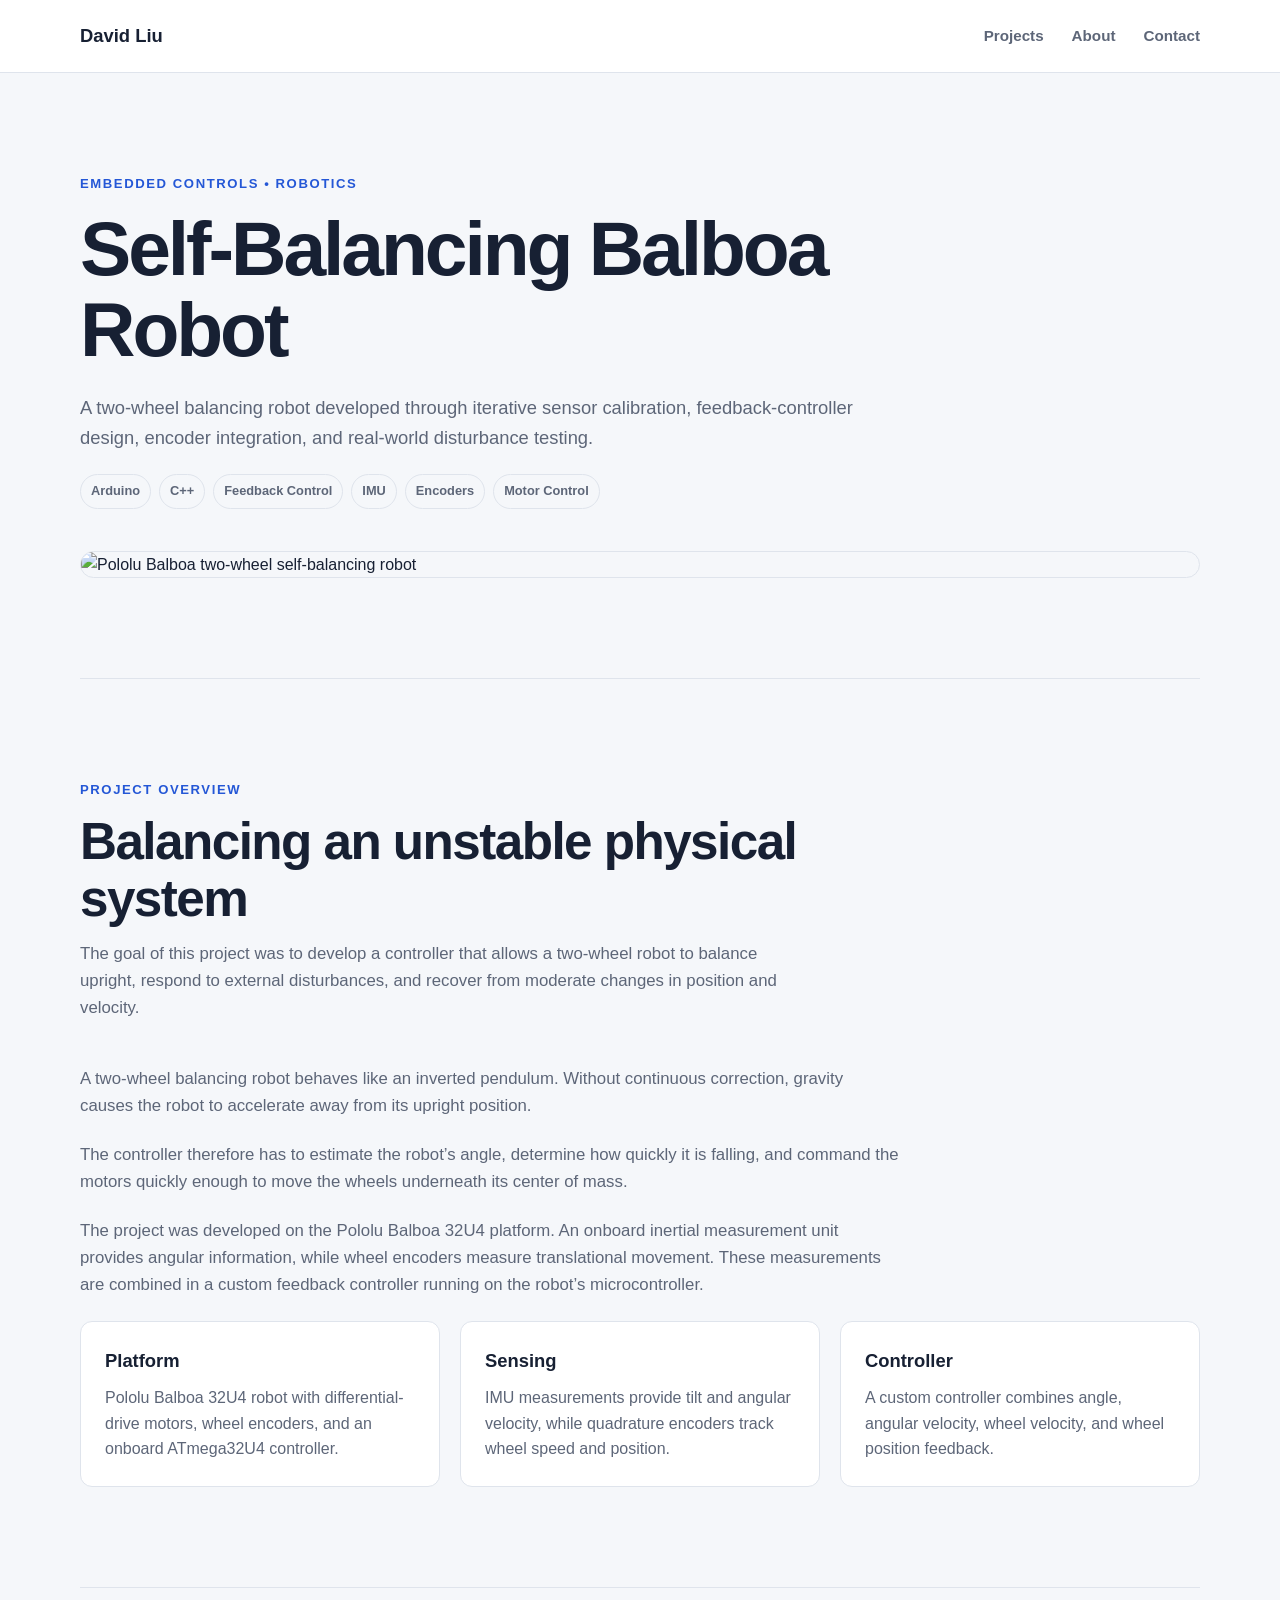
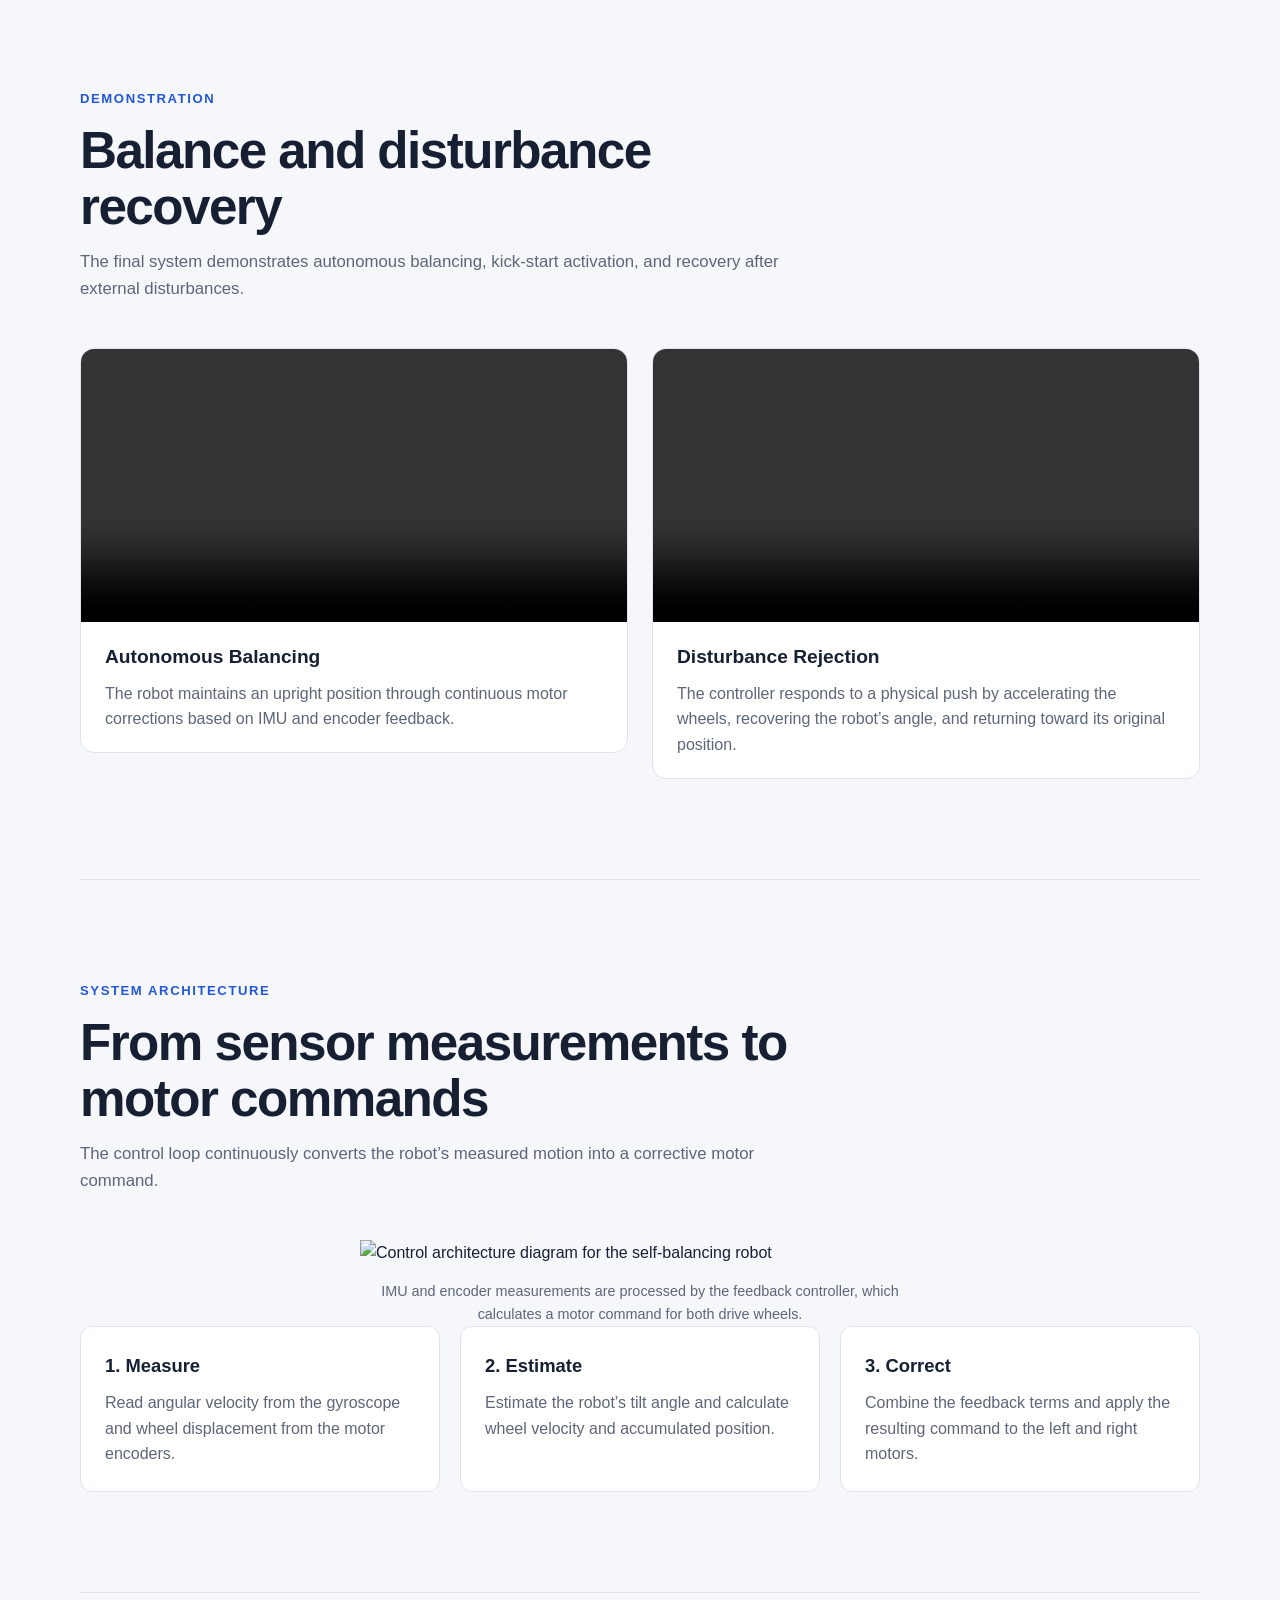
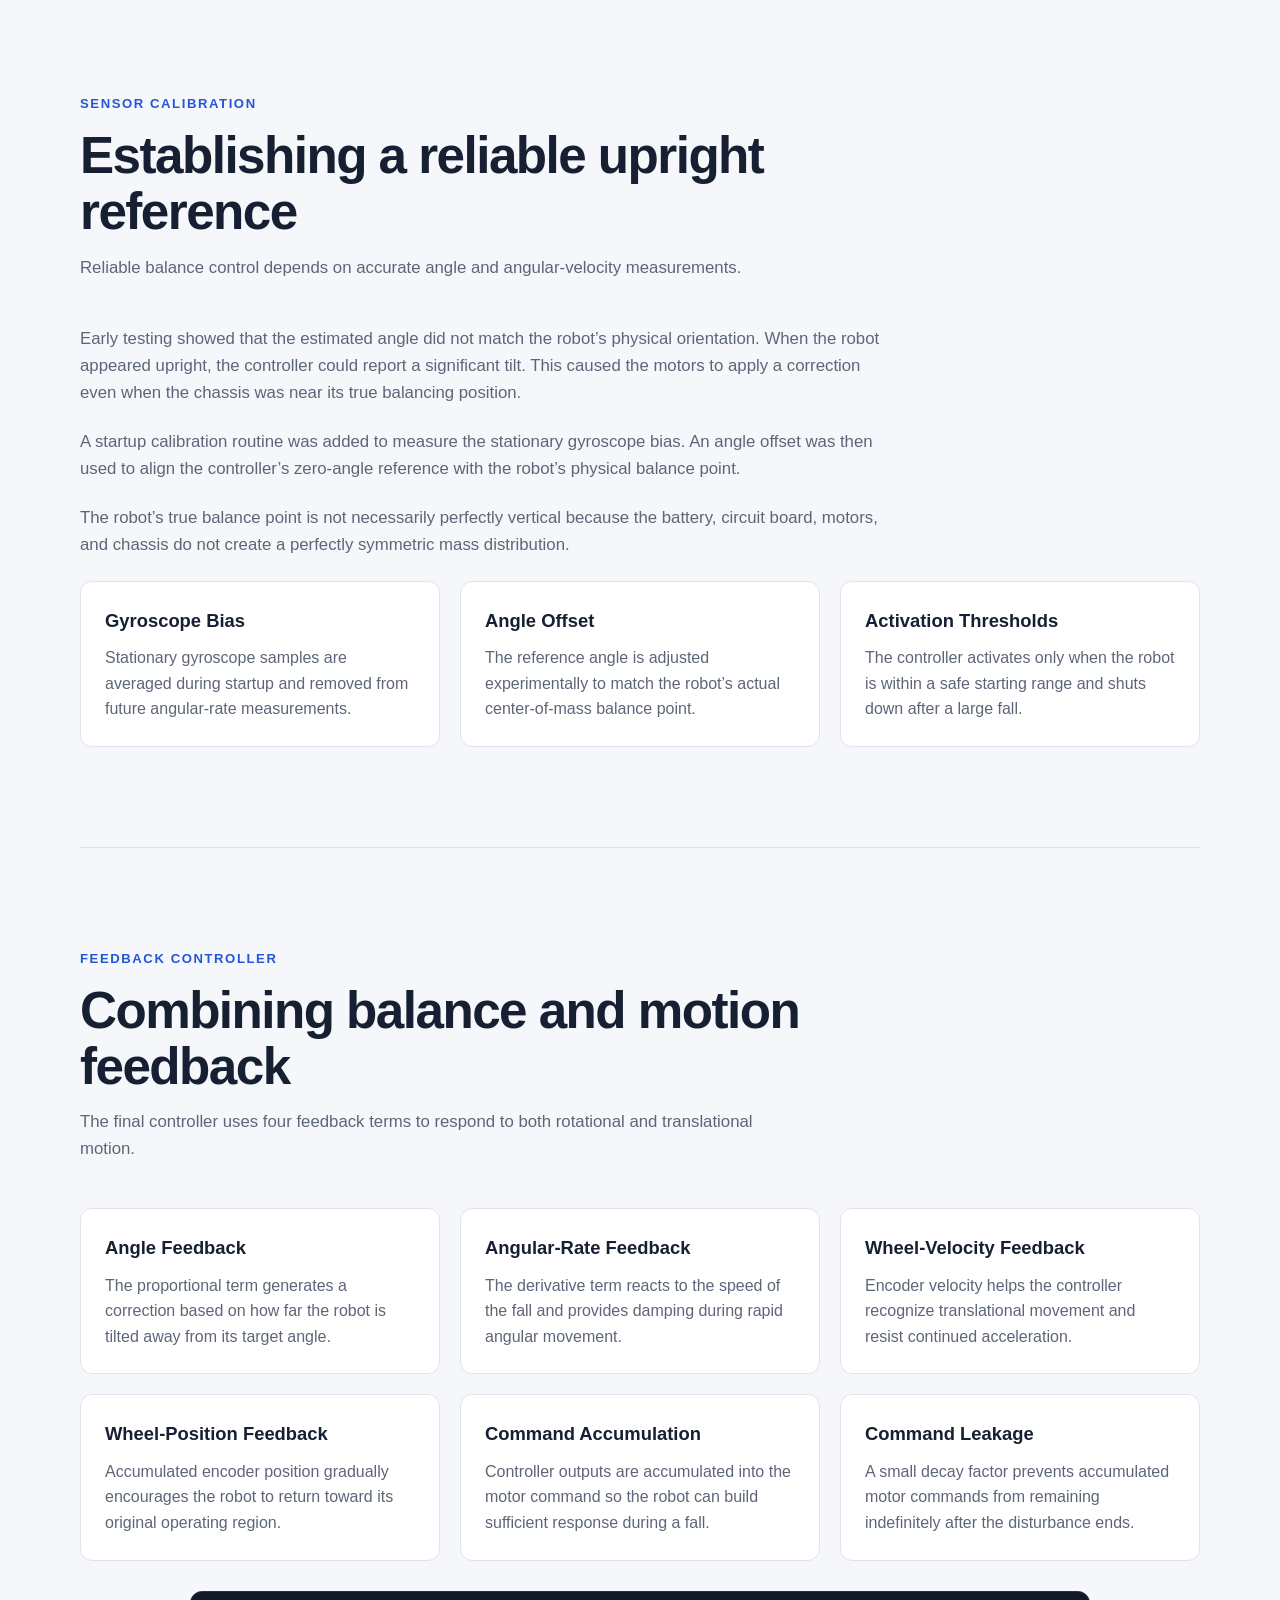
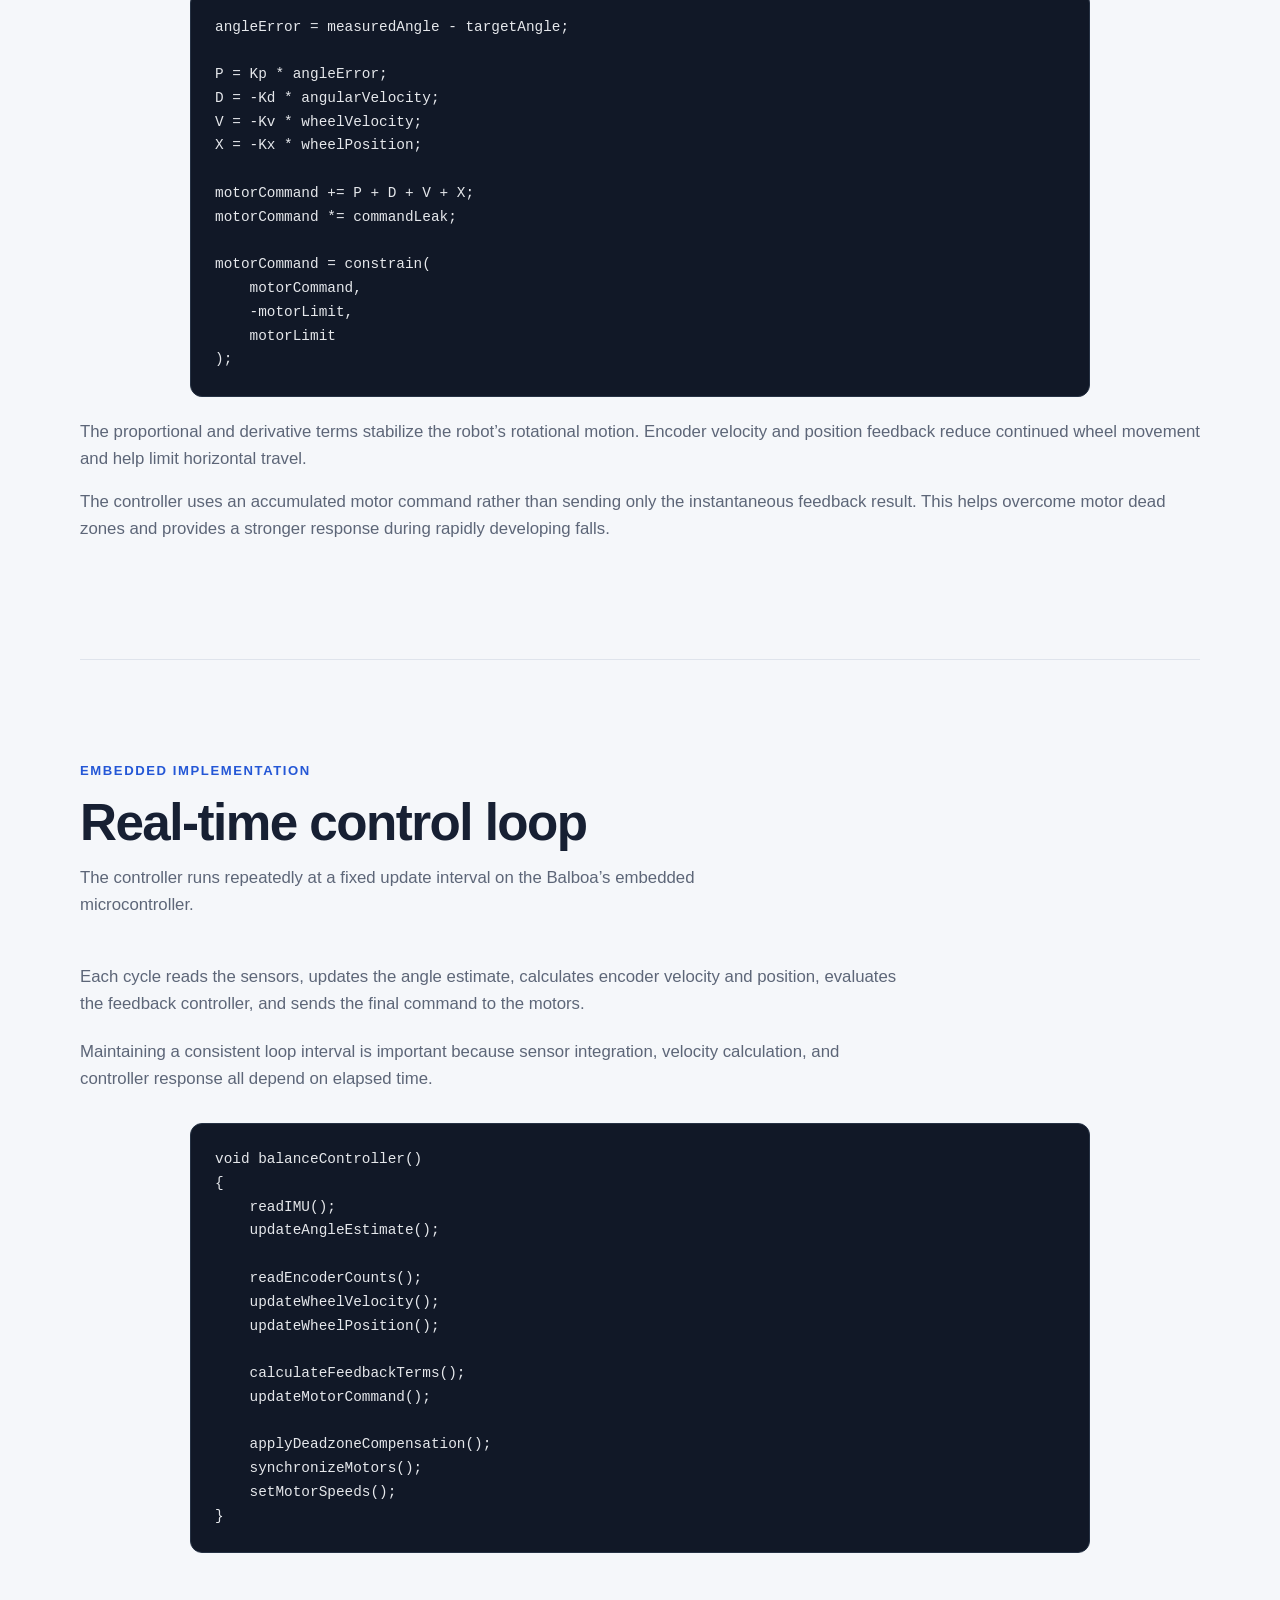
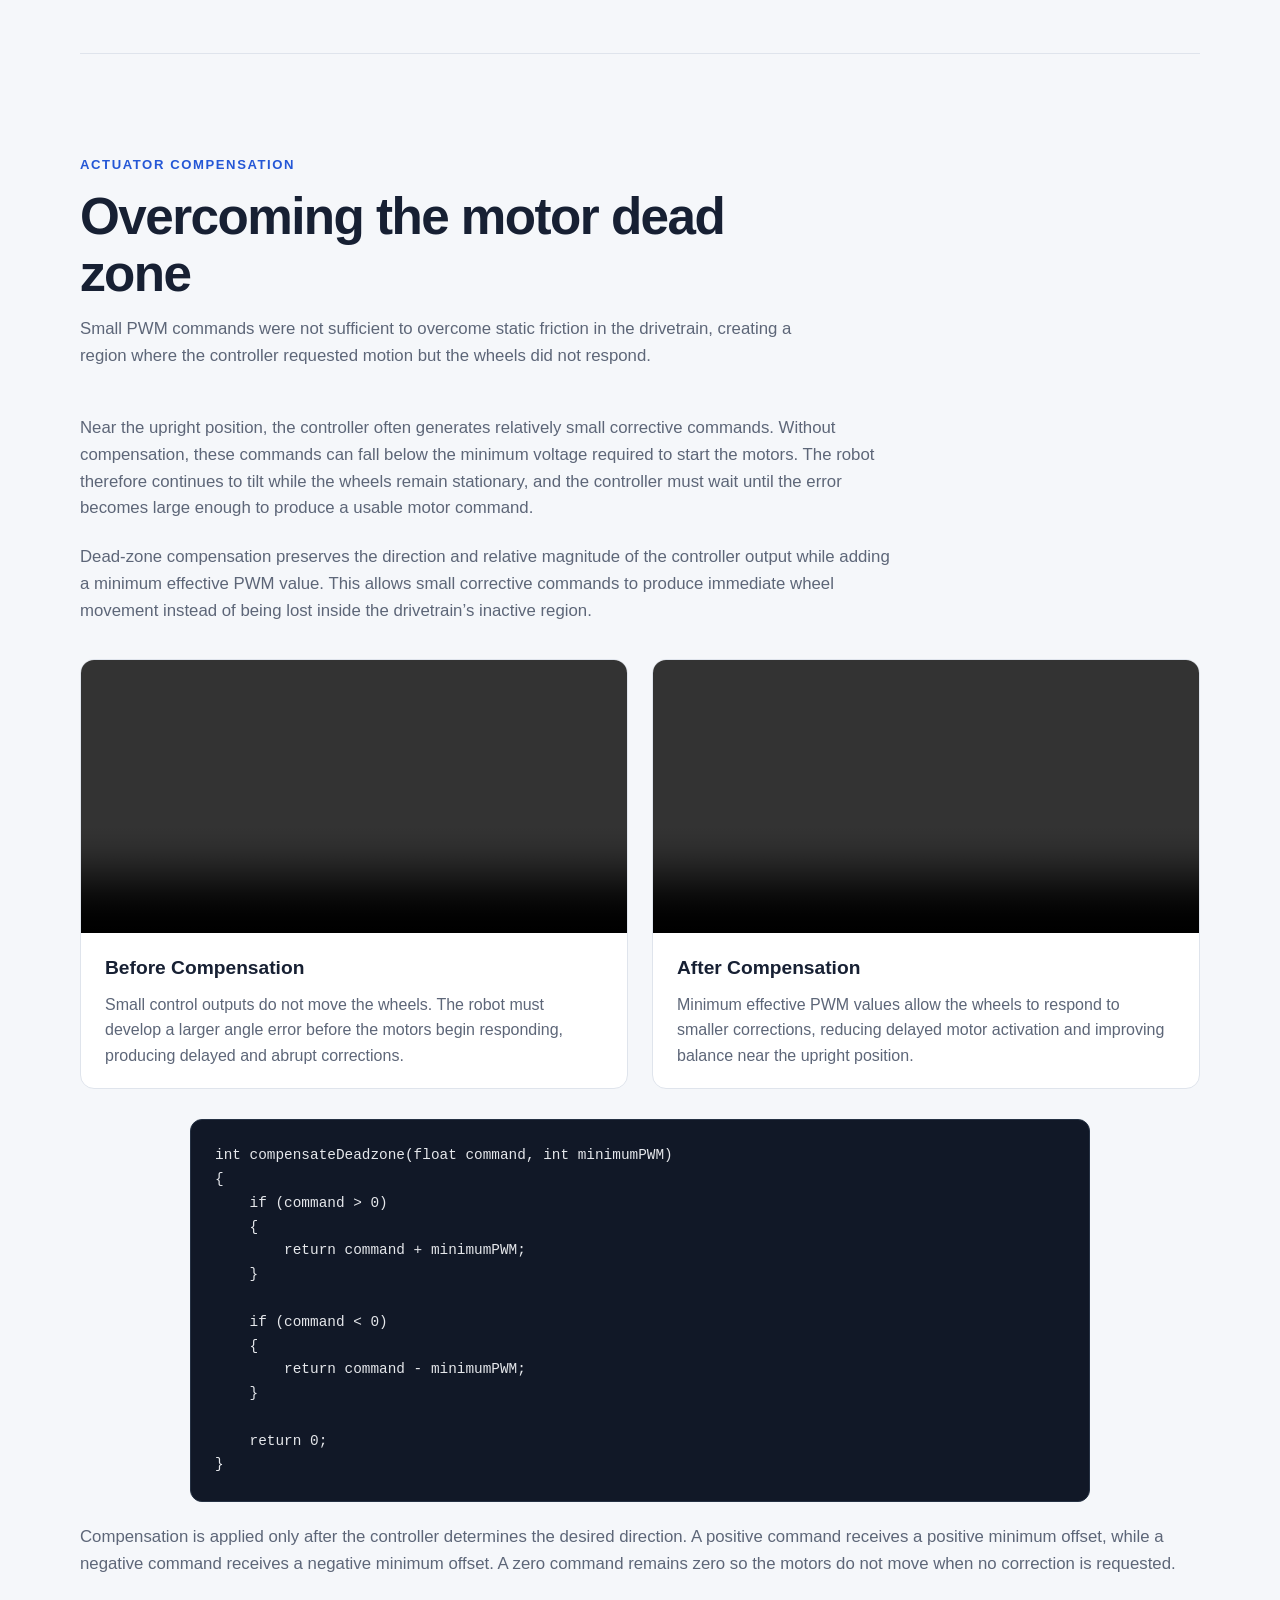
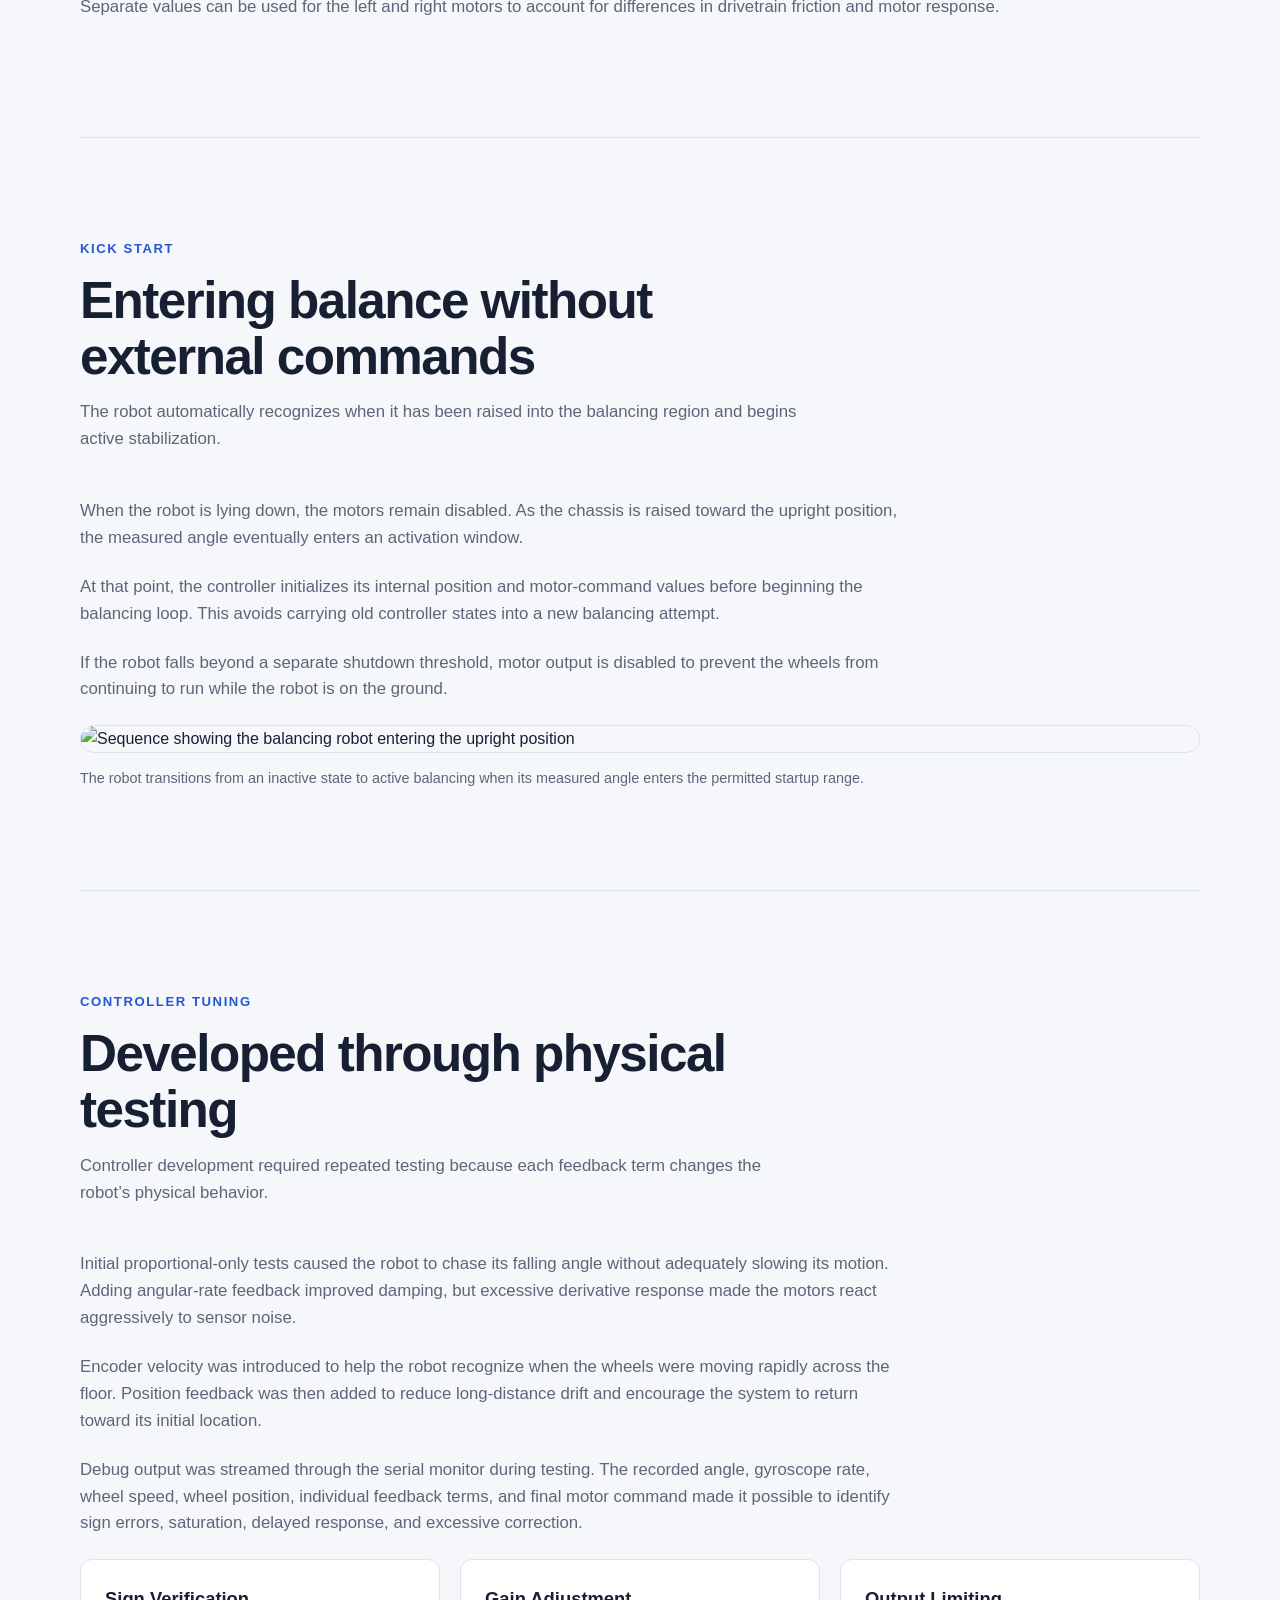
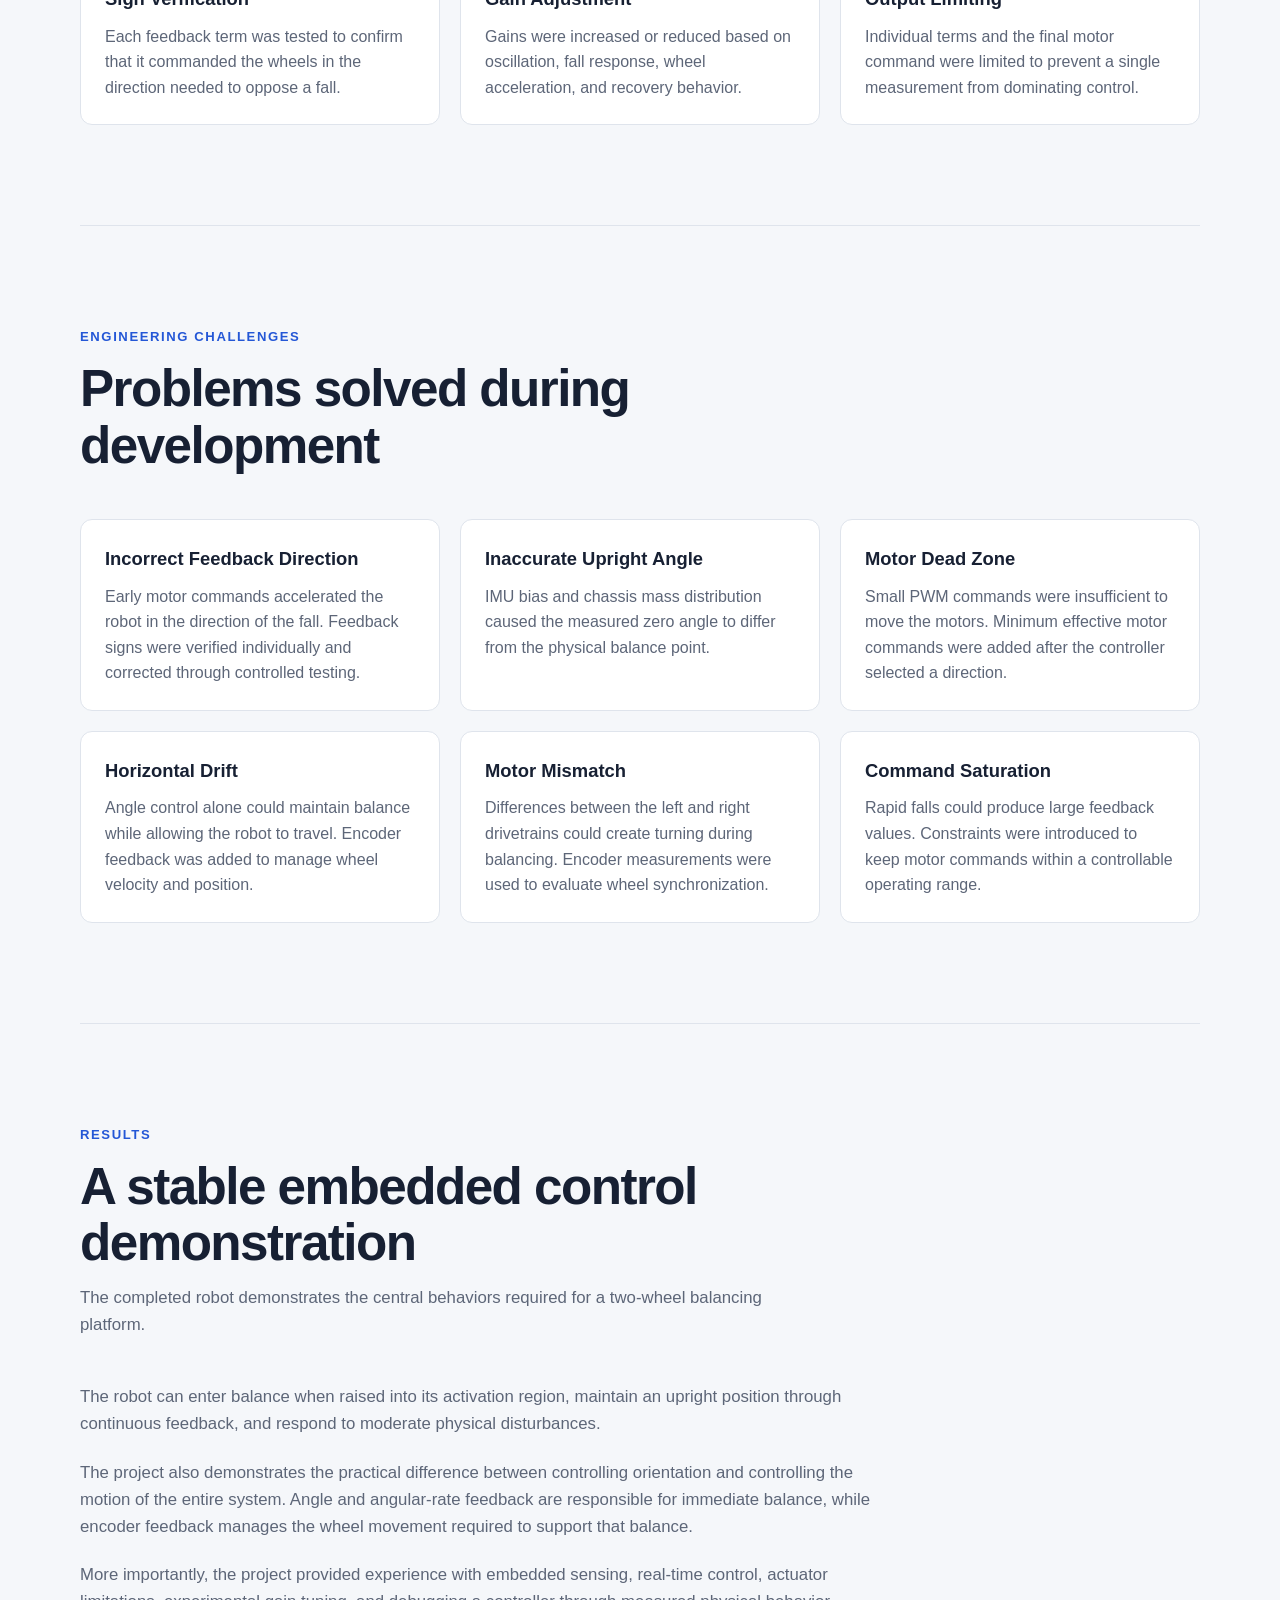
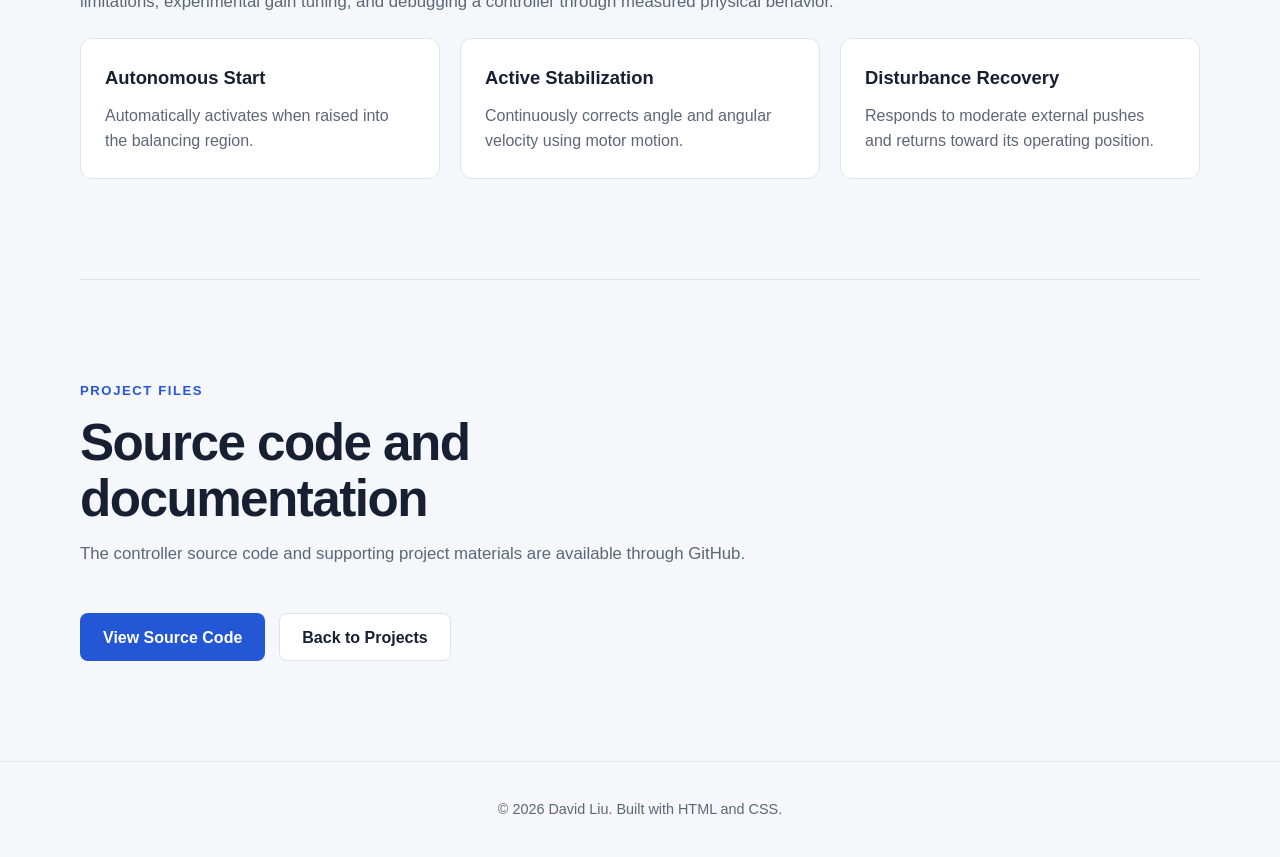
==== projects/balboa.html @ fc196b02 "Update balboa.html" ====
<!DOCTYPE html>
<html lang="en">
<head>
    <meta charset="UTF-8">
    <meta name="viewport" content="width=device-width, initial-scale=1.0">

    <title>Self-Balancing Balboa Robot | David Liu</title>

    <meta
        name="description"
        content="A two-wheel self-balancing robot developed using Arduino, IMU sensing, encoder feedback, motor control, and a custom feedback controller."
    >

    <link rel="stylesheet" href="../style.css">
</head>

<body>

    <header class="site-header">
        <nav class="navbar">
            <a class="logo" href="../index.html">David Liu</a>

            <div class="nav-links">
                <a href="../index.html#projects">Projects</a>
                <a href="../index.html#about">About</a>
                <a href="../index.html#contact">Contact</a>
            </div>
        </nav>
    </header>

    <main>

        <!-- Project Hero -->
        <section class="section project-hero">
            <p class="eyebrow">Embedded Controls • Robotics</p>

            <h1>Self-Balancing Balboa Robot</h1>

            <p class="project-intro">
                A two-wheel balancing robot developed through iterative sensor
                calibration, feedback-controller design, encoder integration,
                and real-world disturbance testing.
            </p>

            <div class="technology-list">
                <span>Arduino</span>
                <span>C++</span>
                <span>Feedback Control</span>
                <span>IMU</span>
                <span>Encoders</span>
                <span>Motor Control</span>
            </div>

            <img
                class="project-hero-image"
                src="../assets/images/balboa/balboa-overview.jpg"
                alt="Pololu Balboa two-wheel self-balancing robot"
            >
        </section>


        <!-- Project Overview -->
        <section class="section project-section">
            <div class="section-heading">
                <p class="eyebrow">Project Overview</p>
                <h2>Balancing an unstable physical system</h2>

                <p>
                    The goal of this project was to develop a controller that
                    allows a two-wheel robot to balance upright, respond to
                    external disturbances, and recover from moderate changes
                    in position and velocity.
                </p>
            </div>

            <div class="project-text">
                <p>
                    A two-wheel balancing robot behaves like an inverted
                    pendulum. Without continuous correction, gravity causes the
                    robot to accelerate away from its upright position.
                </p>

                <p>
                    The controller therefore has to estimate the robot’s angle,
                    determine how quickly it is falling, and command the motors
                    quickly enough to move the wheels underneath its center of
                    mass.
                </p>

                <p>
                    The project was developed on the Pololu Balboa 32U4 platform.
                    An onboard inertial measurement unit provides angular
                    information, while wheel encoders measure translational
                    movement. These measurements are combined in a custom
                    feedback controller running on the robot’s microcontroller.
                </p>
            </div>

            <div class="project-feature-grid">
                <article class="project-feature">
                    <h3>Platform</h3>
                    <p>
                        Pololu Balboa 32U4 robot with differential-drive motors,
                        wheel encoders, and an onboard ATmega32U4 controller.
                    </p>
                </article>

                <article class="project-feature">
                    <h3>Sensing</h3>
                    <p>
                        IMU measurements provide tilt and angular velocity,
                        while quadrature encoders track wheel speed and position.
                    </p>
                </article>

                <article class="project-feature">
                    <h3>Controller</h3>
                    <p>
                        A custom controller combines angle, angular velocity,
                        wheel velocity, and wheel position feedback.
                    </p>
                </article>
            </div>
        </section>


        <!-- Demonstration -->
        <section class="section project-section">
            <div class="section-heading">
                <p class="eyebrow">Demonstration</p>
                <h2>Balance and disturbance recovery</h2>

                <p>
                    The final system demonstrates autonomous balancing,
                    kick-start activation, and recovery after external
                    disturbances.
                </p>
            </div>

            <div class="crane-demo-grid">

                <article class="demo-card">
                    <video
                        controls
                        muted
                        loop
                        playsinline
                        preload="metadata"
                    >
                        <source
                            src="../assets/Balboa/Videos/balancing.mp4"
                            type="video/mp4"
                        >

                        Your browser does not support the video element.
                    </video>

                    <div class="demo-card-content">
                        <h3>Autonomous Balancing</h3>

                        <p>
                            The robot maintains an upright position through
                            continuous motor corrections based on IMU and
                            encoder feedback.
                        </p>
                    </div>
                </article>

                <article class="demo-card">
                    <video
                        controls
                        muted
                        loop
                        playsinline
                        preload="metadata"
                    >
                        <source
                            src="../assets/Balboa/Videos/disturbance.mp4"
                            type="video/mp4"
                        >

                        Your browser does not support the video element.
                    </video>

                    <div class="demo-card-content">
                        <h3>Disturbance Rejection</h3>

                        <p>
                            The controller responds to a physical push by
                            accelerating the wheels, recovering the robot’s
                            angle, and returning toward its original position.
                        </p>
                    </div>
                </article>

            </div>
        </section>


        <!-- System Architecture -->
        <section class="section project-section">
            <div class="section-heading">
                <p class="eyebrow">System Architecture</p>
                <h2>From sensor measurements to motor commands</h2>

                <p>
                    The control loop continuously converts the robot’s measured
                    motion into a corrective motor command.
                </p>
            </div>

            <figure class="control-architecture-diagram">
                <img
                    src="../assets/images/balboa/control-architecture.png"
                    alt="Control architecture diagram for the self-balancing robot"
                >

                <figcaption>
                    IMU and encoder measurements are processed by the feedback
                    controller, which calculates a motor command for both drive
                    wheels.
                </figcaption>
            </figure>

            <div class="project-feature-grid">
                <article class="project-feature">
                    <h3>1. Measure</h3>
                    <p>
                        Read angular velocity from the gyroscope and wheel
                        displacement from the motor encoders.
                    </p>
                </article>

                <article class="project-feature">
                    <h3>2. Estimate</h3>
                    <p>
                        Estimate the robot’s tilt angle and calculate wheel
                        velocity and accumulated position.
                    </p>
                </article>

                <article class="project-feature">
                    <h3>3. Correct</h3>
                    <p>
                        Combine the feedback terms and apply the resulting
                        command to the left and right motors.
                    </p>
                </article>
            </div>
        </section>


        <!-- Sensor Calibration -->
        <section class="section project-section">
            <div class="section-heading">
                <p class="eyebrow">Sensor Calibration</p>
                <h2>Establishing a reliable upright reference</h2>

                <p>
                    Reliable balance control depends on accurate angle and
                    angular-velocity measurements.
                </p>
            </div>

            <div class="project-text">
                <p>
                    Early testing showed that the estimated angle did not match
                    the robot’s physical orientation. When the robot appeared
                    upright, the controller could report a significant tilt.
                    This caused the motors to apply a correction even when the
                    chassis was near its true balancing position.
                </p>

                <p>
                    A startup calibration routine was added to measure the
                    stationary gyroscope bias. An angle offset was then used to
                    align the controller’s zero-angle reference with the
                    robot’s physical balance point.
                </p>

                <p>
                    The robot’s true balance point is not necessarily perfectly
                    vertical because the battery, circuit board, motors, and
                    chassis do not create a perfectly symmetric mass
                    distribution.
                </p>
            </div>

            <div class="project-feature-grid">
                <article class="project-feature">
                    <h3>Gyroscope Bias</h3>
                    <p>
                        Stationary gyroscope samples are averaged during startup
                        and removed from future angular-rate measurements.
                    </p>
                </article>

                <article class="project-feature">
                    <h3>Angle Offset</h3>
                    <p>
                        The reference angle is adjusted experimentally to match
                        the robot’s actual center-of-mass balance point.
                    </p>
                </article>

                <article class="project-feature">
                    <h3>Activation Thresholds</h3>
                    <p>
                        The controller activates only when the robot is within a
                        safe starting range and shuts down after a large fall.
                    </p>
                </article>
            </div>
        </section>


        <!-- Feedback Controller -->
        <section class="section project-section">
            <div class="section-heading">
                <p class="eyebrow">Feedback Controller</p>
                <h2>Combining balance and motion feedback</h2>

                <p>
                    The final controller uses four feedback terms to respond to
                    both rotational and translational motion.
                </p>
            </div>

            <div class="project-feature-grid">
                <article class="project-feature">
                    <h3>Angle Feedback</h3>
                    <p>
                        The proportional term generates a correction based on
                        how far the robot is tilted away from its target angle.
                    </p>
                </article>

                <article class="project-feature">
                    <h3>Angular-Rate Feedback</h3>
                    <p>
                        The derivative term reacts to the speed of the fall and
                        provides damping during rapid angular movement.
                    </p>
                </article>

                <article class="project-feature">
                    <h3>Wheel-Velocity Feedback</h3>
                    <p>
                        Encoder velocity helps the controller recognize
                        translational movement and resist continued acceleration.
                    </p>
                </article>

                <article class="project-feature">
                    <h3>Wheel-Position Feedback</h3>
                    <p>
                        Accumulated encoder position gradually encourages the
                        robot to return toward its original operating region.
                    </p>
                </article>

                <article class="project-feature">
                    <h3>Command Accumulation</h3>
                    <p>
                        Controller outputs are accumulated into the motor command
                        so the robot can build sufficient response during a fall.
                    </p>
                </article>

                <article class="project-feature">
                    <h3>Command Leakage</h3>
                    <p>
                        A small decay factor prevents accumulated motor commands
                        from remaining indefinitely after the disturbance ends.
                    </p>
                </article>
            </div>

            <div class="code-block">
                <pre><code>angleError = measuredAngle - targetAngle;

P = Kp * angleError;
D = -Kd * angularVelocity;
V = -Kv * wheelVelocity;
X = -Kx * wheelPosition;

motorCommand += P + D + V + X;
motorCommand *= commandLeak;

motorCommand = constrain(
    motorCommand,
    -motorLimit,
    motorLimit
);</code></pre>
            </div>

            <div class="code-description">
                <p>
                    The proportional and derivative terms stabilize the robot’s
                    rotational motion. Encoder velocity and position feedback
                    reduce continued wheel movement and help limit horizontal
                    travel.
                </p>

                <p>
                    The controller uses an accumulated motor command rather than
                    sending only the instantaneous feedback result. This helps
                    overcome motor dead zones and provides a stronger response
                    during rapidly developing falls.
                </p>
            </div>
        </section>


        <!-- Control Loop -->
        <section class="section project-section">
            <div class="section-heading">
                <p class="eyebrow">Embedded Implementation</p>
                <h2>Real-time control loop</h2>

                <p>
                    The controller runs repeatedly at a fixed update interval on
                    the Balboa’s embedded microcontroller.
                </p>
            </div>

            <div class="project-text">
                <p>
                    Each cycle reads the sensors, updates the angle estimate,
                    calculates encoder velocity and position, evaluates the
                    feedback controller, and sends the final command to the
                    motors.
                </p>

                <p>
                    Maintaining a consistent loop interval is important because
                    sensor integration, velocity calculation, and controller
                    response all depend on elapsed time.
                </p>
            </div>

            <div class="code-block">
                <pre><code>void balanceController()
{
    readIMU();
    updateAngleEstimate();

    readEncoderCounts();
    updateWheelVelocity();
    updateWheelPosition();

    calculateFeedbackTerms();
    updateMotorCommand();

    applyDeadzoneCompensation();
    synchronizeMotors();
    setMotorSpeeds();
}</code></pre>
            </div>
        </section>

        <!-- Motor Dead-Zone Compensation -->
<section class="section project-section">
    <div class="section-heading">
        <p class="eyebrow">Actuator Compensation</p>

        <h2>Overcoming the motor dead zone</h2>

        <p>
            Small PWM commands were not sufficient to overcome static friction
            in the drivetrain, creating a region where the controller requested
            motion but the wheels did not respond.
        </p>
    </div>

    <div class="project-text">
        <p>
            Near the upright position, the controller often generates relatively
            small corrective commands. Without compensation, these commands can
            fall below the minimum voltage required to start the motors. The robot
            therefore continues to tilt while the wheels remain stationary, and
            the controller must wait until the error becomes large enough to
            produce a usable motor command.
        </p>

        <p>
            Dead-zone compensation preserves the direction and relative magnitude
            of the controller output while adding a minimum effective PWM value.
            This allows small corrective commands to produce immediate wheel
            movement instead of being lost inside the drivetrain’s inactive region.
        </p>
    </div>

    <div class="crane-demo-grid">

        <article class="demo-card">
            <video
                controls
                muted
                loop
                playsinline
                preload="metadata"
            >
                <source
                    src="../assets/images/balboa/before-deadzone-compensation.mp4"
                    type="video/mp4"
                >

                Your browser does not support the video element.
            </video>

            <div class="demo-card-content">
                <h3>Before Compensation</h3>

                <p>
                    Small control outputs do not move the wheels. The robot must
                    develop a larger angle error before the motors begin responding,
                    producing delayed and abrupt corrections.
                </p>
            </div>
        </article>

        <article class="demo-card">
            <video
                controls
                muted
                loop
                playsinline
                preload="metadata"
            >
                <source
                    src="../assets/images/balboa/after-deadzone-compensation.mp4"
                    type="video/mp4"
                >

                Your browser does not support the video element.
            </video>

            <div class="demo-card-content">
                <h3>After Compensation</h3>

                <p>
                    Minimum effective PWM values allow the wheels to respond to
                    smaller corrections, reducing delayed motor activation and
                    improving balance near the upright position.
                </p>
            </div>
        </article>

    </div>

    <div class="code-block">
        <pre><code>int compensateDeadzone(float command, int minimumPWM)
{
    if (command > 0)
    {
        return command + minimumPWM;
    }

    if (command < 0)
    {
        return command - minimumPWM;
    }

    return 0;
}</code></pre>
    </div>

    <div class="code-description">
        <p>
            Compensation is applied only after the controller determines the
            desired direction. A positive command receives a positive minimum
            offset, while a negative command receives a negative minimum offset.
            A zero command remains zero so the motors do not move when no
            correction is requested.
        </p>

        <p>
            Separate values can be used for the left and right motors to account
            for differences in drivetrain friction and motor response.
        </p>
    </div>
</section>


        <!-- Kick Start -->
        <section class="section project-section">
            <div class="section-heading">
                <p class="eyebrow">Kick Start</p>
                <h2>Entering balance without external commands</h2>

                <p>
                    The robot automatically recognizes when it has been raised
                    into the balancing region and begins active stabilization.
                </p>
            </div>

            <div class="project-text">
                <p>
                    When the robot is lying down, the motors remain disabled.
                    As the chassis is raised toward the upright position, the
                    measured angle eventually enters an activation window.
                </p>

                <p>
                    At that point, the controller initializes its internal
                    position and motor-command values before beginning the
                    balancing loop. This avoids carrying old controller states
                    into a new balancing attempt.
                </p>

                <p>
                    If the robot falls beyond a separate shutdown threshold,
                    motor output is disabled to prevent the wheels from
                    continuing to run while the robot is on the ground.
                </p>
            </div>

            <figure class="result-image">
                <img
                    src="../assets/images/balboa/kick-start-sequence.jpg"
                    alt="Sequence showing the balancing robot entering the upright position"
                >

                <figcaption>
                    The robot transitions from an inactive state to active
                    balancing when its measured angle enters the permitted
                    startup range.
                </figcaption>
            </figure>
        </section>


        <!-- Tuning Process -->
        <section class="section project-section">
            <div class="section-heading">
                <p class="eyebrow">Controller Tuning</p>
                <h2>Developed through physical testing</h2>

                <p>
                    Controller development required repeated testing because
                    each feedback term changes the robot’s physical behavior.
                </p>
            </div>

            <div class="project-text">
                <p>
                    Initial proportional-only tests caused the robot to chase
                    its falling angle without adequately slowing its motion.
                    Adding angular-rate feedback improved damping, but excessive
                    derivative response made the motors react aggressively to
                    sensor noise.
                </p>

                <p>
                    Encoder velocity was introduced to help the robot recognize
                    when the wheels were moving rapidly across the floor.
                    Position feedback was then added to reduce long-distance
                    drift and encourage the system to return toward its initial
                    location.
                </p>

                <p>
                    Debug output was streamed through the serial monitor during
                    testing. The recorded angle, gyroscope rate, wheel speed,
                    wheel position, individual feedback terms, and final motor
                    command made it possible to identify sign errors,
                    saturation, delayed response, and excessive correction.
                </p>
            </div>

            <div class="project-feature-grid">
                <article class="project-feature">
                    <h3>Sign Verification</h3>
                    <p>
                        Each feedback term was tested to confirm that it commanded
                        the wheels in the direction needed to oppose a fall.
                    </p>
                </article>

                <article class="project-feature">
                    <h3>Gain Adjustment</h3>
                    <p>
                        Gains were increased or reduced based on oscillation,
                        fall response, wheel acceleration, and recovery behavior.
                    </p>
                </article>

                <article class="project-feature">
                    <h3>Output Limiting</h3>
                    <p>
                        Individual terms and the final motor command were limited
                        to prevent a single measurement from dominating control.
                    </p>
                </article>
            </div>
        </section>


        <!-- Engineering Challenges -->
        <section class="section project-section">
            <div class="section-heading">
                <p class="eyebrow">Engineering Challenges</p>
                <h2>Problems solved during development</h2>
            </div>

            <div class="project-feature-grid">
                <article class="project-feature">
                    <h3>Incorrect Feedback Direction</h3>
                    <p>
                        Early motor commands accelerated the robot in the
                        direction of the fall. Feedback signs were verified
                        individually and corrected through controlled testing.
                    </p>
                </article>

                <article class="project-feature">
                    <h3>Inaccurate Upright Angle</h3>
                    <p>
                        IMU bias and chassis mass distribution caused the
                        measured zero angle to differ from the physical balance
                        point.
                    </p>
                </article>

                <article class="project-feature">
                    <h3>Motor Dead Zone</h3>
                    <p>
                        Small PWM commands were insufficient to move the motors.
                        Minimum effective motor commands were added after the
                        controller selected a direction.
                    </p>
                </article>

                <article class="project-feature">
                    <h3>Horizontal Drift</h3>
                    <p>
                        Angle control alone could maintain balance while allowing
                        the robot to travel. Encoder feedback was added to manage
                        wheel velocity and position.
                    </p>
                </article>

                <article class="project-feature">
                    <h3>Motor Mismatch</h3>
                    <p>
                        Differences between the left and right drivetrains could
                        create turning during balancing. Encoder measurements
                        were used to evaluate wheel synchronization.
                    </p>
                </article>

                <article class="project-feature">
                    <h3>Command Saturation</h3>
                    <p>
                        Rapid falls could produce large feedback values.
                        Constraints were introduced to keep motor commands within
                        a controllable operating range.
                    </p>
                </article>
            </div>
        </section>


        <!-- Results -->
        <section class="section project-section">
            <div class="section-heading">
                <p class="eyebrow">Results</p>
                <h2>A stable embedded control demonstration</h2>

                <p>
                    The completed robot demonstrates the central behaviors
                    required for a two-wheel balancing platform.
                </p>
            </div>

            <div class="project-text">
                <p>
                    The robot can enter balance when raised into its activation
                    region, maintain an upright position through continuous
                    feedback, and respond to moderate physical disturbances.
                </p>

                <p>
                    The project also demonstrates the practical difference
                    between controlling orientation and controlling the motion
                    of the entire system. Angle and angular-rate feedback are
                    responsible for immediate balance, while encoder feedback
                    manages the wheel movement required to support that balance.
                </p>

                <p>
                    More importantly, the project provided experience with
                    embedded sensing, real-time control, actuator limitations,
                    experimental gain tuning, and debugging a controller through
                    measured physical behavior.
                </p>
            </div>

            <div class="project-feature-grid">
                <article class="project-feature">
                    <h3>Autonomous Start</h3>
                    <p>
                        Automatically activates when raised into the balancing
                        region.
                    </p>
                </article>

                <article class="project-feature">
                    <h3>Active Stabilization</h3>
                    <p>
                        Continuously corrects angle and angular velocity using
                        motor motion.
                    </p>
                </article>

                <article class="project-feature">
                    <h3>Disturbance Recovery</h3>
                    <p>
                        Responds to moderate external pushes and returns toward
                        its operating position.
                    </p>
                </article>
            </div>
        </section>


        <!-- Repository -->
        <section class="section project-section">
            <div class="section-heading">
                <p class="eyebrow">Project Files</p>
                <h2>Source code and documentation</h2>

                <p>
                    The controller source code and supporting project materials
                    are available through GitHub.
                </p>
            </div>

            <div class="hero-buttons">
                <a
                    class="button primary-button"
                    href="https://github.com/box58m"
                    target="_blank"
                    rel="noopener noreferrer"
                >
                    View Source Code
                </a>

                <a
                    class="button secondary-button"
                    href="../index.html#projects"
                >
                    Back to Projects
                </a>
            </div>
        </section>

    </main>

    <footer>
        <p>© 2026 David Liu. Built with HTML and CSS.</p>
    </footer>

</body>
</html>
---- style.css ----
:root {
    --background: #f5f7fa;
    --surface: #ffffff;
    --text-primary: #172033;
    --text-secondary: #5d6678;
    --border: #dfe4ec;
    --accent: #2457d6;
    --accent-dark: #183f9f;
    --max-width: 1120px;
}

* {
    box-sizing: border-box;
    margin: 0;
    padding: 0;
}

html {
    scroll-behavior: smooth;
}

body {
    background: var(--background);
    color: var(--text-primary);
    font-family:
        Inter,
        -apple-system,
        BlinkMacSystemFont,
        "Segoe UI",
        sans-serif;
    line-height: 1.6;
}

a {
    color: inherit;
    text-decoration: none;
}

.site-header {
    position: sticky;
    top: 0;
    z-index: 100;
    background: rgba(255, 255, 255, 0.92);
    border-bottom: 1px solid var(--border);
    backdrop-filter: blur(10px);
}

.navbar {
    width: min(100% - 40px, var(--max-width));
    min-height: 72px;
    margin: 0 auto;
    display: flex;
    align-items: center;
    justify-content: space-between;
}

.logo {
    font-size: 1.15rem;
    font-weight: 750;
}

.nav-links {
    display: flex;
    gap: 28px;
}

.nav-links a {
    color: var(--text-secondary);
    font-size: 0.95rem;
    font-weight: 600;
}

.nav-links a:hover {
    color: var(--accent);
}

.hero {
    min-height: 75vh;
    display: flex;
    align-items: center;
}

.hero-content {
    width: min(100% - 40px, var(--max-width));
    margin: 0 auto;
    padding: 100px 0;
}

.eyebrow {
    margin-bottom: 14px;
    color: var(--accent);
    font-size: 0.82rem;
    font-weight: 750;
    letter-spacing: 0.12em;
    text-transform: uppercase;
}

.hero h1 {
    max-width: 850px;
    font-size: clamp(2.6rem, 7vw, 5.5rem);
    line-height: 1.04;
    letter-spacing: -0.045em;
}

.hero-description {
    max-width: 700px;
    margin-top: 28px;
    color: var(--text-secondary);
    font-size: 1.15rem;
}

.hero-buttons {
    display: flex;
    flex-wrap: wrap;
    gap: 14px;
    margin-top: 36px;
}

.button {
    display: inline-flex;
    min-height: 48px;
    padding: 0 22px;
    align-items: center;
    justify-content: center;
    border: 1px solid transparent;
    border-radius: 8px;
    font-weight: 700;
    transition:
        transform 0.2s ease,
        background 0.2s ease,
        border-color 0.2s ease;
}

.button:hover {
    transform: translateY(-2px);
}

.primary-button {
    background: var(--accent);
    color: white;
}

.primary-button:hover {
    background: var(--accent-dark);
}

.secondary-button {
    background: var(--surface);
    border-color: var(--border);
}

.secondary-button:hover {
    border-color: var(--accent);
}

.section {
    width: min(100% - 40px, var(--max-width));
    margin: 0 auto;
    padding: 100px 0;
}

.section-heading {
    max-width: 720px;
    margin-bottom: 45px;
}

.section-heading h2 {
    margin-bottom: 14px;
    font-size: clamp(2rem, 5vw, 3.2rem);
    line-height: 1.1;
    letter-spacing: -0.03em;
}

.section-heading p:last-child {
    color: var(--text-secondary);
    font-size: 1.05rem;
}

.project-grid {
    display: grid;
    grid-template-columns: repeat(2, minmax(0, 1fr));
    gap: 26px;
}

.project-card {
    overflow: hidden;
    background: var(--surface);
    border: 1px solid var(--border);
    border-radius: 14px;
    box-shadow: 0 12px 35px rgba(23, 32, 51, 0.06);
}

.featured-project {
    grid-column: span 2;
}

.project-image {
    min-height: 245px;
}

.featured-project .project-image {
    min-height: 360px;
}

.placeholder-image {
    display: flex;
    align-items: center;
    justify-content: center;
    background:
        linear-gradient(
            135deg,
            #dce4f7,
            #eef2f8
        );
    color: var(--text-secondary);
    font-weight: 700;
}

.project-content {
    padding: 28px;
}

.project-label {
    margin-bottom: 8px;
    color: var(--accent);
    font-size: 0.8rem;
    font-weight: 750;
    letter-spacing: 0.09em;
    text-transform: uppercase;
}

.project-content h3 {
    margin-bottom: 12px;
    font-size: 1.55rem;
    line-height: 1.25;
}

.project-content > p:not(.project-label) {
    color: var(--text-secondary);
}

.technology-list {
    display: flex;
    flex-wrap: wrap;
    gap: 8px;
    margin: 22px 0;
}

.technology-list span {
    padding: 6px 10px;
    background: var(--background);
    border: 1px solid var(--border);
    border-radius: 999px;
    color: var(--text-secondary);
    font-size: 0.8rem;
    font-weight: 650;
}

.project-link {
    color: var(--accent);
    font-weight: 750;
}

.project-link:hover {
    text-decoration: underline;
}

.about-section {
    border-top: 1px solid var(--border);
}

.about-content {
    display: grid;
    grid-template-columns: repeat(2, minmax(0, 1fr));
    gap: 40px;
    color: var(--text-secondary);
    font-size: 1.05rem;
}

.contact-section {
    border-top: 1px solid var(--border);
}

footer {
    padding: 36px 20px;
    border-top: 1px solid var(--border);
    color: var(--text-secondary);
    text-align: center;
    font-size: 0.9rem;
}

@media (max-width: 760px) {
    .navbar {
        min-height: 64px;
    }

    .nav-links {
        gap: 16px;
    }

    .nav-links a {
        font-size: 0.85rem;
    }

    .hero {
        min-height: auto;
    }

    .hero-content {
        padding: 80px 0;
    }

    .project-grid {
        grid-template-columns: 1fr;
    }

    .featured-project {
        grid-column: span 1;
    }

    .featured-project .project-image,
    .project-image {
        min-height: 220px;
    }

    .about-content {
        grid-template-columns: 1fr;
        gap: 20px;
    }

    .section {
        padding: 75px 0;
    }
}

@media (max-width: 520px) {
    .nav-links a:nth-child(2) {
        display: none;
    }

    .hero-buttons {
        flex-direction: column;
    }

    .button {
        width: 100%;
    }
}

.project-image {
    overflow: hidden;
}

.project-image img {
    display: block;
    width: 100%;
    height: 100%;
    object-fit: cover;
}

.featured-project .project-image {
    height: 430px;
}

.project-hero h1 {
    max-width: 900px;
    font-size: clamp(2.5rem, 6vw, 4.8rem);
    line-height: 1.05;
    letter-spacing: -0.04em;
}

.project-intro {
    max-width: 780px;
    margin-top: 24px;
    color: var(--text-secondary);
    font-size: 1.15rem;
}

.project-hero-image {
    display: block;
    width: 100%;
    margin-top: 42px;
    border: 1px solid var(--border);
    border-radius: 14px;
}

.project-section {
    border-top: 1px solid var(--border);
}

.project-text {
    max-width: 820px;
}

.project-text p {
    margin-bottom: 22px;
    color: var(--text-secondary);
    font-size: 1.05rem;
}

.project-feature-grid {
    display: grid;
    grid-template-columns: repeat(3, minmax(0, 1fr));
    gap: 20px;
}

.project-feature {
    padding: 24px;
    background: var(--surface);
    border: 1px solid var(--border);
    border-radius: 12px;
}

.project-feature h3 {
    margin-bottom: 10px;
    font-size: 1.15rem;
}

.project-feature p {
    color: var(--text-secondary);
}

@media (max-width: 850px) {
    .project-feature-grid {
        grid-template-columns: repeat(2, minmax(0, 1fr));
    }
}

@media (max-width: 560px) {
    .project-feature-grid {
        grid-template-columns: 1fr;
    }
}

.control-architecture-diagram {
    max-width: 560px;
    margin: 0 auto;
}

.control-architecture-diagram img {
    display: block;
    width: 100%;
    height: auto;
}

.control-architecture-diagram figcaption {
    max-width: 560px;
    margin: 14px auto 0;
    color: var(--text-secondary);
    font-size: 0.9rem;
    line-height: 1.6;
    text-align: center;
}

.code-block {
    max-width: 900px;
    margin: 30px auto 0;
    overflow-x: auto;
    background: #111827;
    border: 1px solid #263244;
    border-radius: 12px;
}

.code-block pre {
    margin: 0;
    padding: 24px;
}

.code-block code {
    color: #e5e7eb;
    font-family:
        "Cascadia Code",
        "SFMono-Regular",
        Consolas,
        monospace;
    font-size: 0.9rem;
    line-height: 1.65;
}

.code-description {
    margin-top: 22px;
    margin-bottom: 0;
}

.code-description p {
    margin-bottom: 16px;
    color: var(--text-secondary);
    font-size: 1.05rem;
}

.code-description code {
    padding: 2px 6px;
    background: var(--surface);
    border: 1px solid var(--border);
    border-radius: 5px;
    font-family:
        "Cascadia Code",
        "SFMono-Regular",
        Consolas,
        monospace;
    font-size: 0.9em;
}


/* Demonstration layout */
.factory-demo-layout {
    display: grid;
    grid-template-columns: minmax(280px, 0.8fr) minmax(420px, 1.2fr);
    gap: 24px;
    align-items: start;
}

.inspection-video-column {
    display: flex;
    flex-direction: column;
    gap: 24px;
}

.demo-card {
    overflow: hidden;
    height: fit-content;
    background: var(--surface);
    border: 1px solid var(--border);
    border-radius: 14px;
}

.demo-card-content {
    padding: 20px 24px;
}

.demo-card-content h3 {
    margin-bottom: 8px;
    font-size: 1.2rem;
}

.demo-card-content p {
    color: var(--text-secondary);
}


/* Tall pair-release clip */
.pair-release-card {
    align-self: start;
    height: fit-content;
}

.pair-release-card video {
    display: block;
    width: 100%;
    height: auto;
    max-height: 620px;
    background: var(--surface);
    object-fit: contain;
}


/* Wide inspection clips */
.inspection-video-column .demo-card {
    overflow: hidden;
}

.inspection-video-column video {
    display: block;
    width: 100%;
    height: clamp(190px, 20vw, 250px);
    background: var(--surface);
    object-fit: cover;
    object-position: center;
}


/* Responsive layout */
@media (max-width: 850px) {
    .factory-demo-layout {
        grid-template-columns: 1fr;
    }

    .pair-release-card video {
        max-height: 520px;
    }

    .inspection-video-column video {
        height: auto;
        aspect-ratio: 2 / 1;
    }
}

@media (max-width: 760px) {
    .code-description {
        margin-left: 0;
    }
}

.result-image {
    margin: 0;
}

.result-image img {
    display: block;
    width: 100%;
    height: auto;
    border: 1px solid var(--border);
    border-radius: 14px;
}

.result-image figcaption {
    max-width: 820px;
    margin-top: 14px;
    color: var(--text-secondary);
    font-size: 0.9rem;
    line-height: 1.6;
}


/* =========================================================
   Crane project page additions
   Add this block to the bottom of the existing stylesheet.
   ========================================================= */

.crane-technology-list {
    margin-bottom: 0;
}

.crane-summary-grid {
    margin-top: 38px;
}

.crane-media-grid {
    display: grid;
    gap: 24px;
}

.crane-media-grid-two {
    grid-template-columns: repeat(2, minmax(0, 1fr));
}

.crane-media-grid-three {
    grid-template-columns: repeat(3, minmax(0, 1fr));
}

.crane-media-grid .result-image img {
    height: 100%;
    min-height: 280px;
    object-fit: cover;
}

.crane-media-grid-three .result-image img {
    min-height: 240px;
}

.crane-split-layout {
    display: grid;
    grid-template-columns: minmax(0, 0.9fr) minmax(340px, 1.1fr);
    gap: 42px;
    align-items: start;
}

.crane-control-flow {
    display: flex;
    flex-wrap: wrap;
    align-items: center;
    gap: 12px;
    margin: 34px 0;
}

.crane-control-node {
    padding: 12px 16px;
    background: var(--surface);
    border: 1px solid var(--border);
    border-radius: 8px;
    font-weight: 700;
}

.crane-control-arrow {
    color: var(--text-secondary);
    font-size: 1.2rem;
}

.crane-electronics-grid {
    margin-top: 8px;
}

.crane-demo-card {
    max-width: 920px;
    margin-top: 34px;
}

.crane-demo-card video {
    display: block;
    width: 100%;
    max-height: 620px;
    background: var(--surface);
    object-fit: contain;
}

.crane-future-grid {
    grid-template-columns: repeat(3, minmax(0, 1fr));
}

.crane-asset-buttons {
    margin-top: 0;
}

.crane-next-project {
    padding-top: 72px;
    padding-bottom: 88px;
}

.crane-next-project-link {
    display: flex;
    align-items: center;
    justify-content: space-between;
    gap: 24px;
    color: var(--text-primary);
    font-size: clamp(2rem, 5vw, 4rem);
    font-weight: 750;
    line-height: 1.1;
    letter-spacing: -0.04em;
}

.crane-next-project-link:hover {
    color: var(--accent);
}

@media (max-width: 850px) {
    .crane-media-grid-three,
    .crane-future-grid {
        grid-template-columns: repeat(2, minmax(0, 1fr));
    }

    .crane-split-layout {
        grid-template-columns: 1fr;
    }
}

@media (max-width: 650px) {
    .crane-media-grid-two,
    .crane-media-grid-three,
    .crane-future-grid {
        grid-template-columns: 1fr;
    }

    .crane-media-grid .result-image img,
    .crane-media-grid-three .result-image img {
        min-height: 0;
        height: auto;
    }

    .crane-control-flow {
        align-items: stretch;
        flex-direction: column;
    }

    .crane-control-node {
        width: 100%;
        text-align: center;
    }

    .crane-control-arrow {
        transform: rotate(90deg);
        align-self: center;
    }

    .crane-next-project-link {
        align-items: flex-end;
    }
}

.source-code-link {
    margin-top: 26px;
}

.crane-demo-grid {
    display: grid;
    grid-template-columns: repeat(2, minmax(0, 1fr));
    gap: 24px;
    margin-top: 34px;
    align-items: start;
}

.crane-demo-grid .demo-card {
    height: fit-content;
}

.crane-demo-grid video {
    display: block;
    width: 100%;
    height: auto;
    max-height: 520px;
    background: var(--surface);
    object-fit: contain;
}

@media (max-width: 760px) {
    .crane-demo-grid {
        grid-template-columns: 1fr;
    }
}
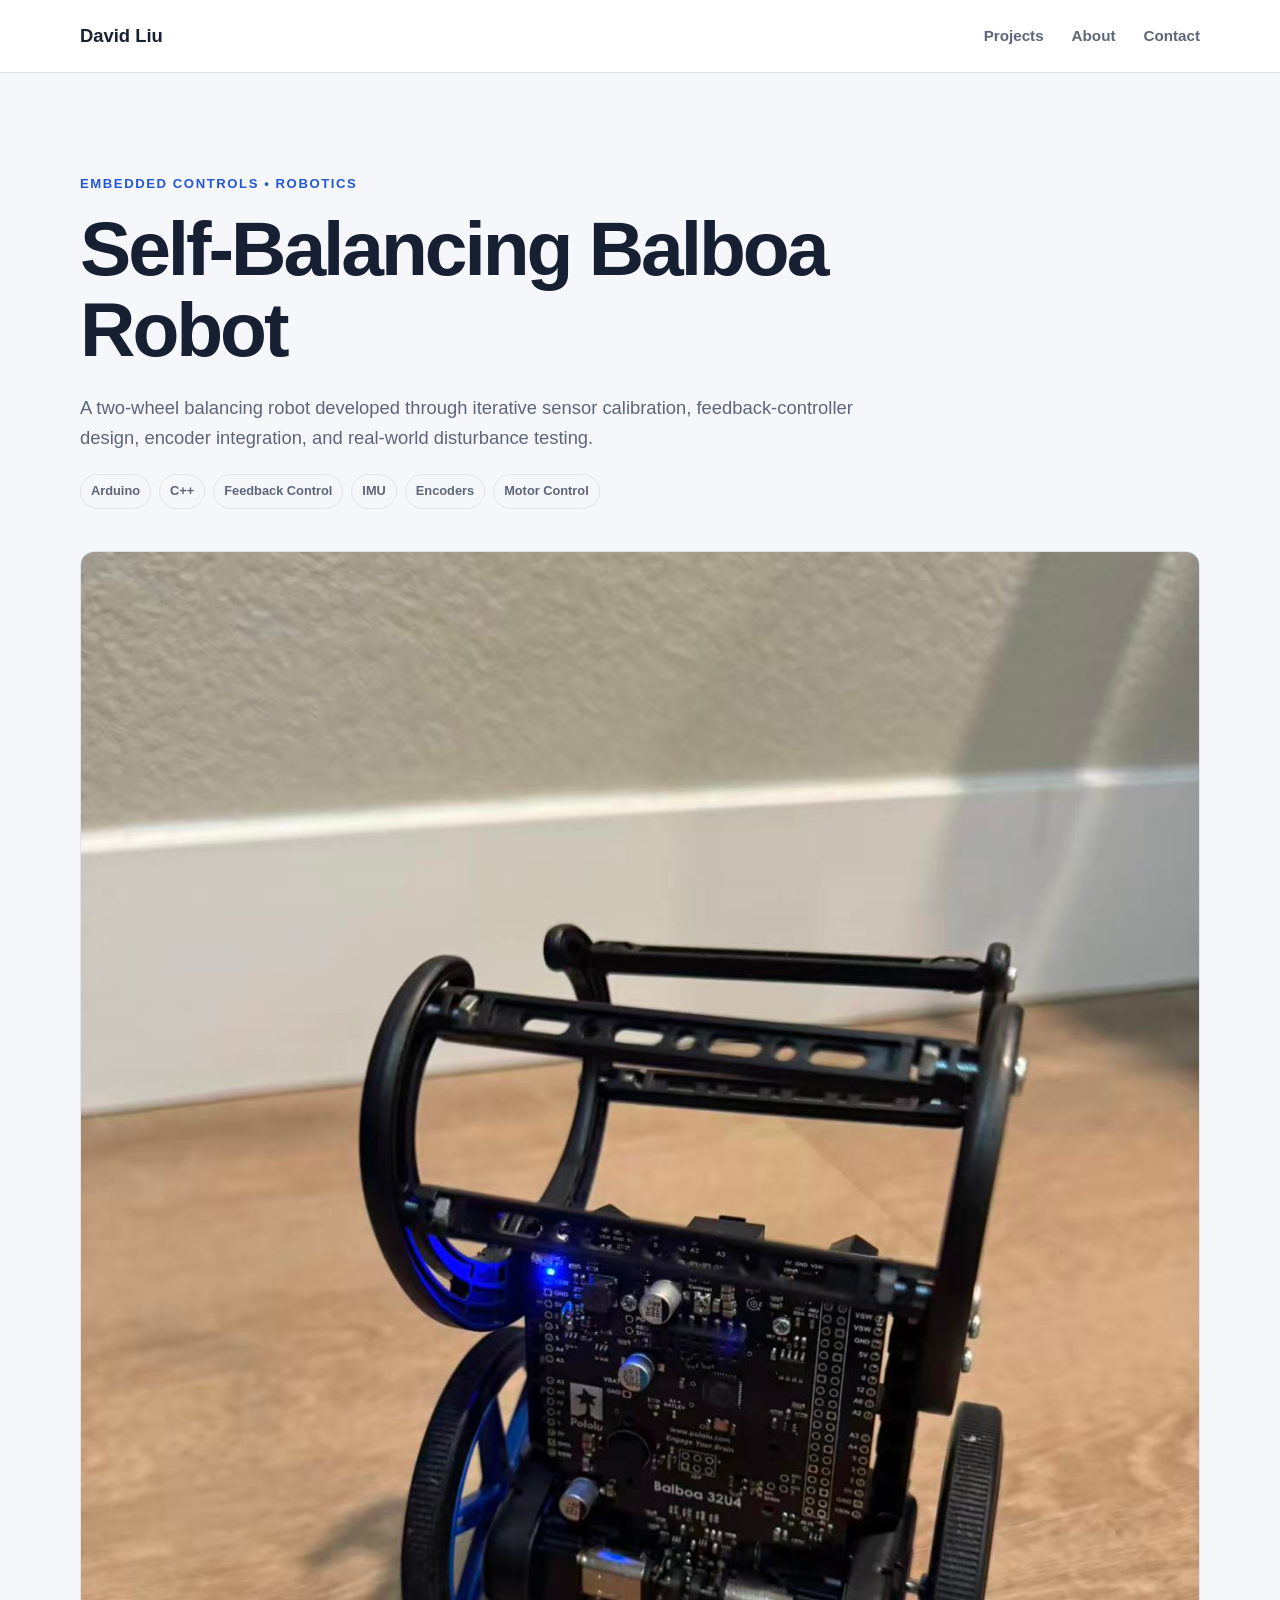
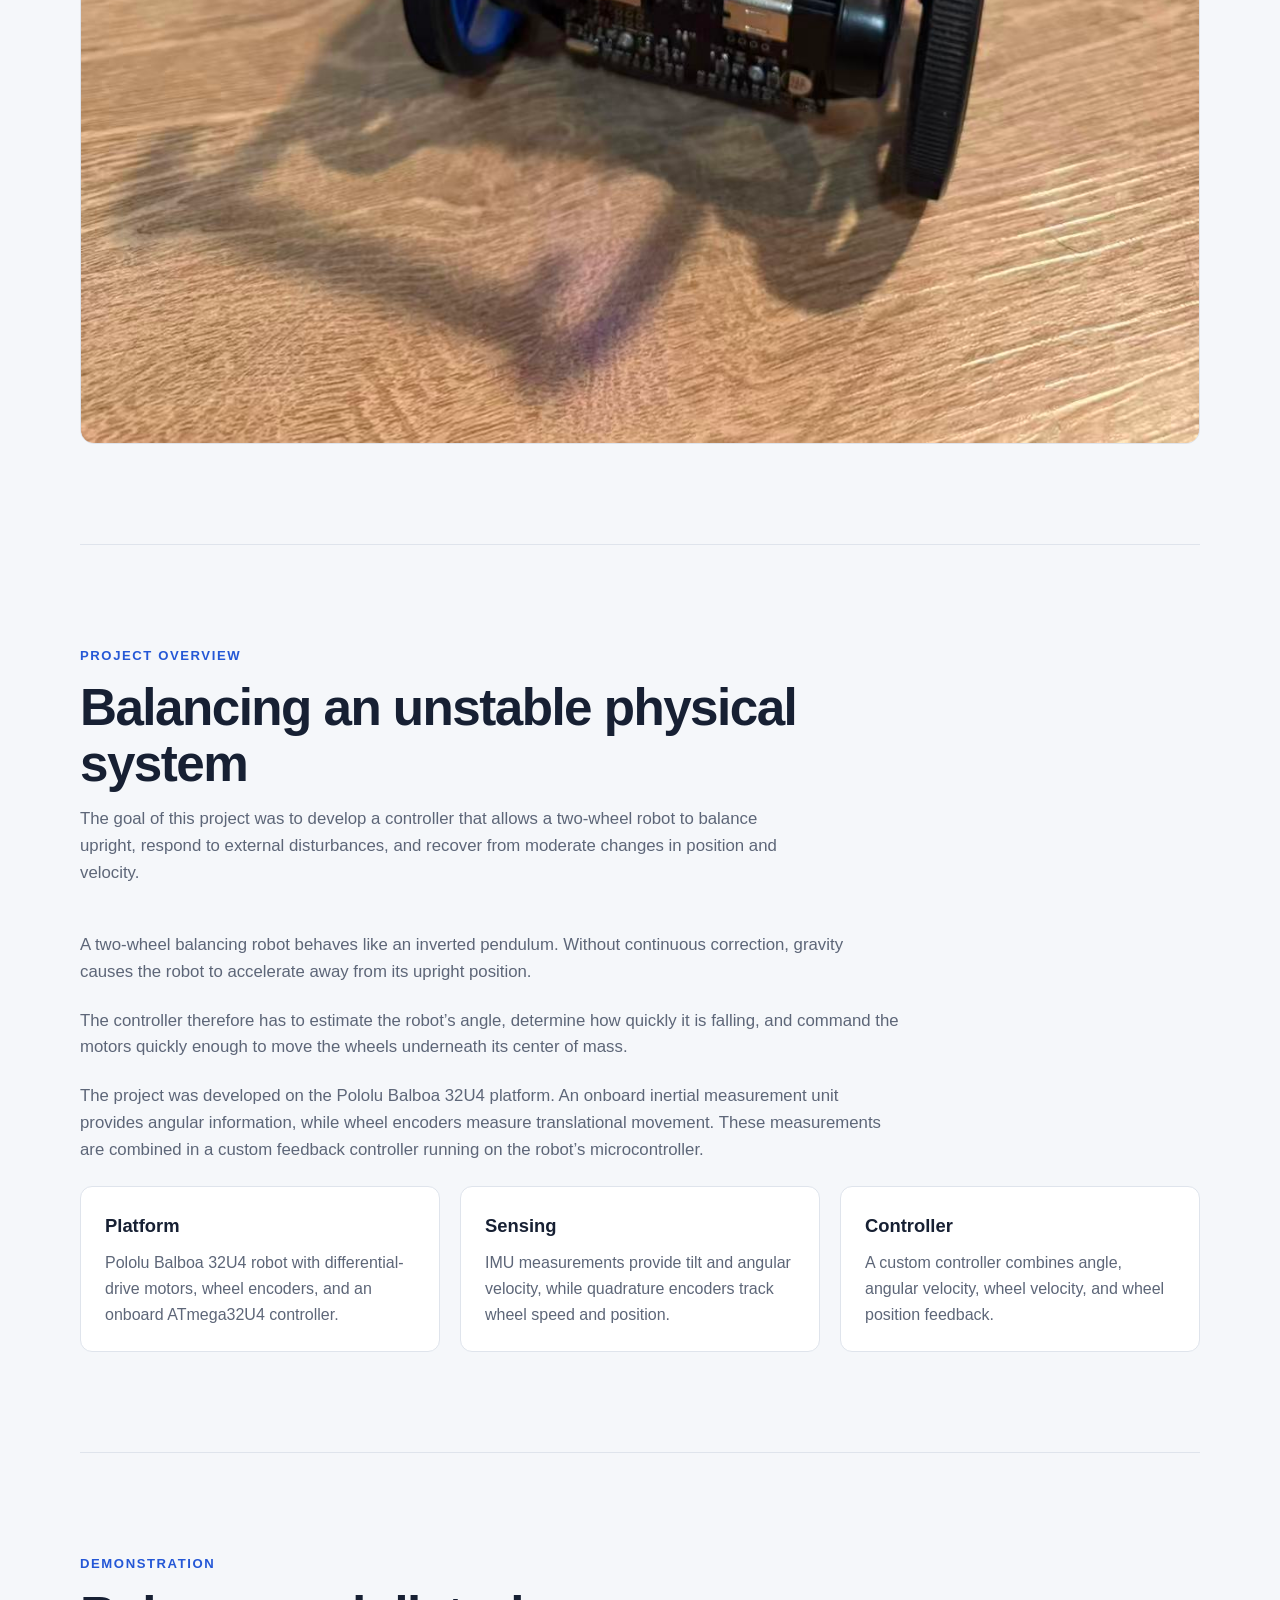
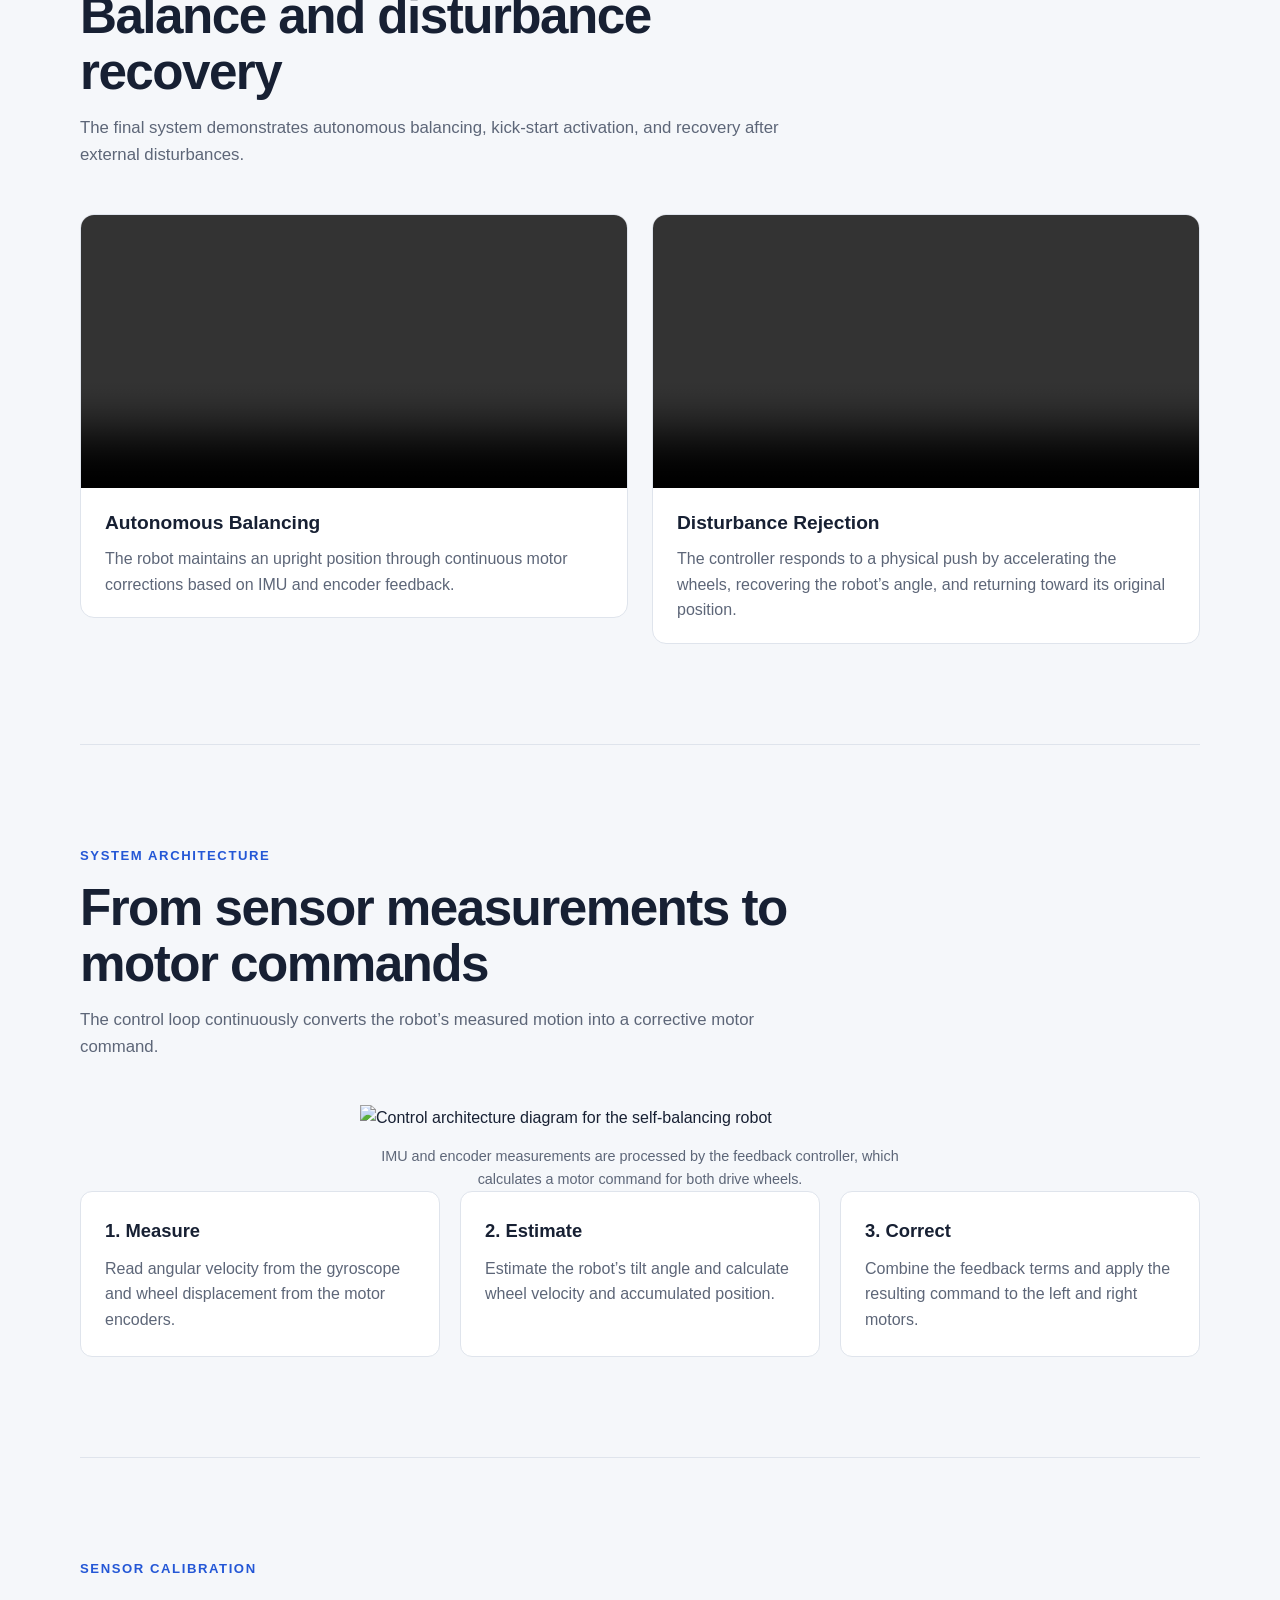
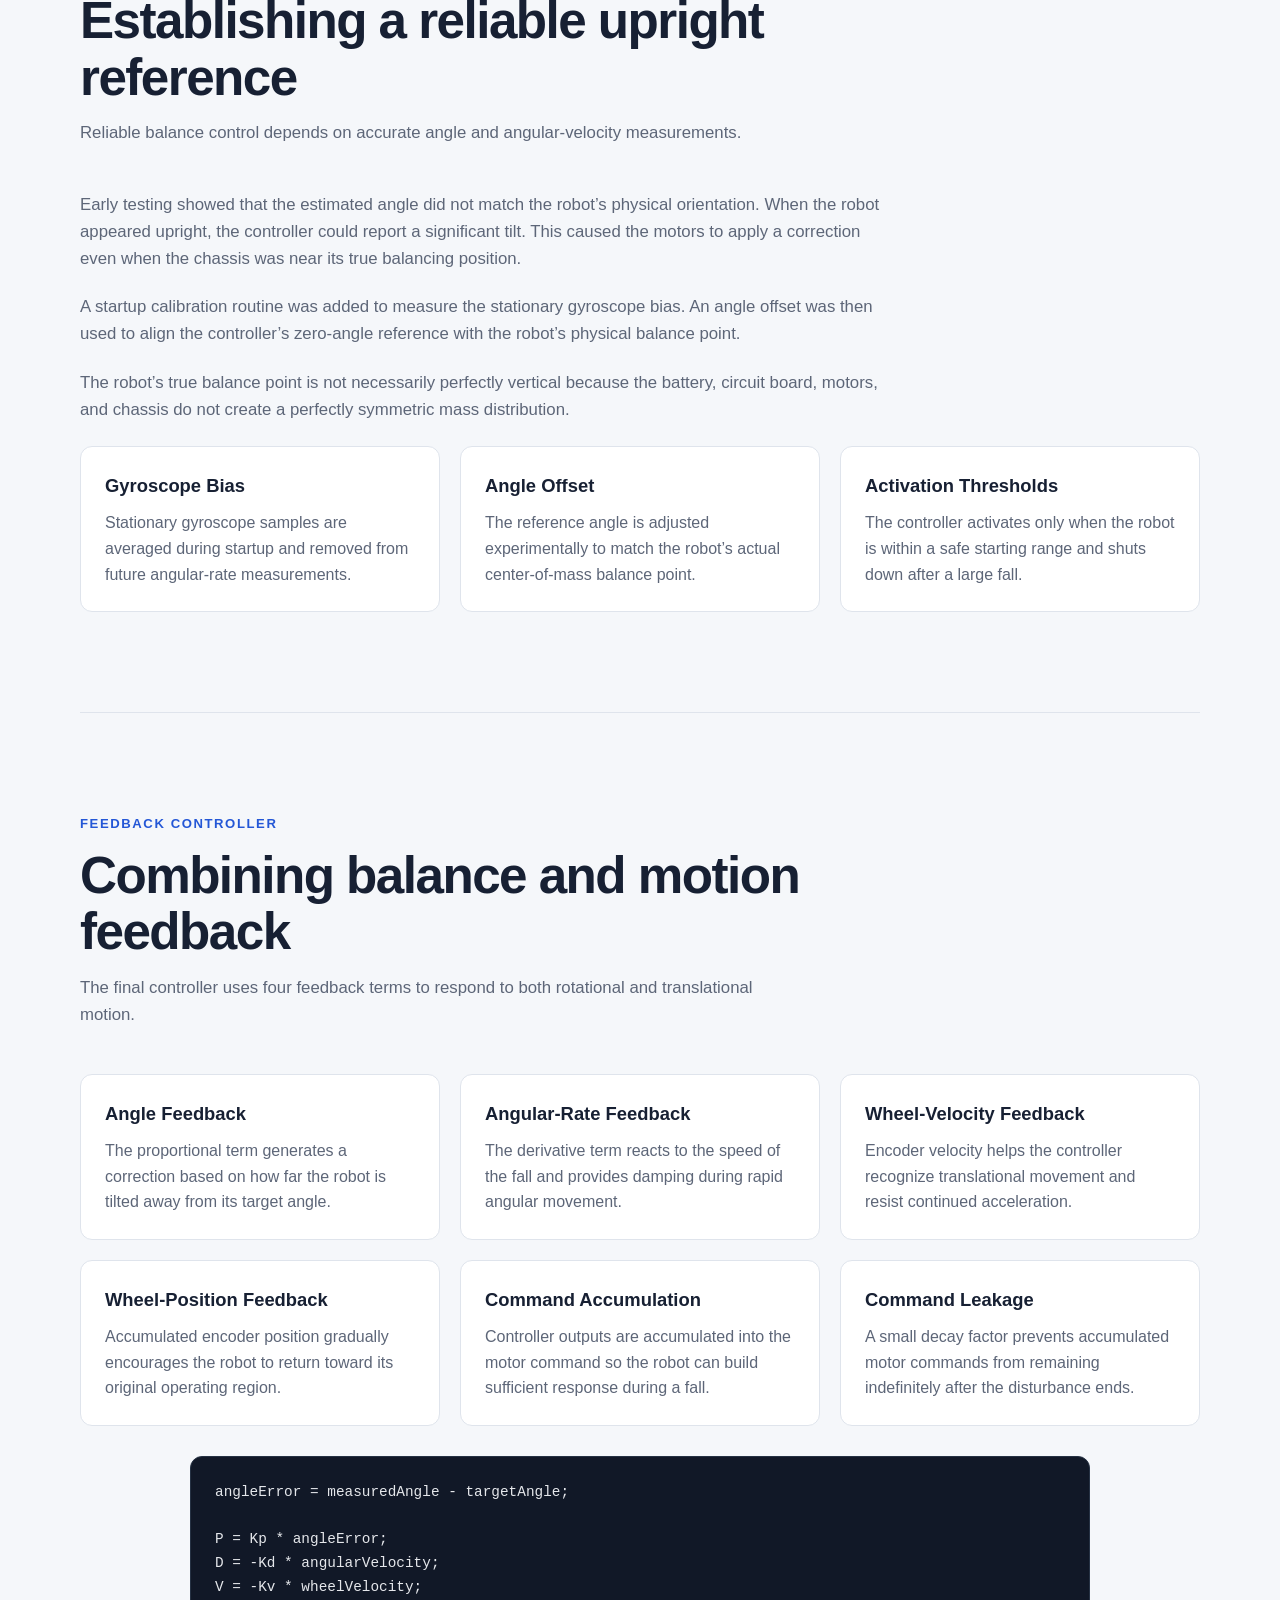
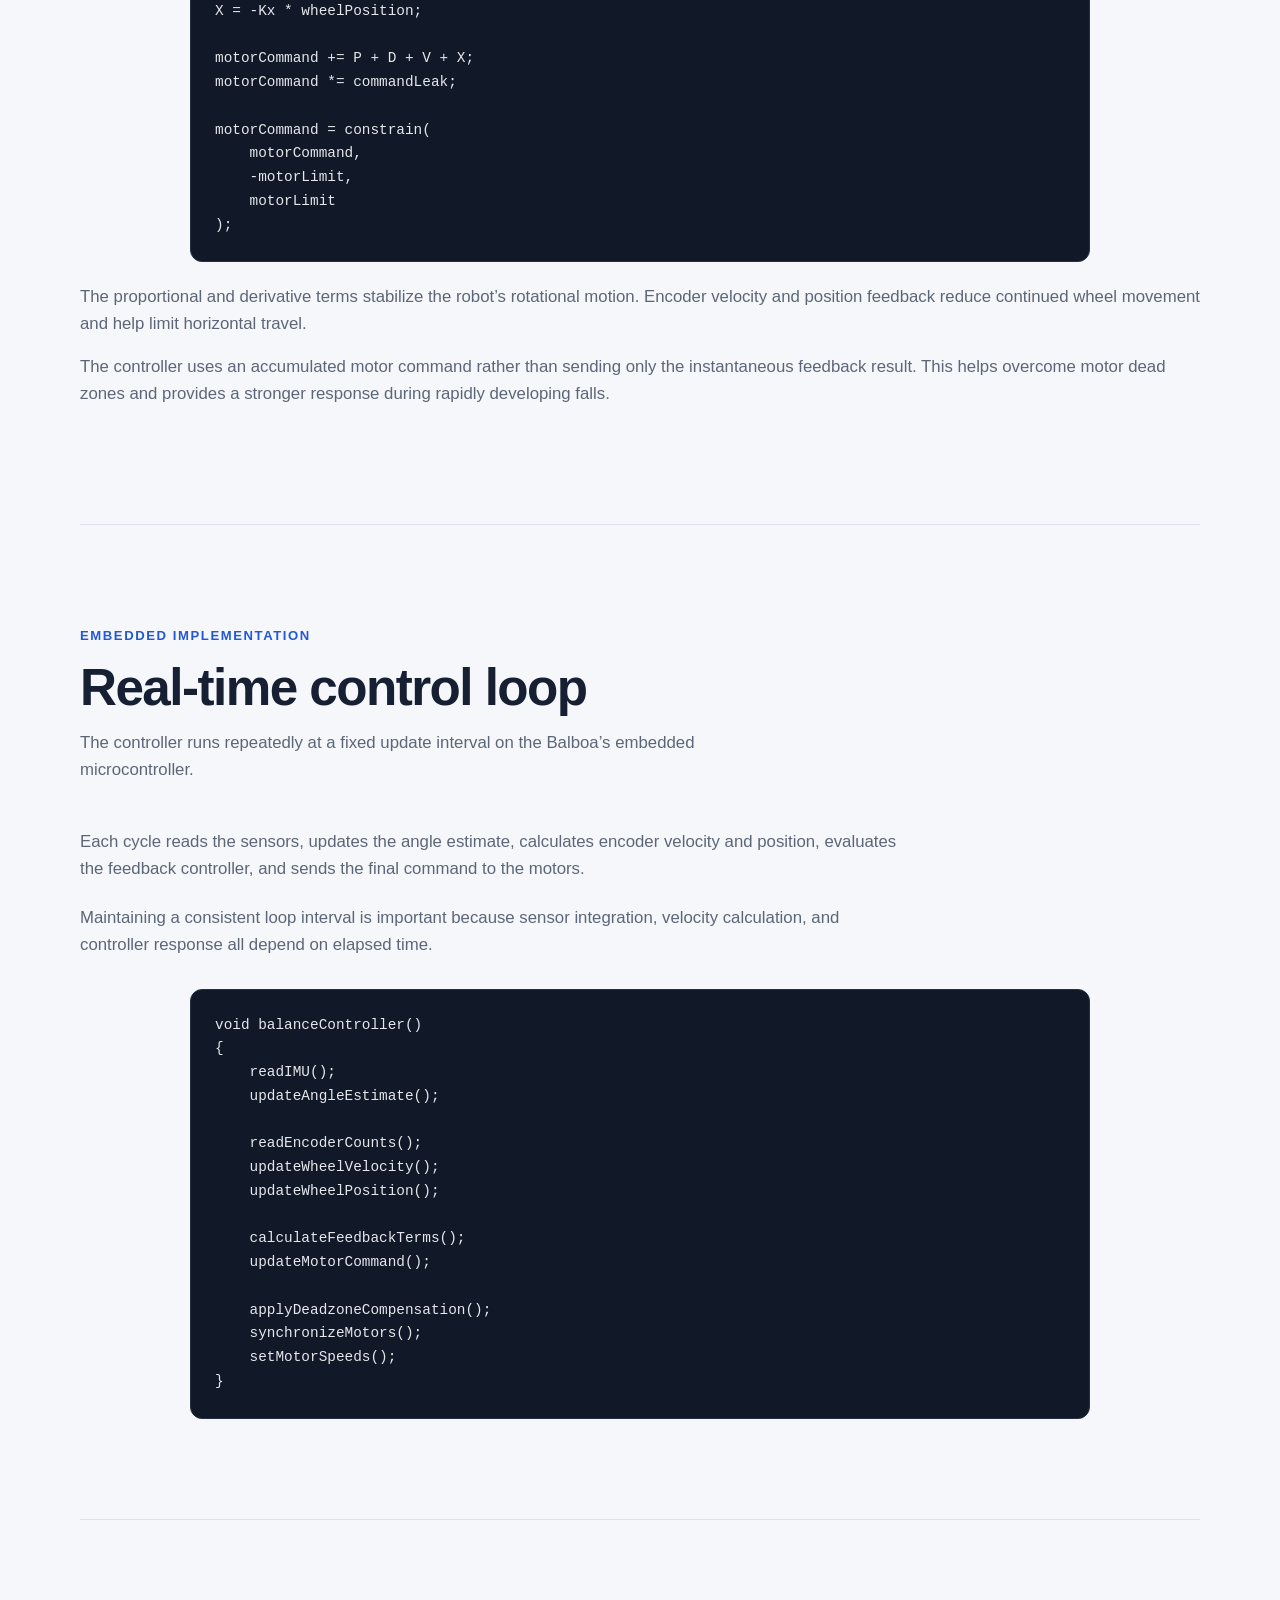
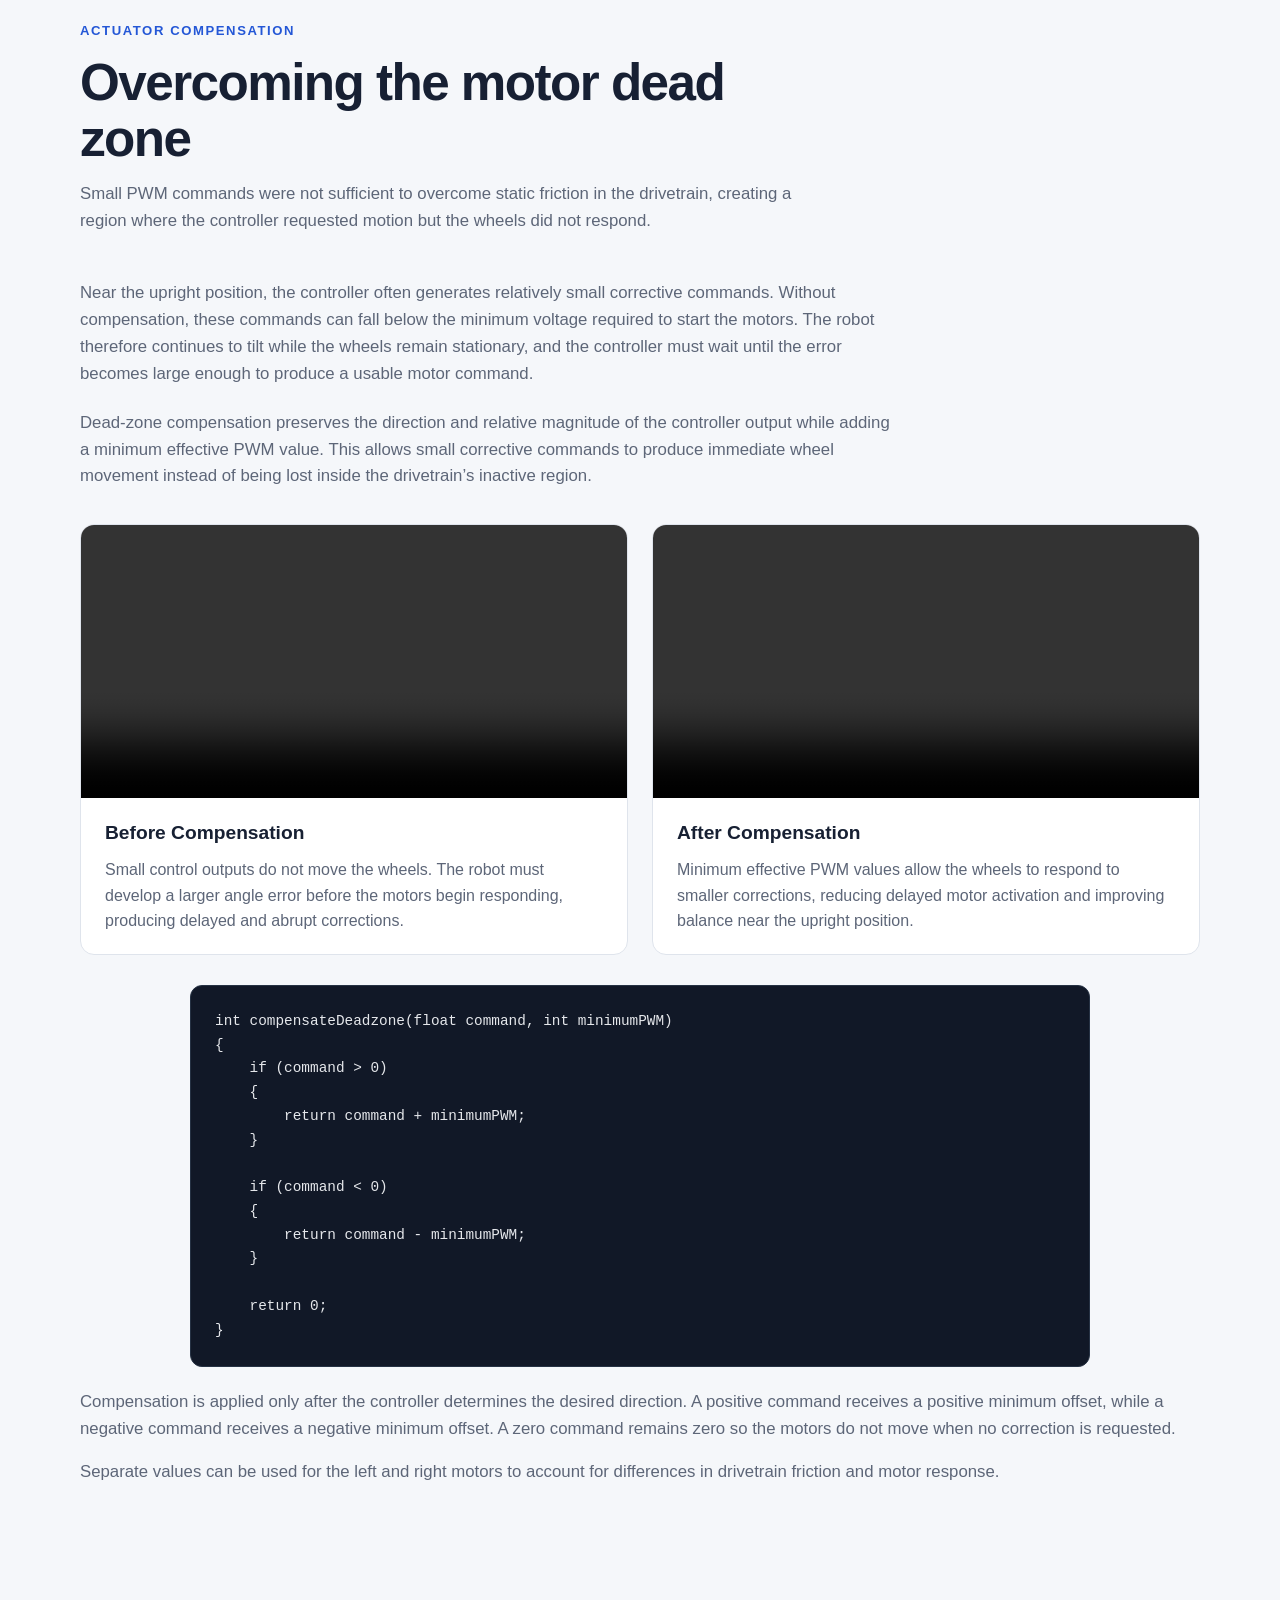
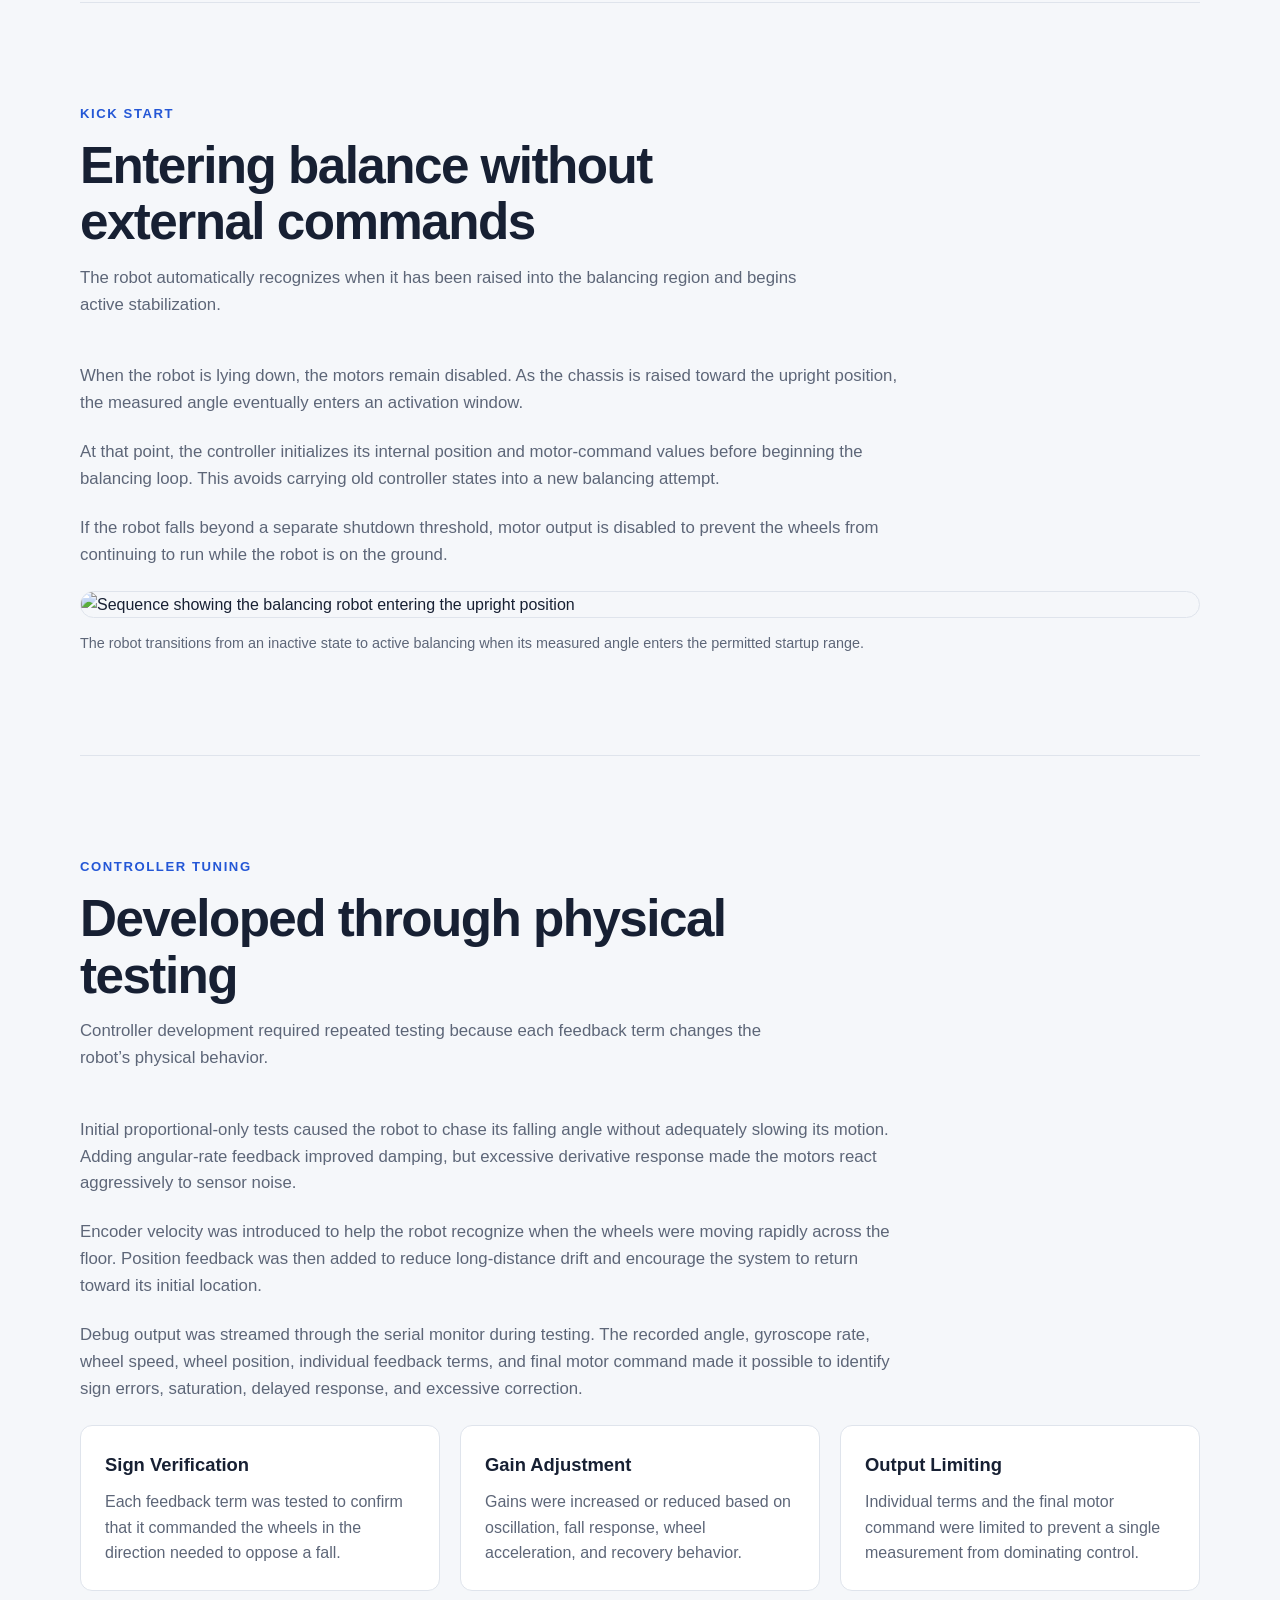
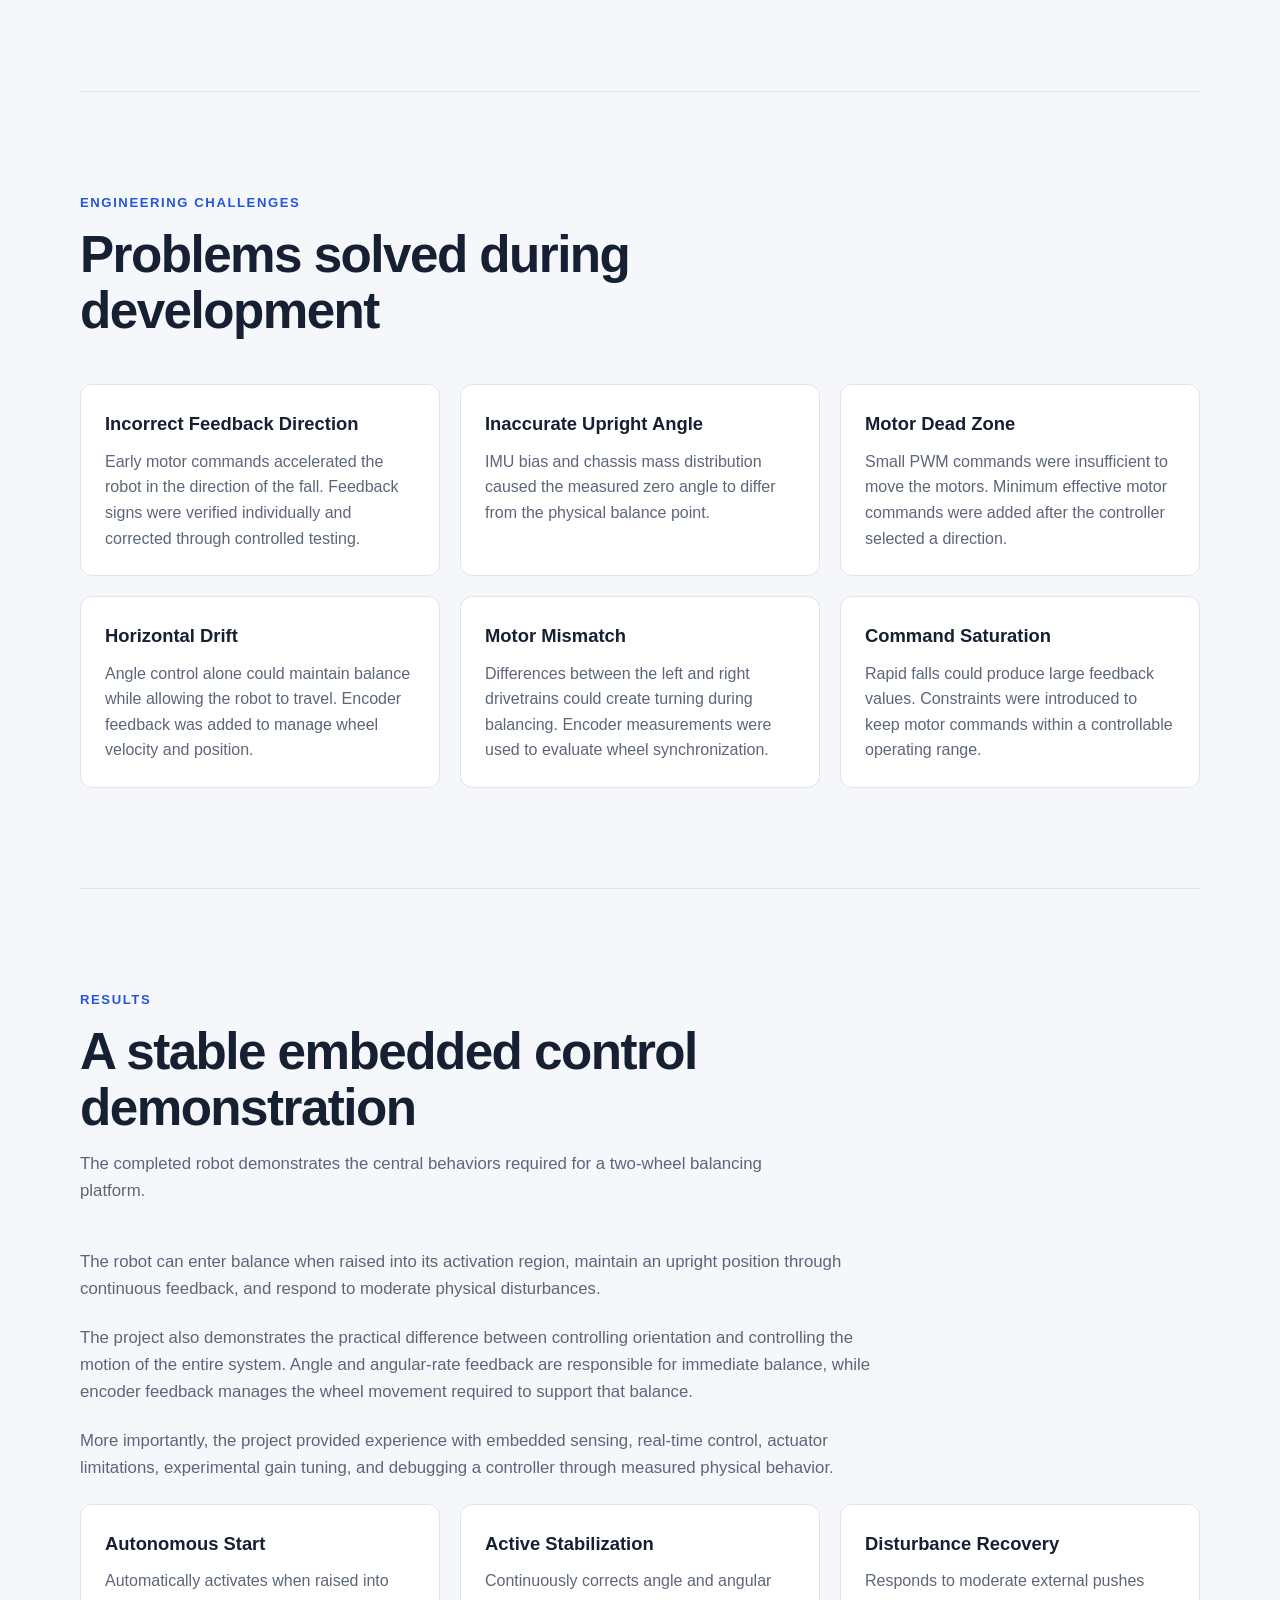
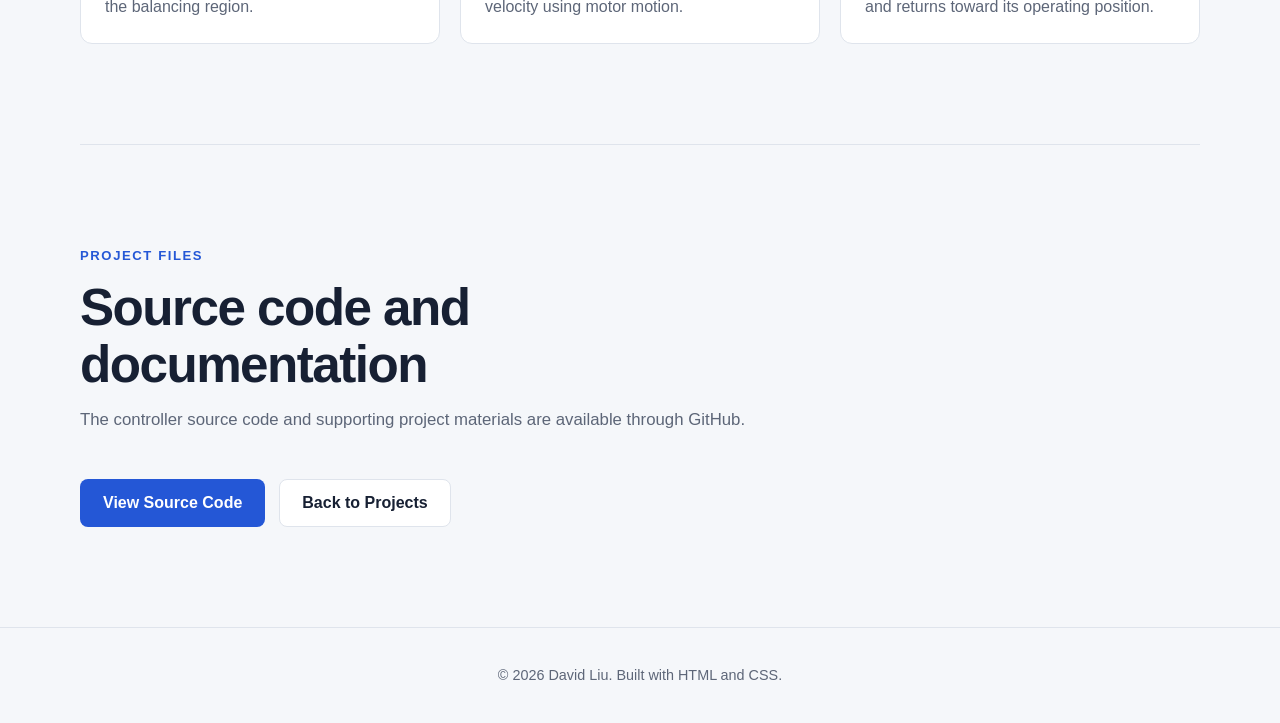
==== commit 013a93bd: "Update balboa.html" ====
--- a/projects/balboa.html
+++ b/projects/balboa.html
@@ -53,7 +53,7 @@
 
             <img
                 class="project-hero-image"
-                src="../assets/images/balboa/balboa-overview.jpg"
+                src="../assets/Balboa/Images/Balboa.jpeg"
                 alt="Pololu Balboa two-wheel self-balancing robot"
             >
         </section>
@@ -502,7 +502,7 @@
                 preload="metadata"
             >
                 <source
-                    src="../assets/images/balboa/before-deadzone-compensation.mp4"
+                    src="../assets/Balboa/Videos/NoCompensation.mp4"
                     type="video/mp4"
                 >
 
@@ -529,7 +529,7 @@
                 preload="metadata"
             >
                 <source
-                    src="../assets/images/balboa/after-deadzone-compensation.mp4"
+                    src="../assets/Balboa/Videos/balancing.mp4"
                     type="video/mp4"
                 >
 
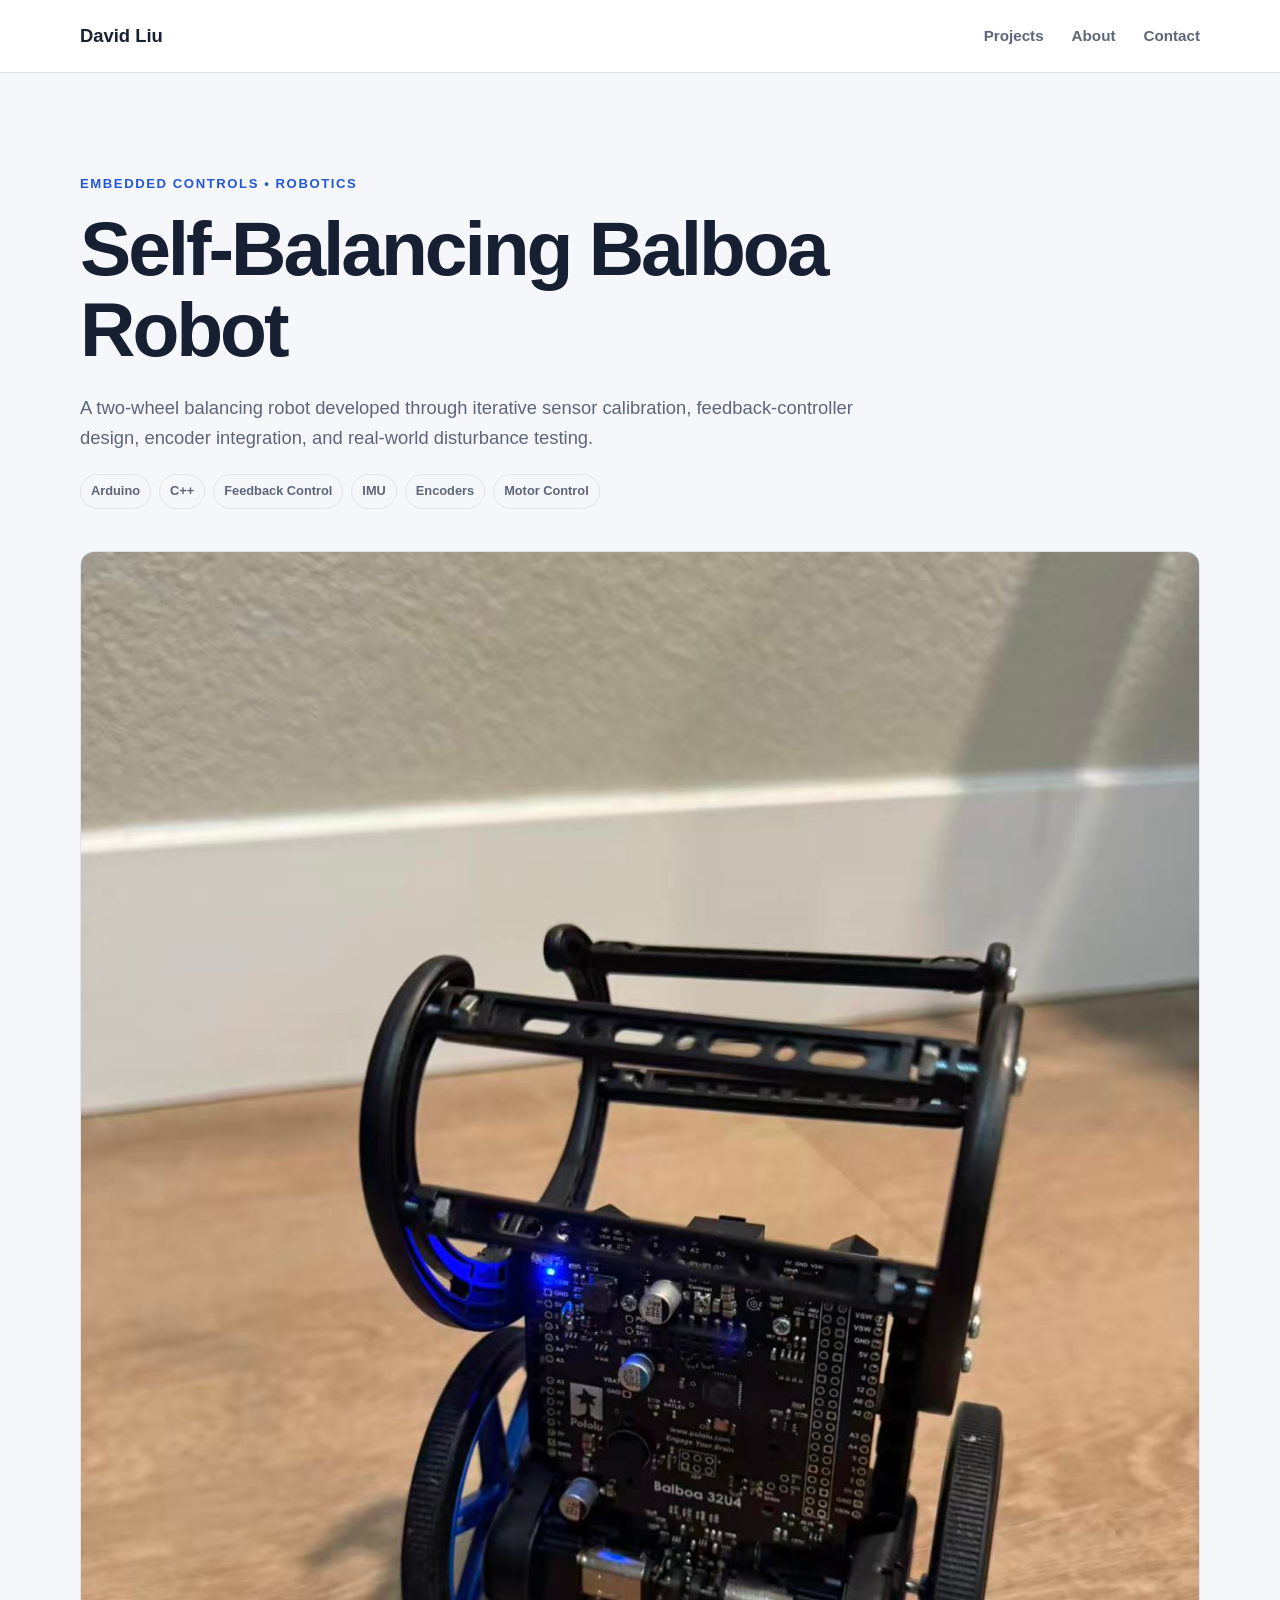
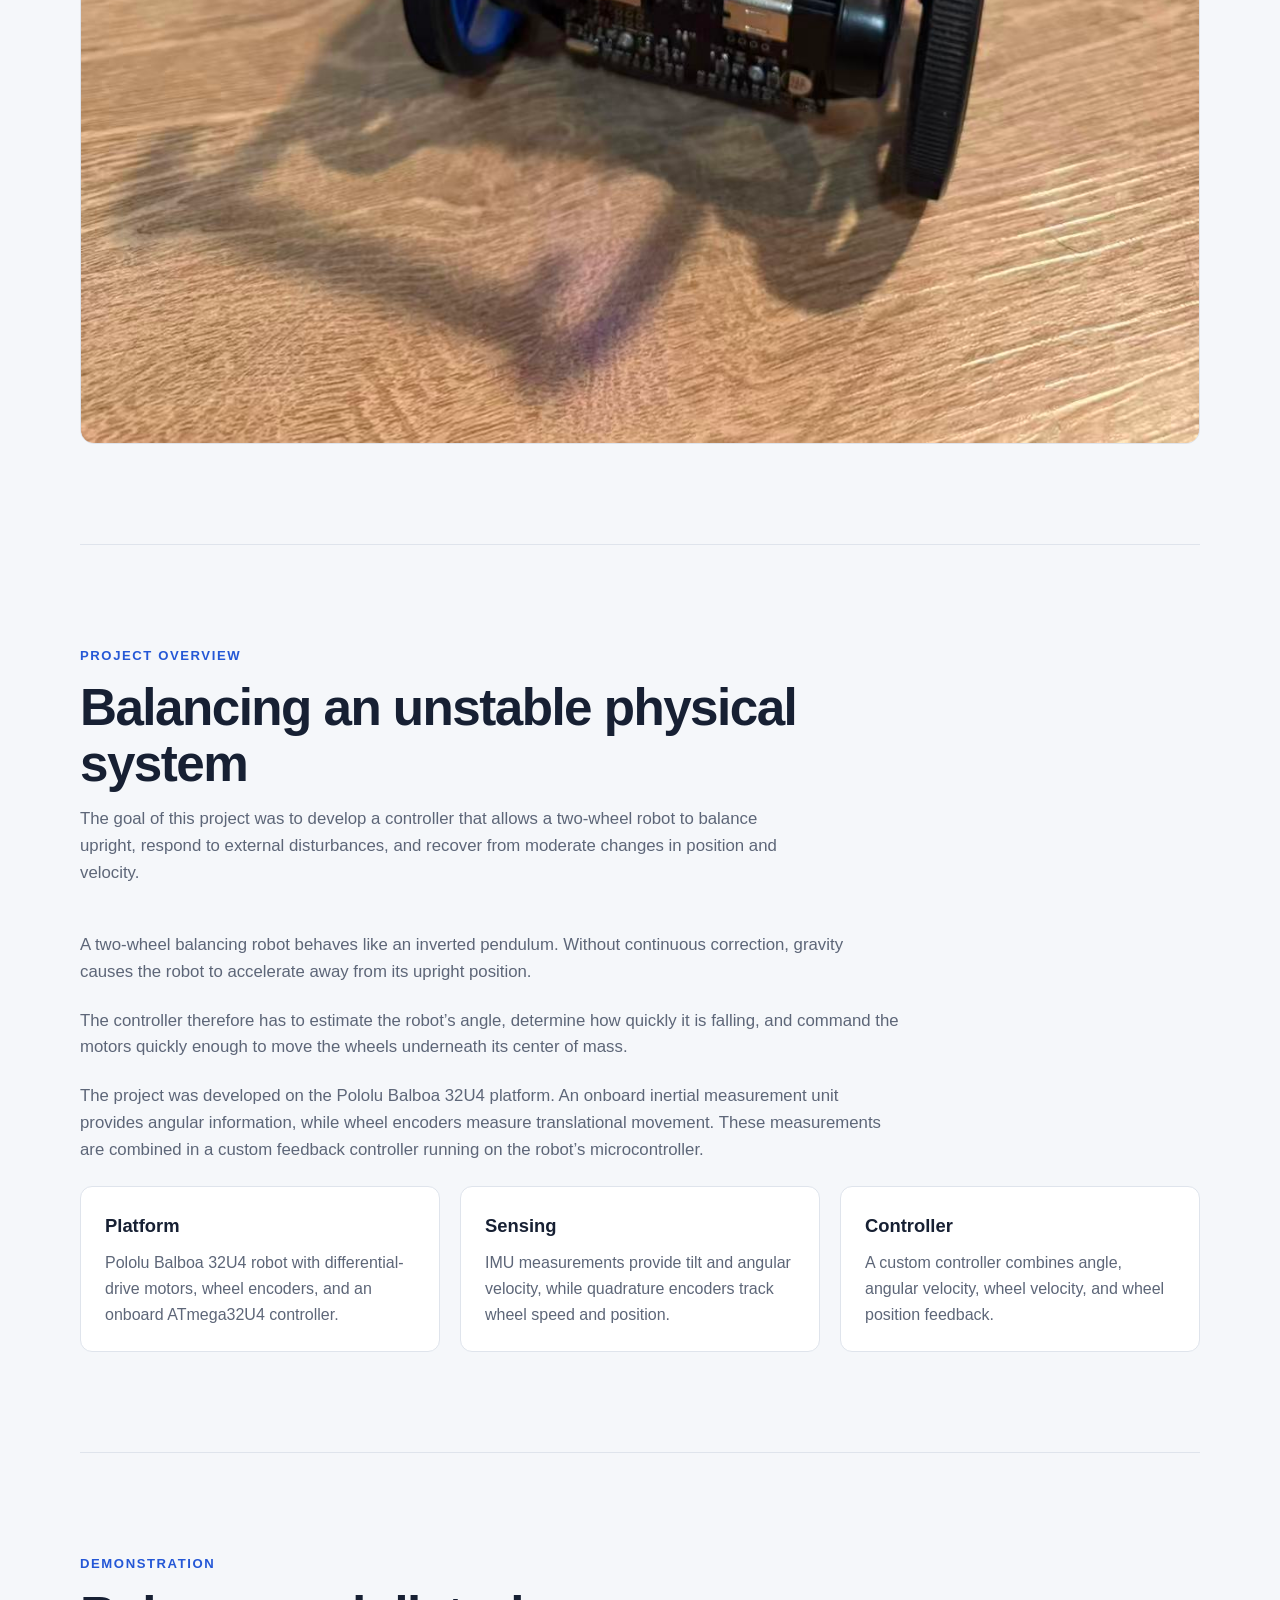
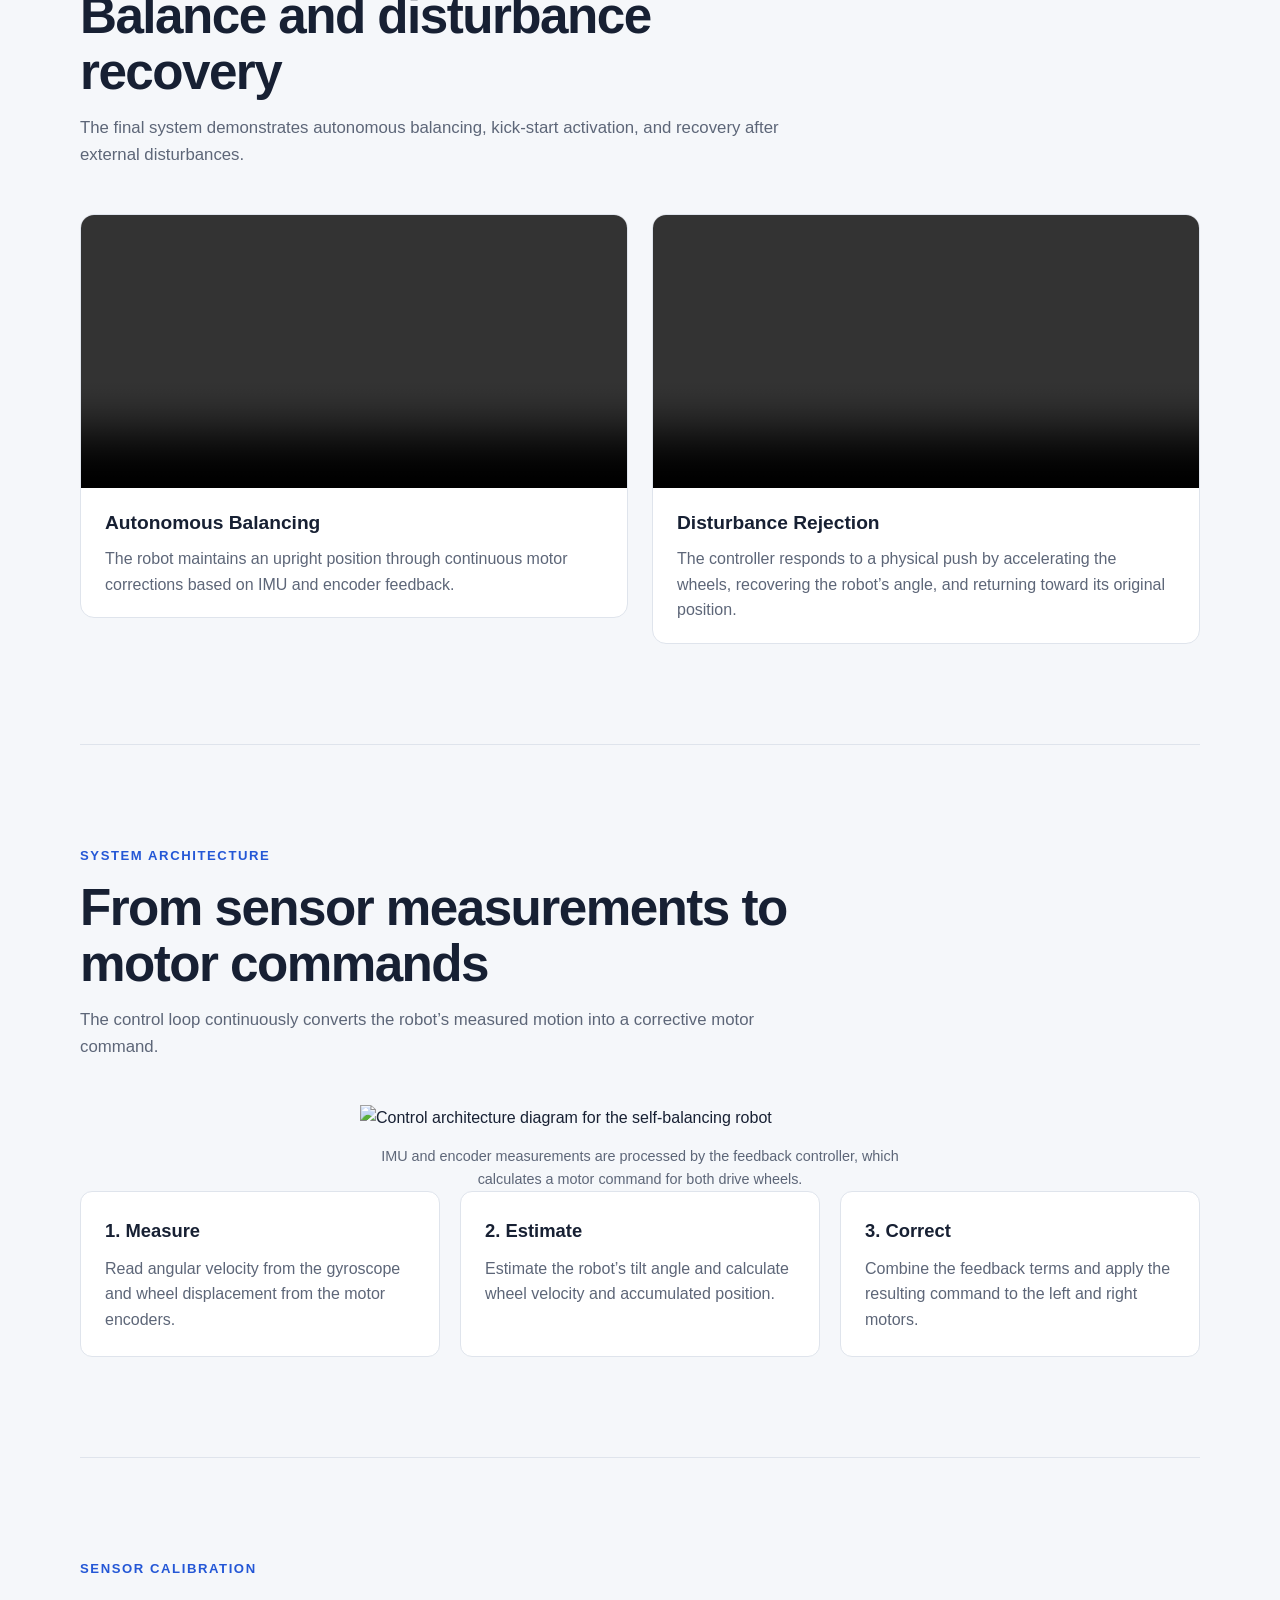
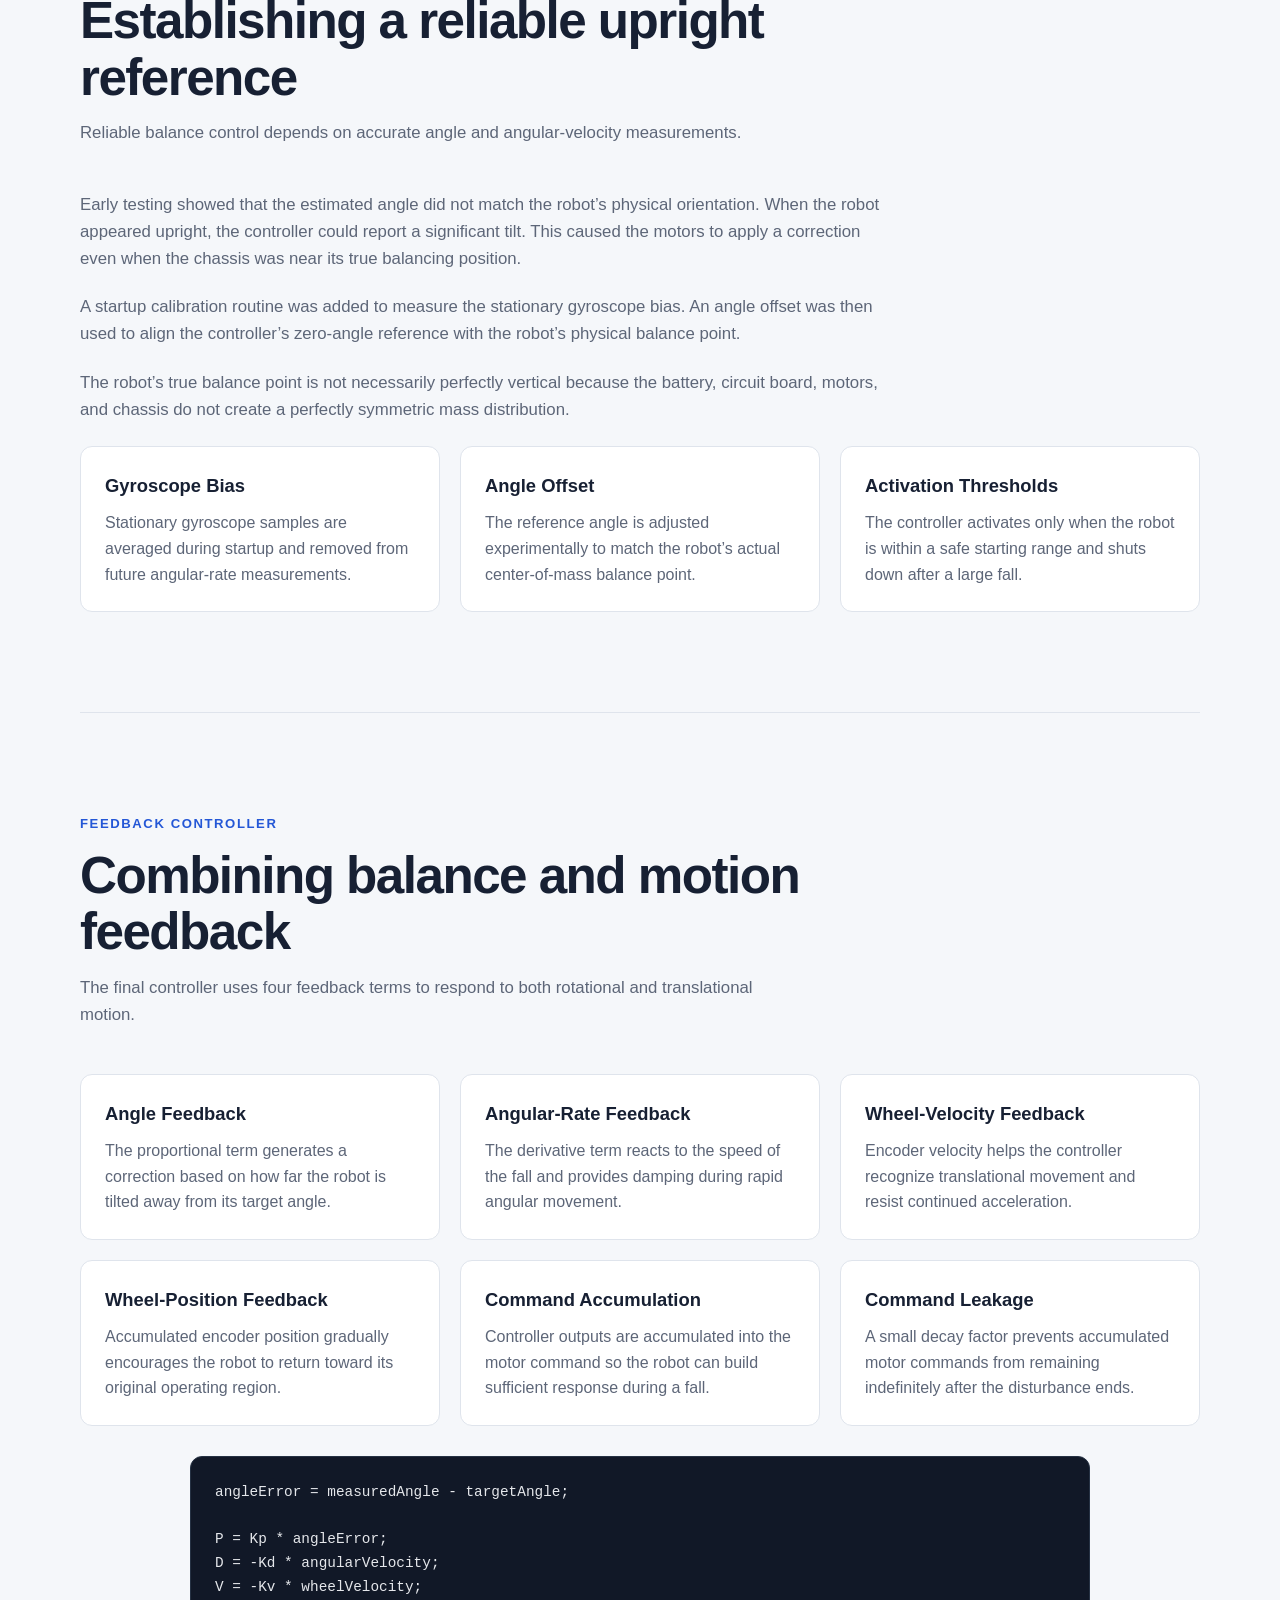
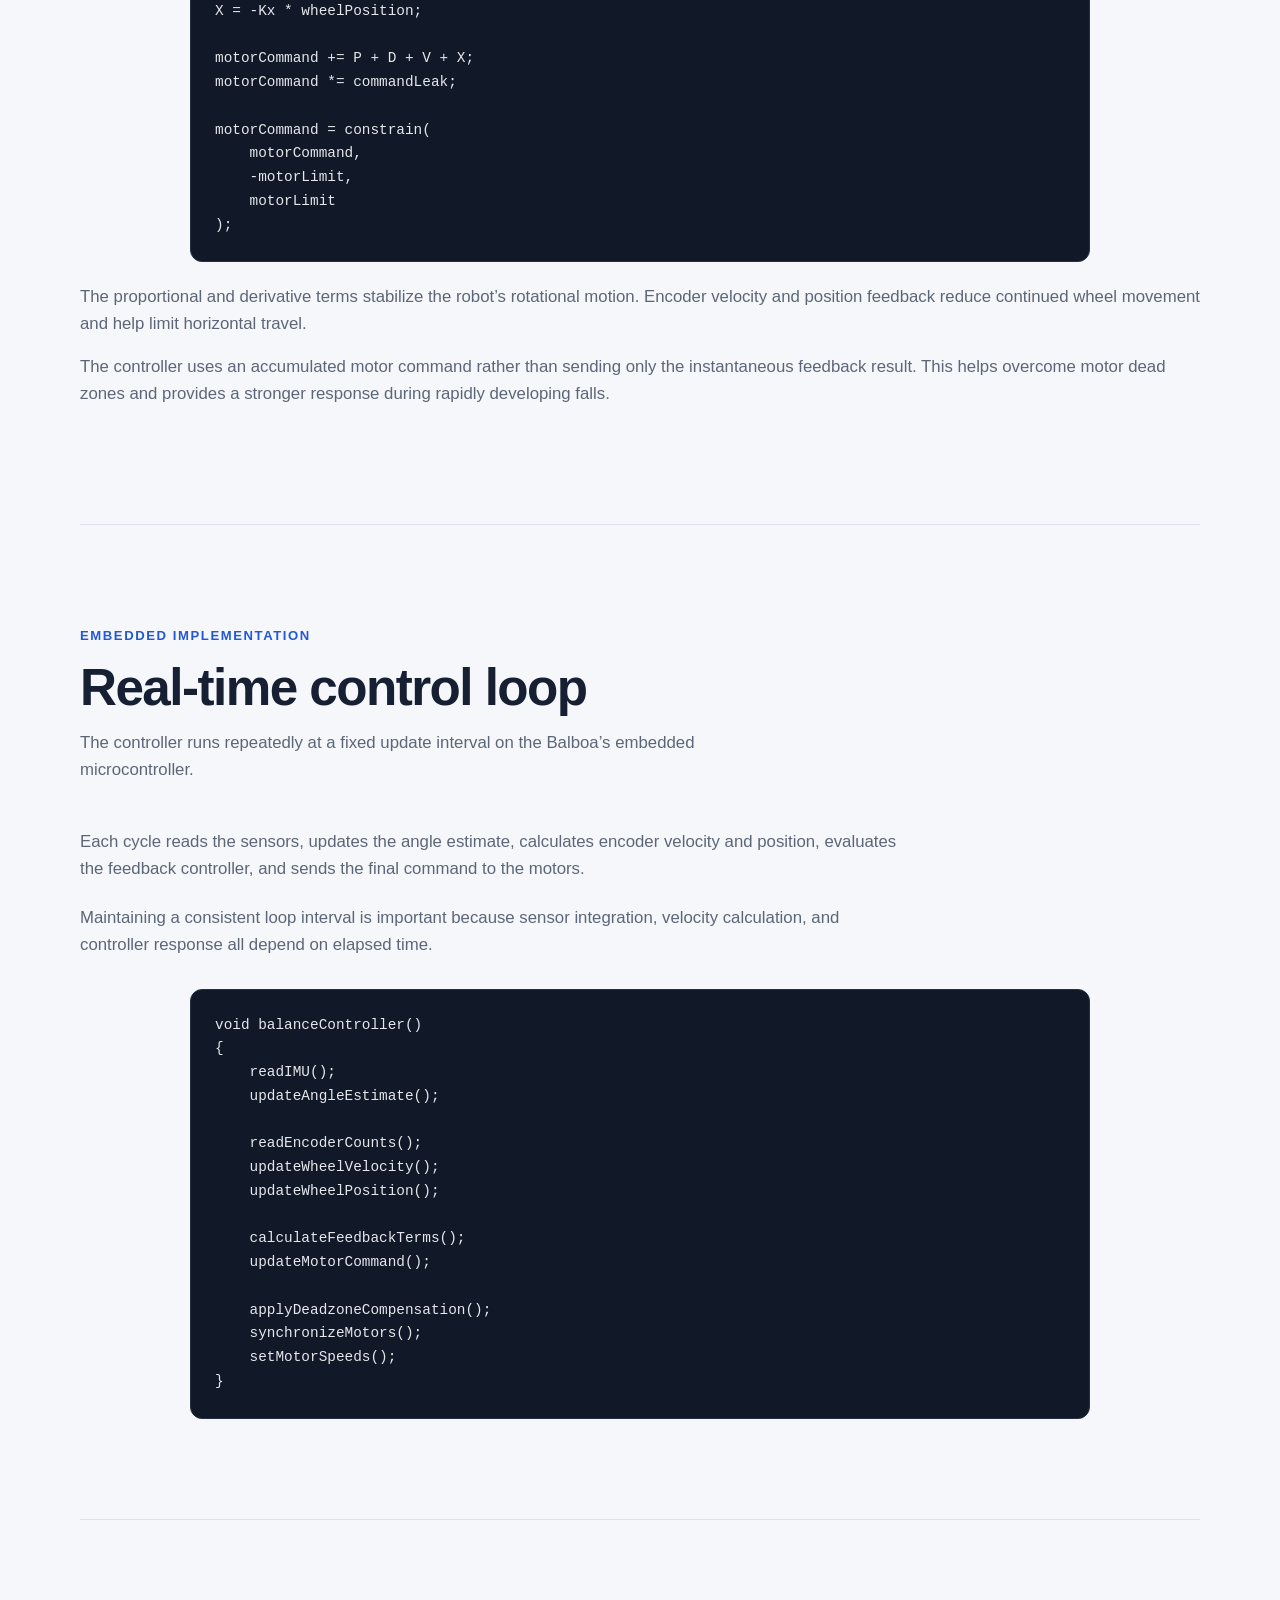
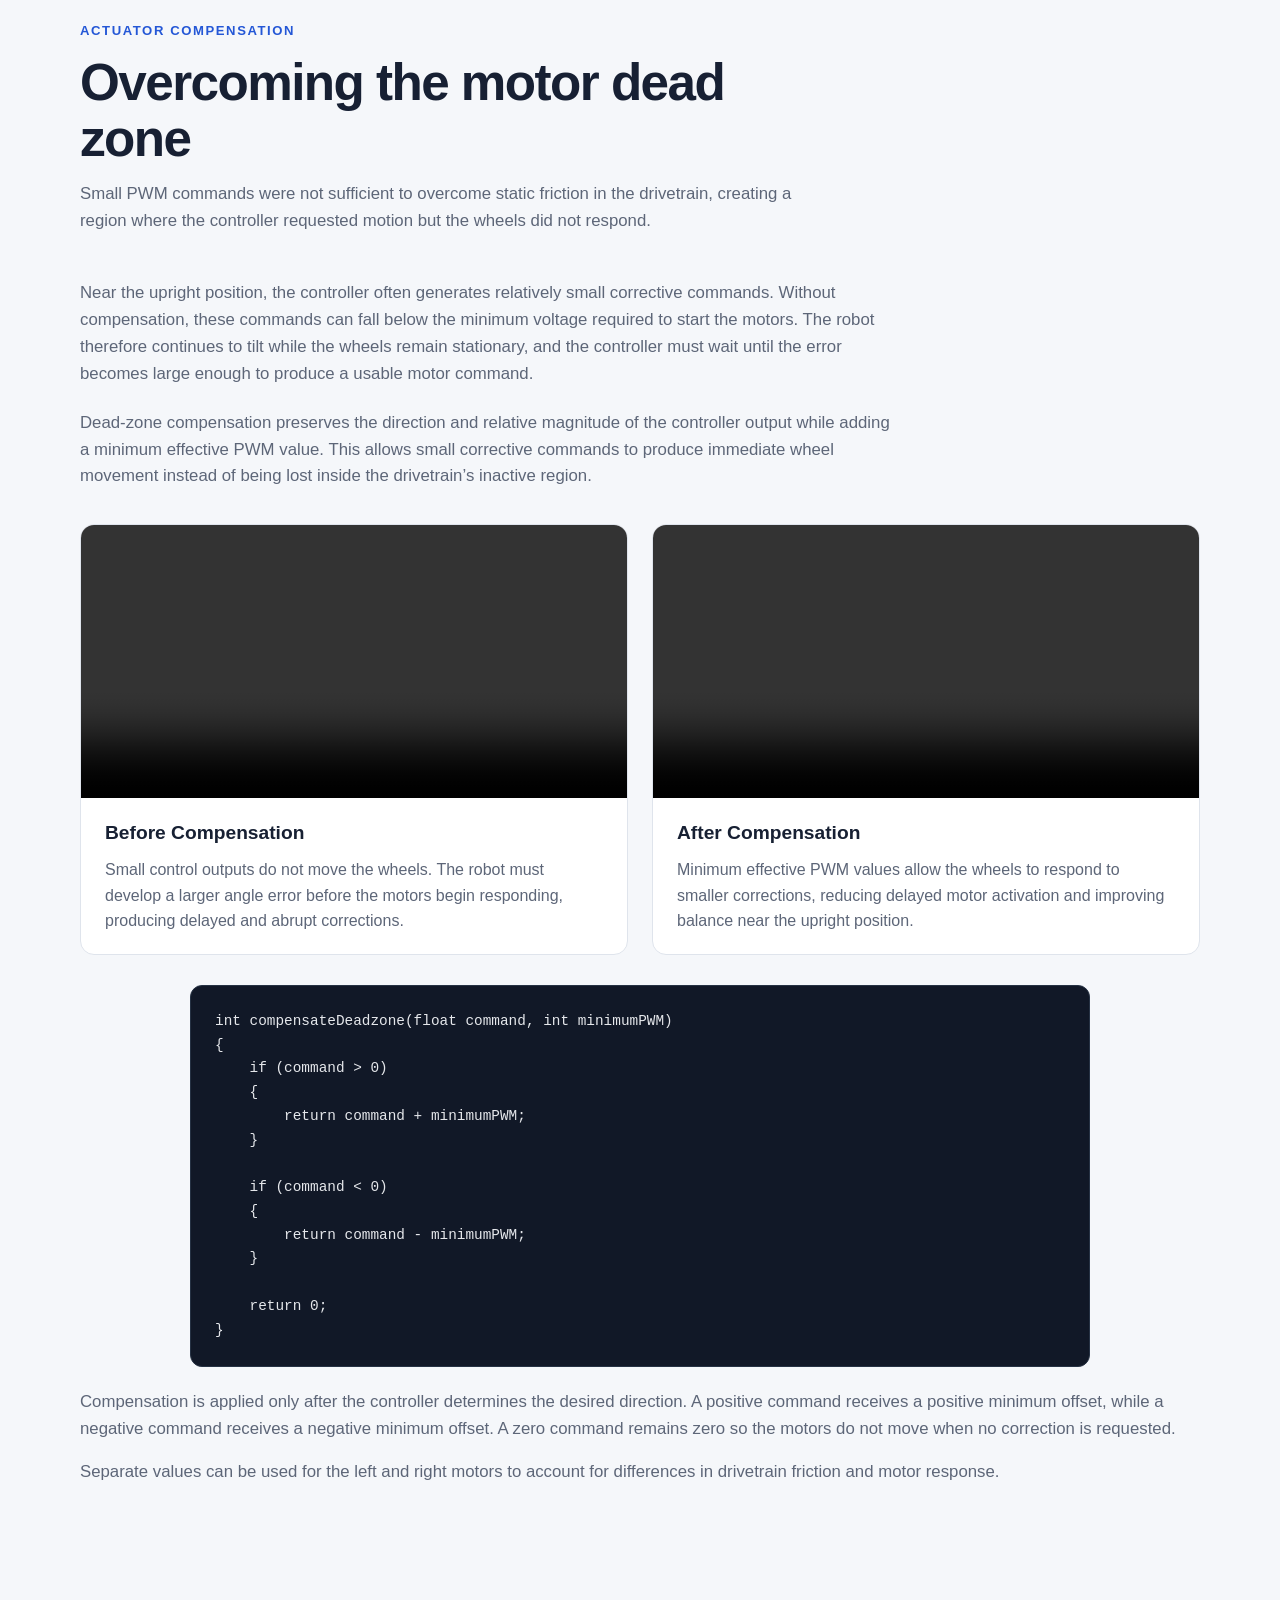
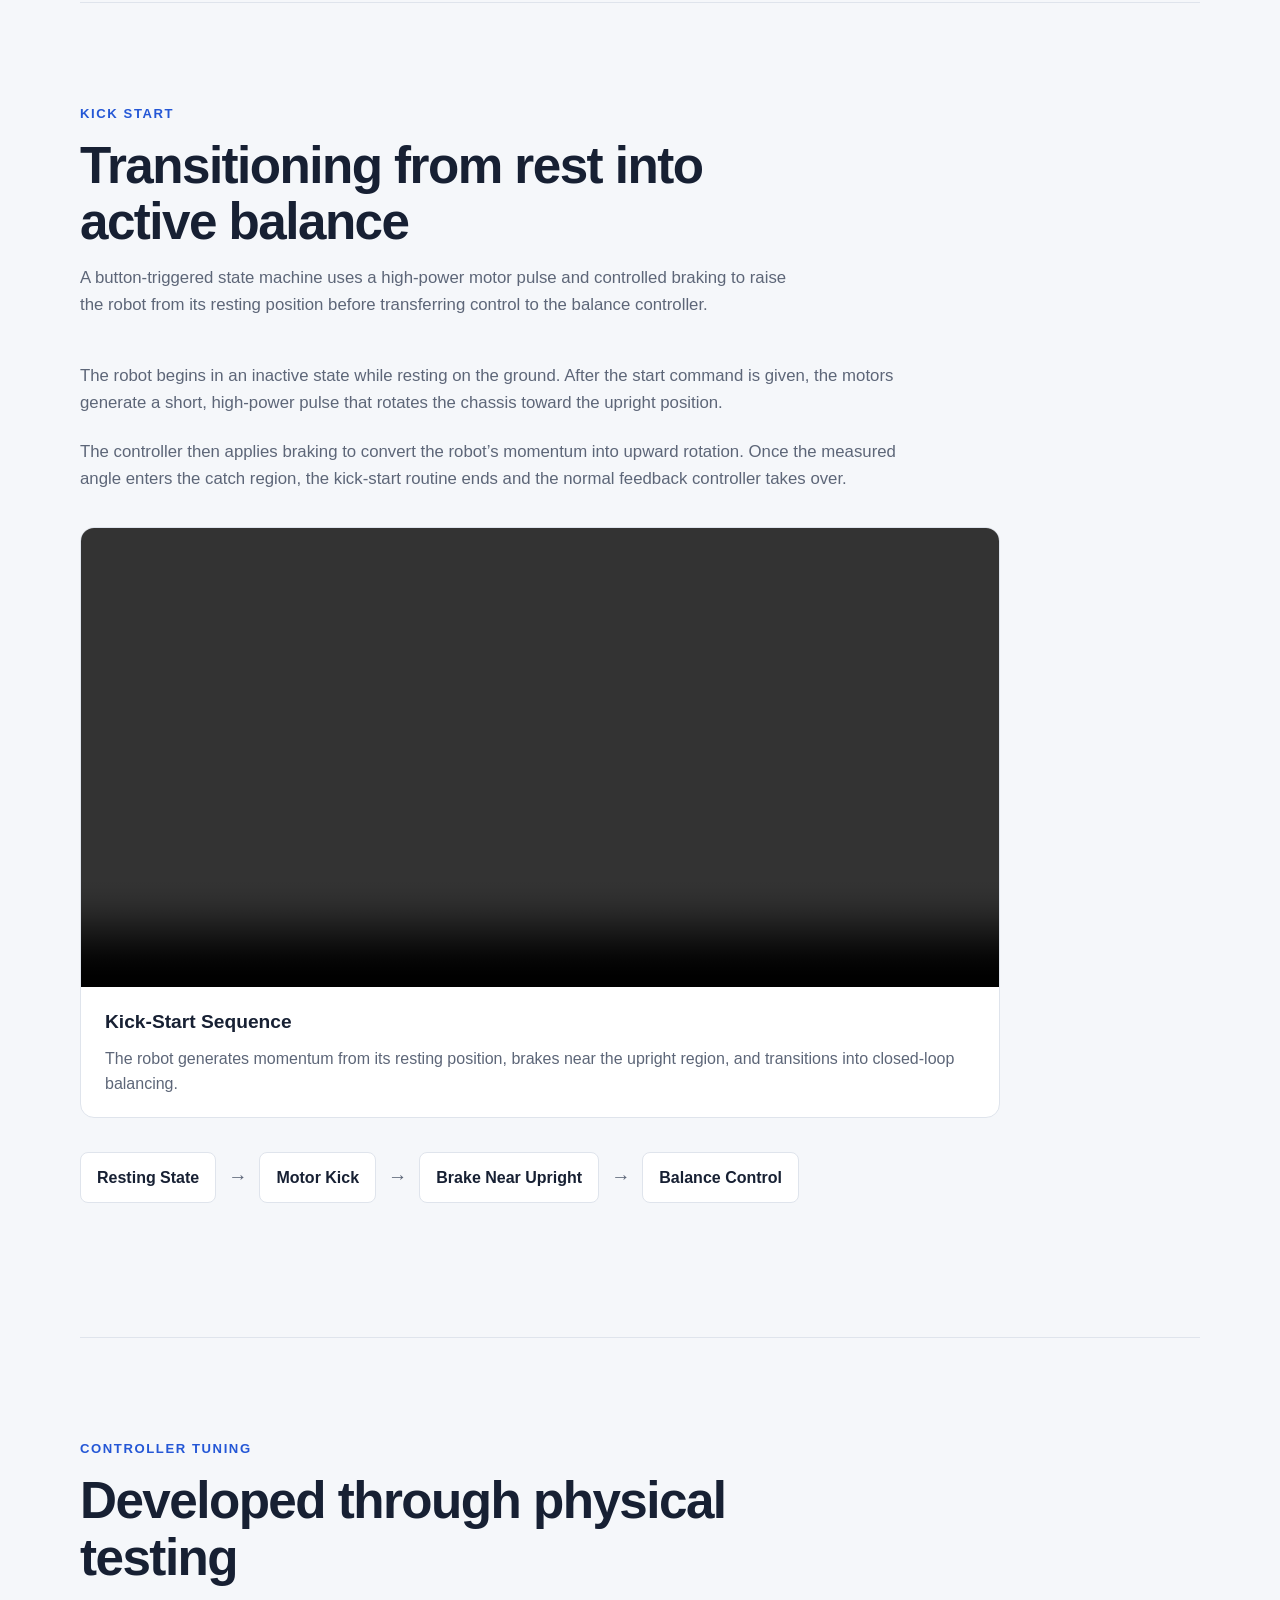
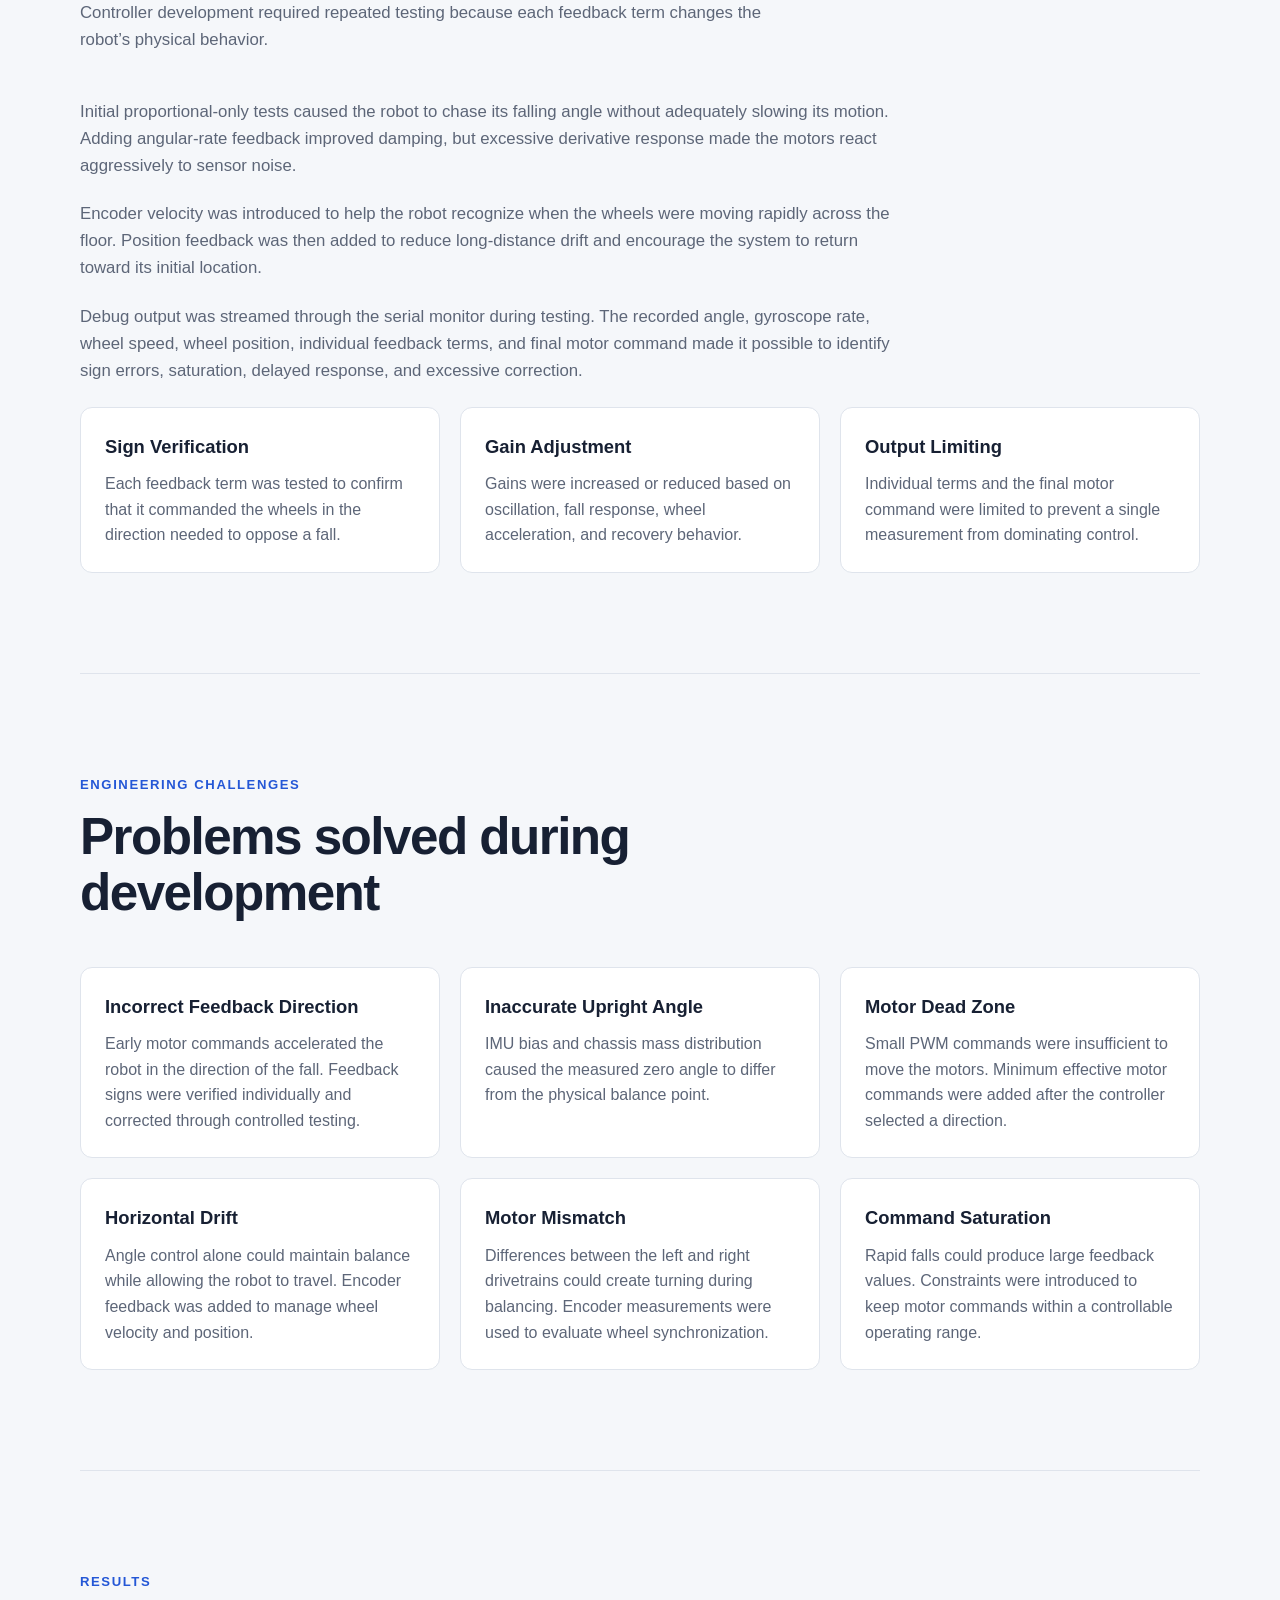
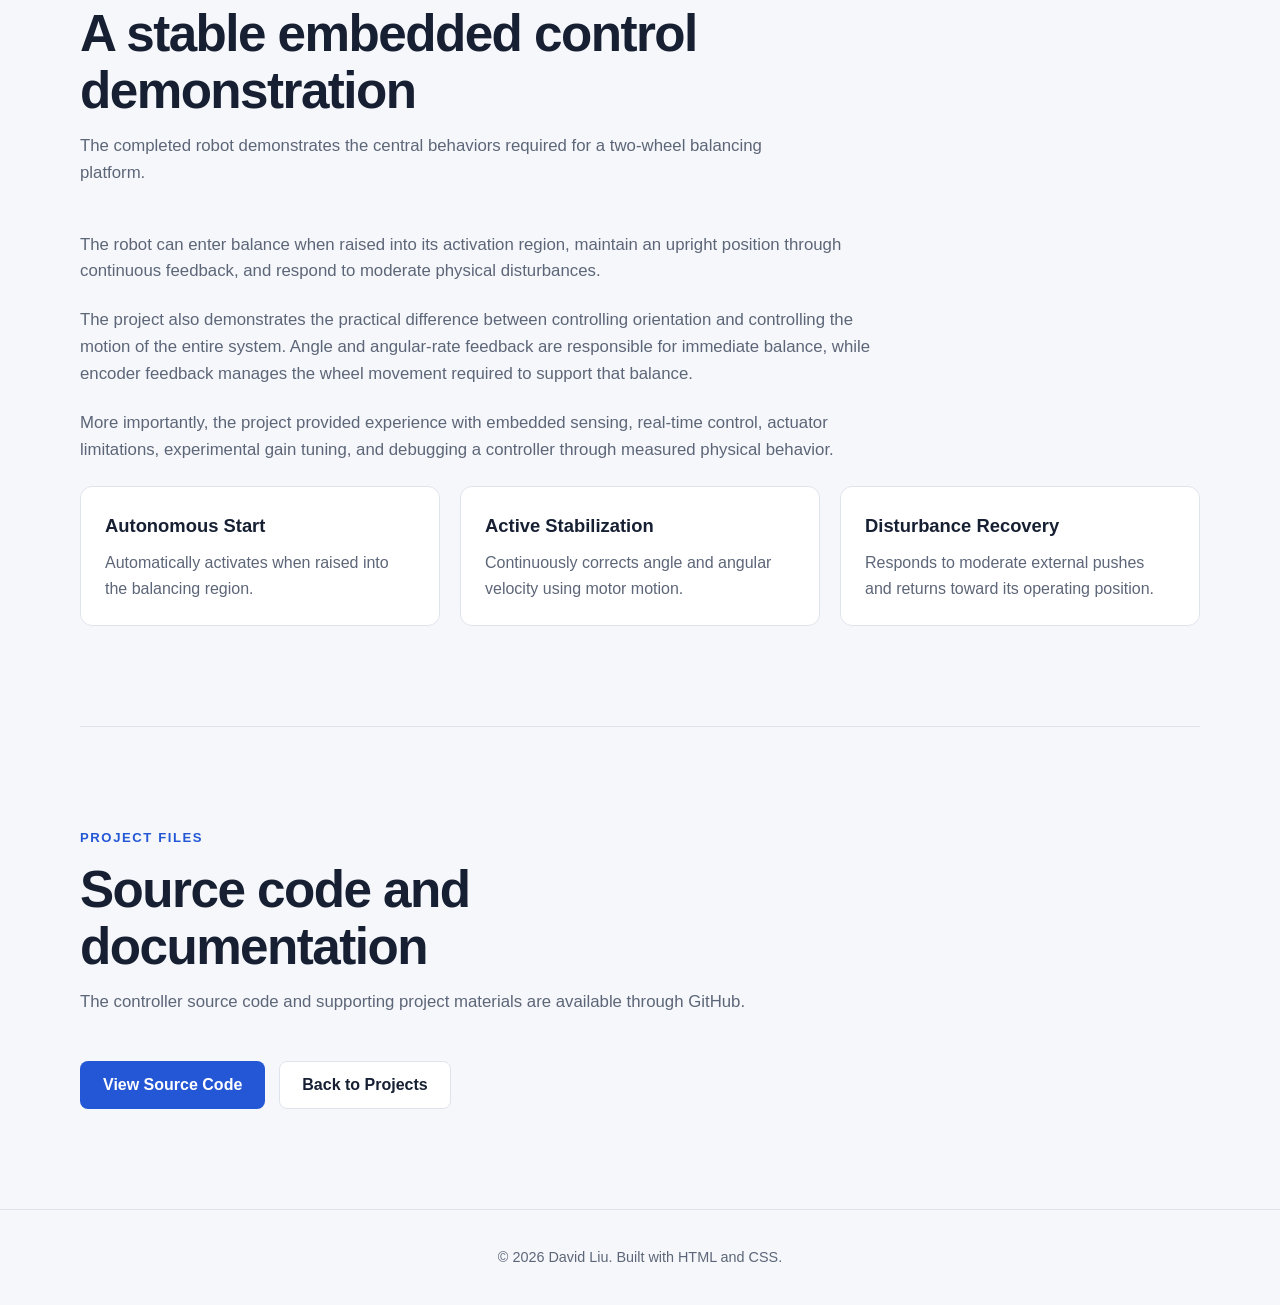
==== commit f4cc2d4d: "Update balboa.html" ====
--- a/projects/balboa.html
+++ b/projects/balboa.html
@@ -584,52 +584,85 @@
 
 
         <!-- Kick Start -->
-        <section class="section project-section">
-            <div class="section-heading">
-                <p class="eyebrow">Kick Start</p>
-                <h2>Entering balance without external commands</h2>
-
-                <p>
-                    The robot automatically recognizes when it has been raised
-                    into the balancing region and begins active stabilization.
-                </p>
-            </div>
-
-            <div class="project-text">
-                <p>
-                    When the robot is lying down, the motors remain disabled.
-                    As the chassis is raised toward the upright position, the
-                    measured angle eventually enters an activation window.
-                </p>
-
-                <p>
-                    At that point, the controller initializes its internal
-                    position and motor-command values before beginning the
-                    balancing loop. This avoids carrying old controller states
-                    into a new balancing attempt.
-                </p>
-
-                <p>
-                    If the robot falls beyond a separate shutdown threshold,
-                    motor output is disabled to prevent the wheels from
-                    continuing to run while the robot is on the ground.
-                </p>
-            </div>
-
-            <figure class="result-image">
-                <img
-                    src="../assets/images/balboa/kick-start-sequence.jpg"
-                    alt="Sequence showing the balancing robot entering the upright position"
-                >
-
-                <figcaption>
-                    The robot transitions from an inactive state to active
-                    balancing when its measured angle enters the permitted
-                    startup range.
-                </figcaption>
-            </figure>
-        </section>
-
+<section class="section project-section">
+    <div class="section-heading">
+        <p class="eyebrow">Kick Start</p>
+        <h2>Transitioning from rest into active balance</h2>
+
+        <p>
+            A button-triggered state machine uses a high-power motor pulse and
+            controlled braking to raise the robot from its resting position
+            before transferring control to the balance controller.
+        </p>
+    </div>
+
+    <div class="project-text">
+        <p>
+            The robot begins in an inactive state while resting on the ground.
+            After the start command is given, the motors generate a short,
+            high-power pulse that rotates the chassis toward the upright
+            position.
+        </p>
+
+        <p>
+            The controller then applies braking to convert the robot’s momentum
+            into upward rotation. Once the measured angle enters the catch
+            region, the kick-start routine ends and the normal feedback
+            controller takes over.
+        </p>
+    </div>
+
+    <article class="demo-card crane-demo-card">
+        <video
+            controls
+            muted
+            loop
+            playsinline
+            preload="metadata"
+        >
+            <source
+                src="../assets/images/balboa/kick-start-demo.mp4"
+                type="video/mp4"
+            >
+
+            Your browser does not support the video element.
+        </video>
+
+        <div class="demo-card-content">
+            <h3>Kick-Start Sequence</h3>
+
+            <p>
+                The robot generates momentum from its resting position, brakes
+                near the upright region, and transitions into closed-loop
+                balancing.
+            </p>
+        </div>
+    </article>
+
+    <div class="crane-control-flow">
+        <div class="crane-control-node">
+            Resting State
+        </div>
+
+        <span class="crane-control-arrow" aria-hidden="true">→</span>
+
+        <div class="crane-control-node">
+            Motor Kick
+        </div>
+
+        <span class="crane-control-arrow" aria-hidden="true">→</span>
+
+        <div class="crane-control-node">
+            Brake Near Upright
+        </div>
+
+        <span class="crane-control-arrow" aria-hidden="true">→</span>
+
+        <div class="crane-control-node">
+            Balance Control
+        </div>
+    </div>
+</section>
 
         <!-- Tuning Process -->
         <section class="section project-section">
@@ -840,7 +873,7 @@
             <div class="hero-buttons">
                 <a
                     class="button primary-button"
-                    href="https://github.com/box58m"
+                    href="https://github.com/box58m/box58m.github.io/blob/main/assets/Balboa/Codes/Controller"
                     target="_blank"
                     rel="noopener noreferrer"
                 >
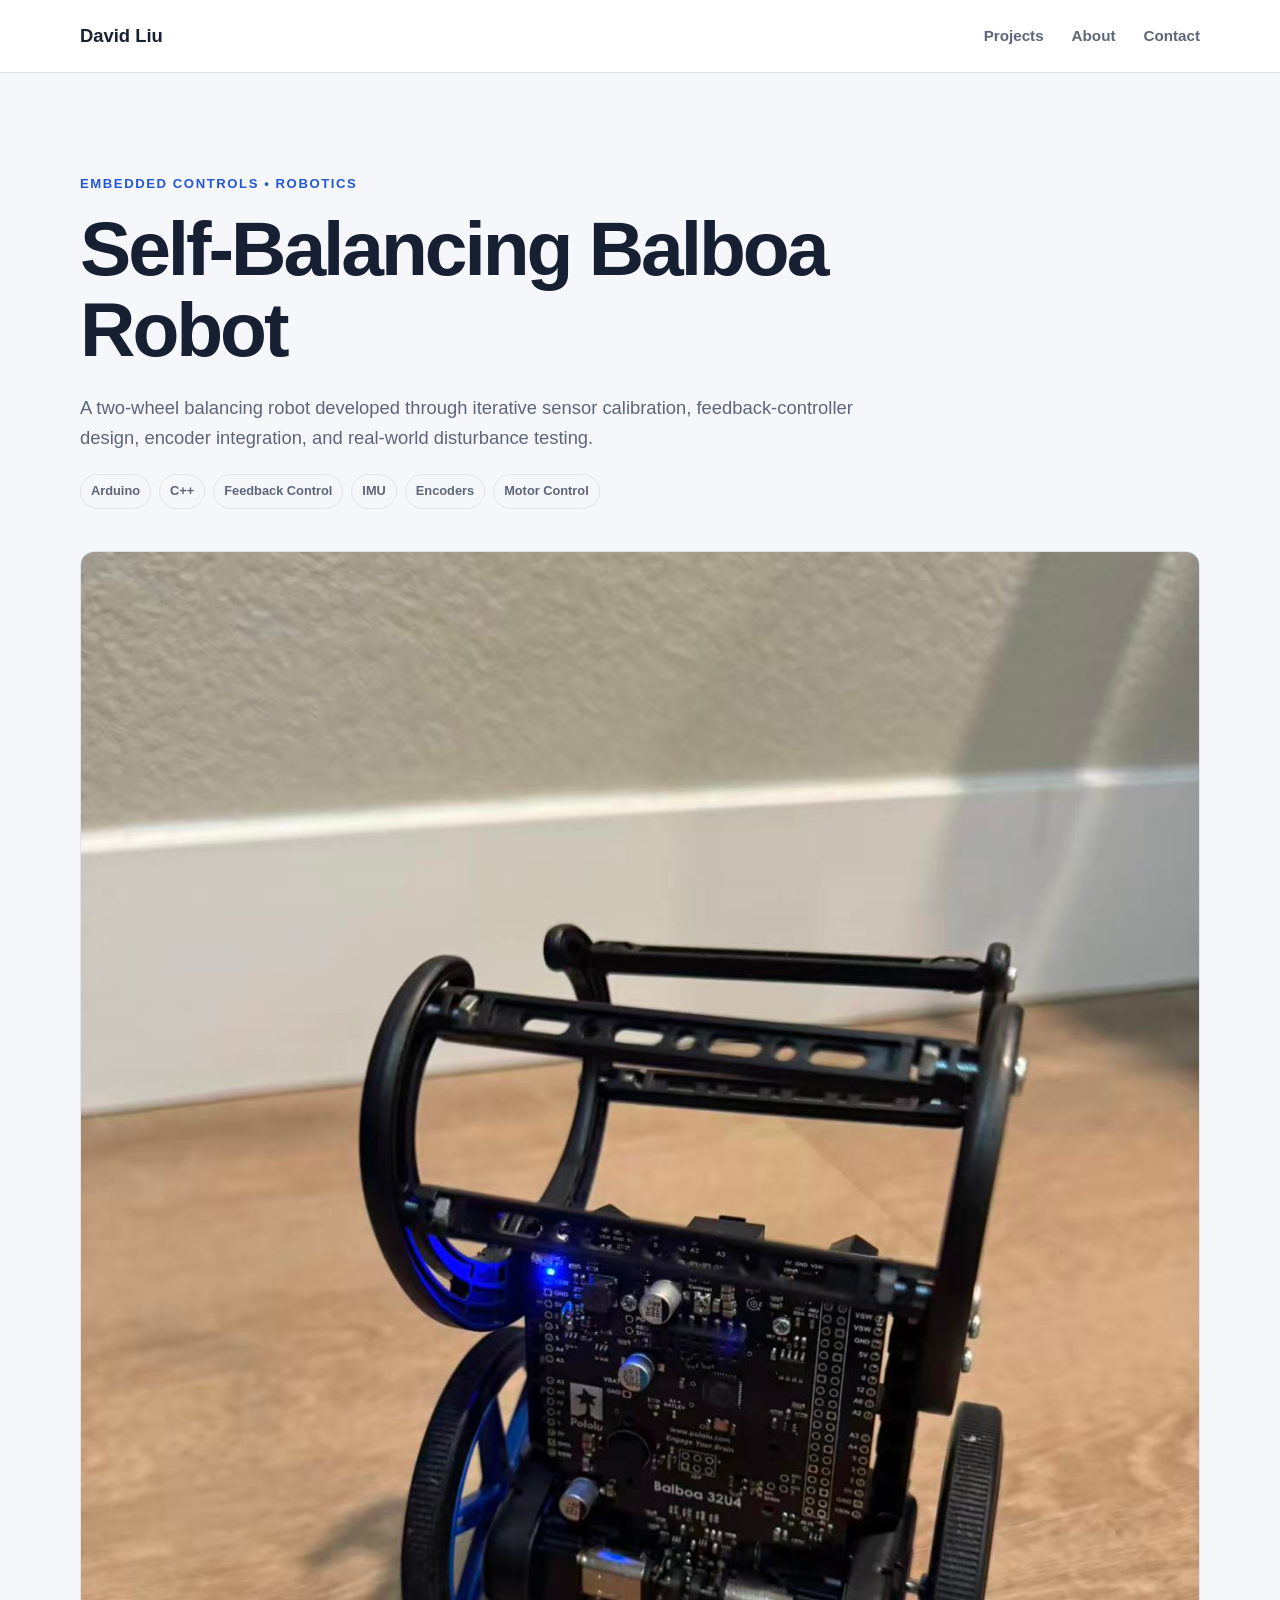
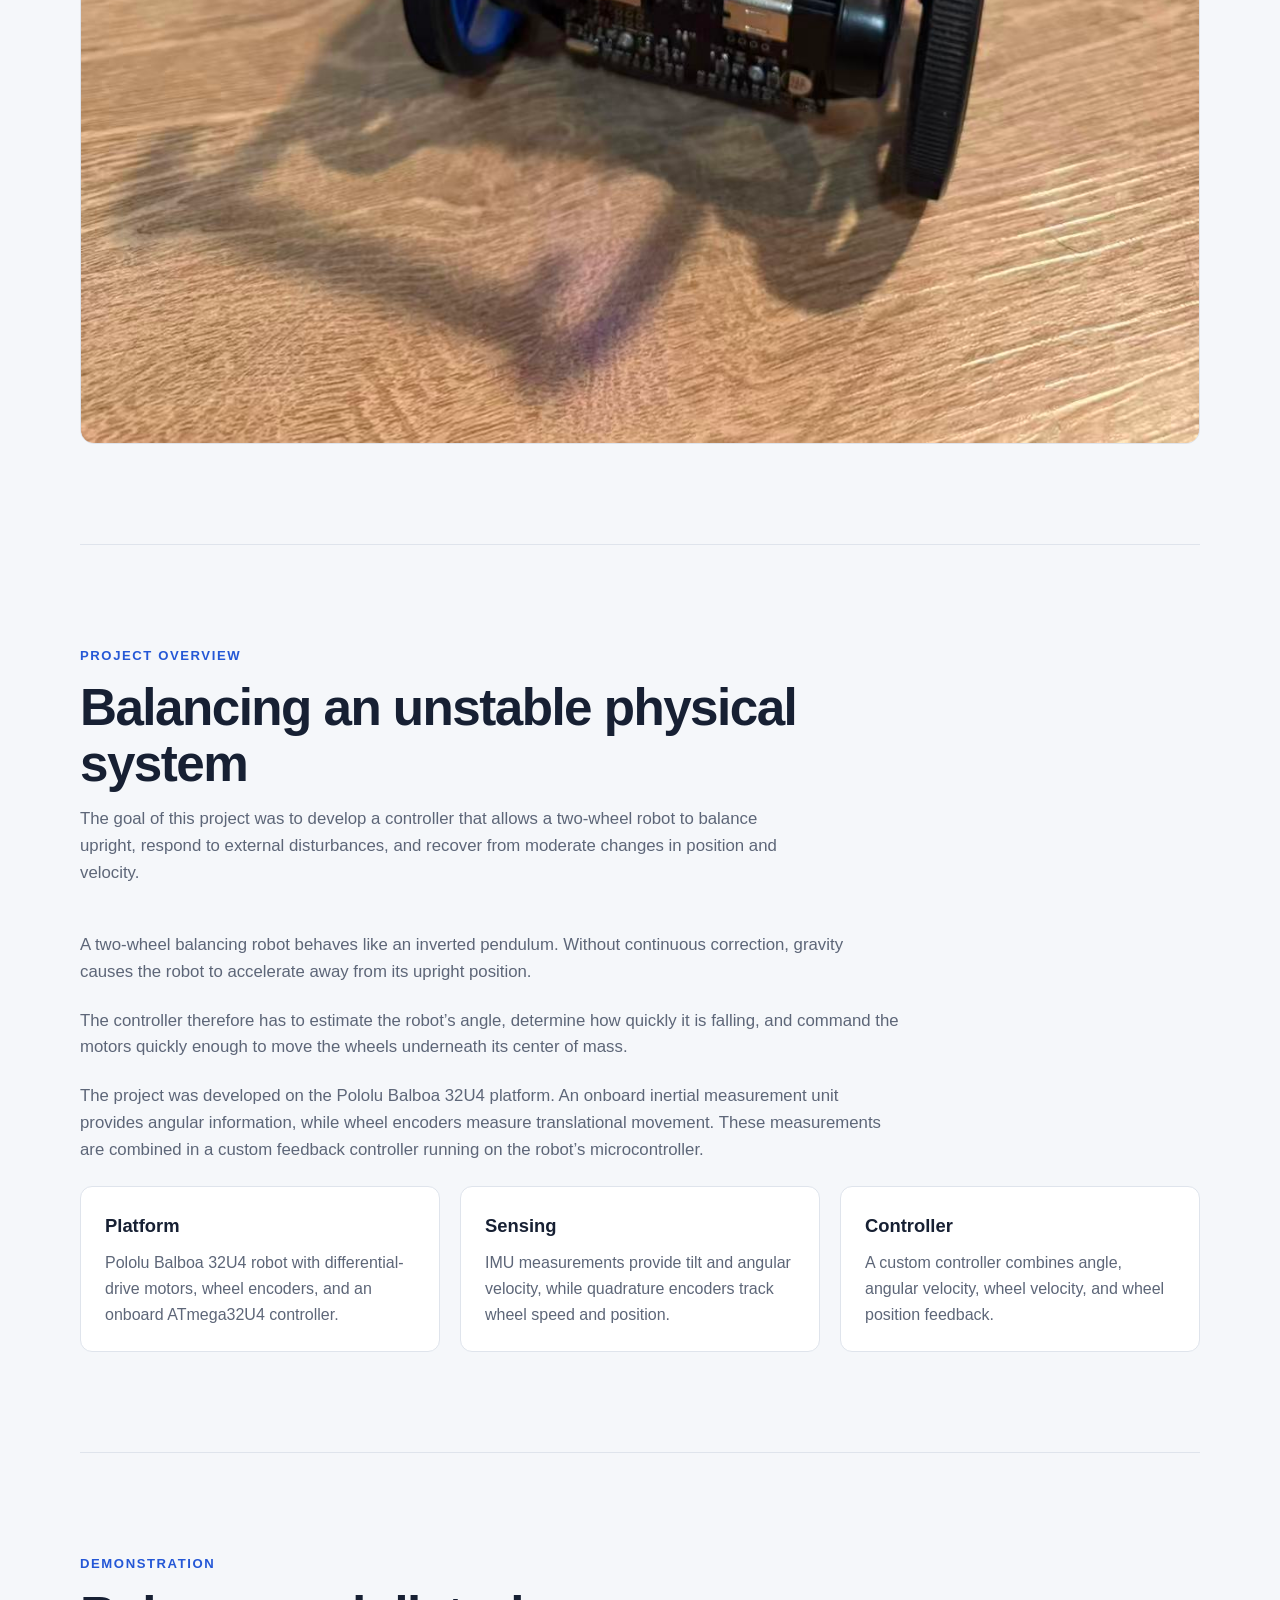
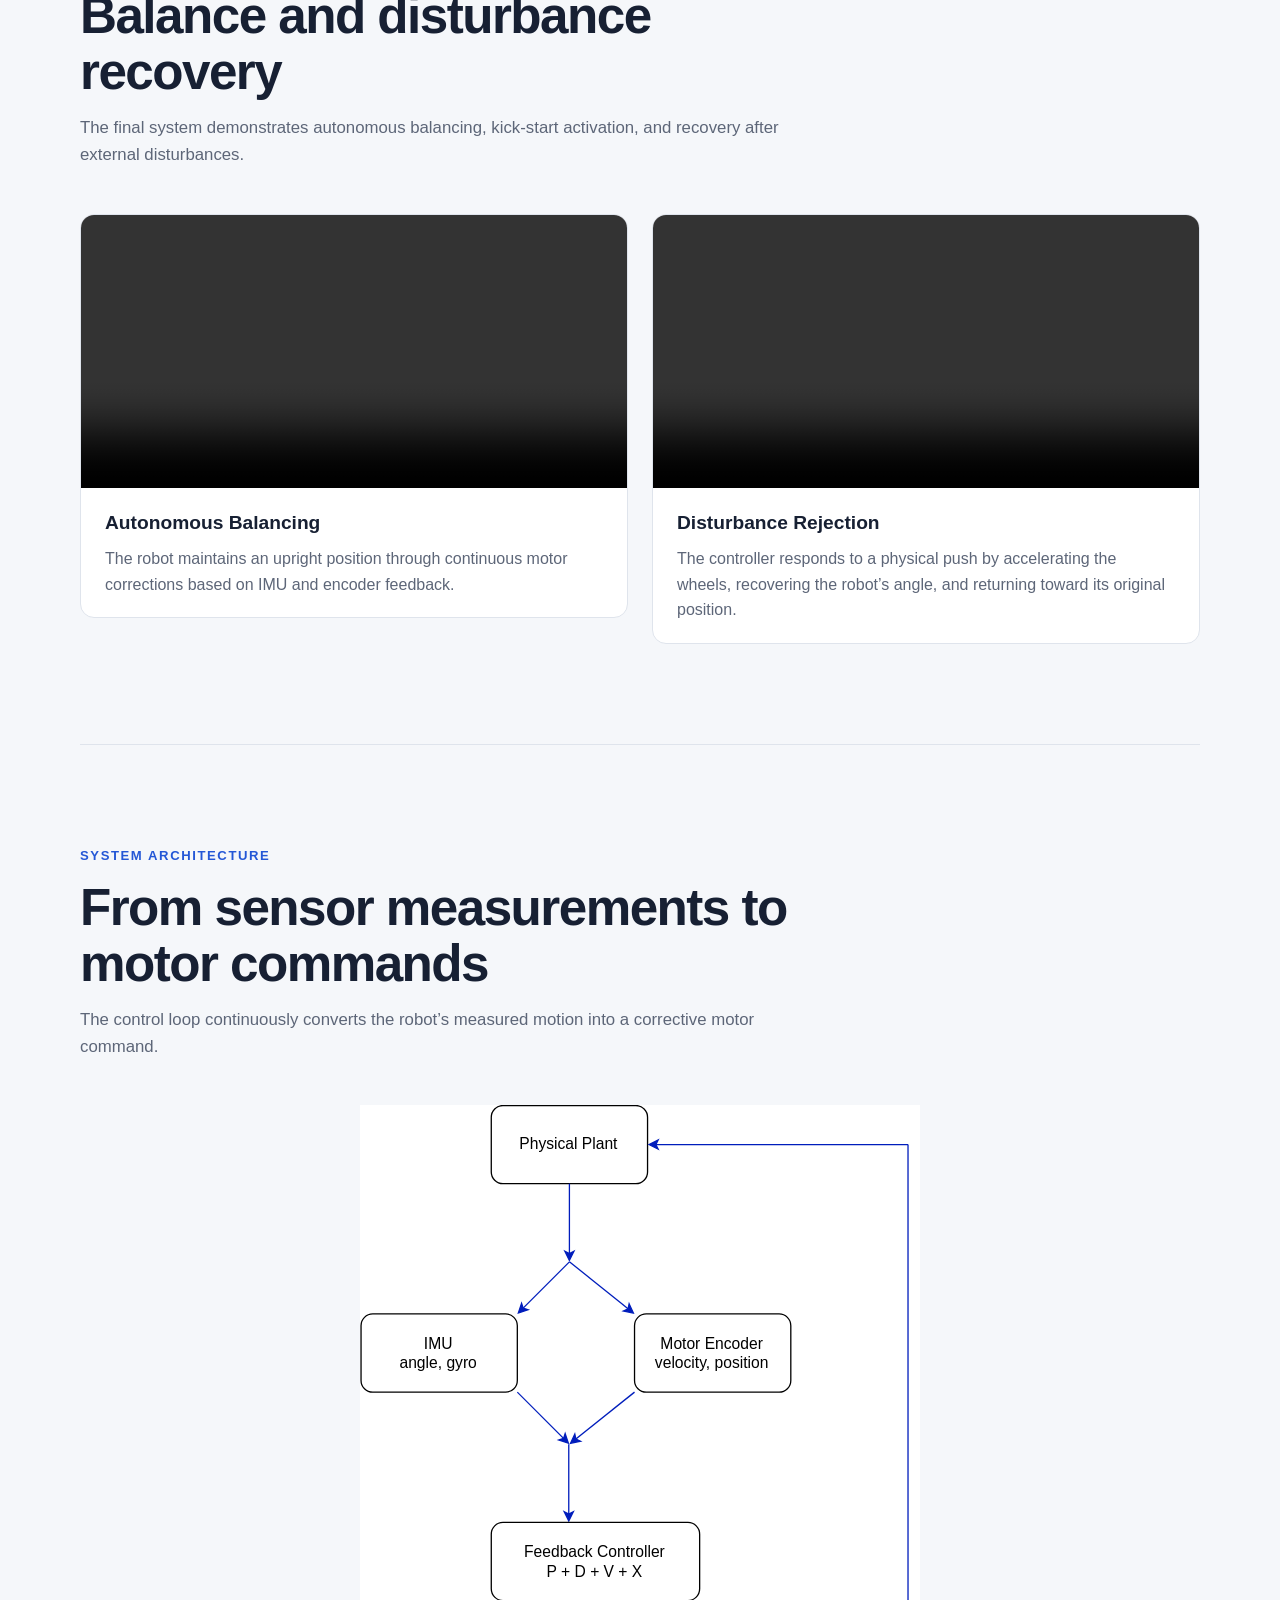
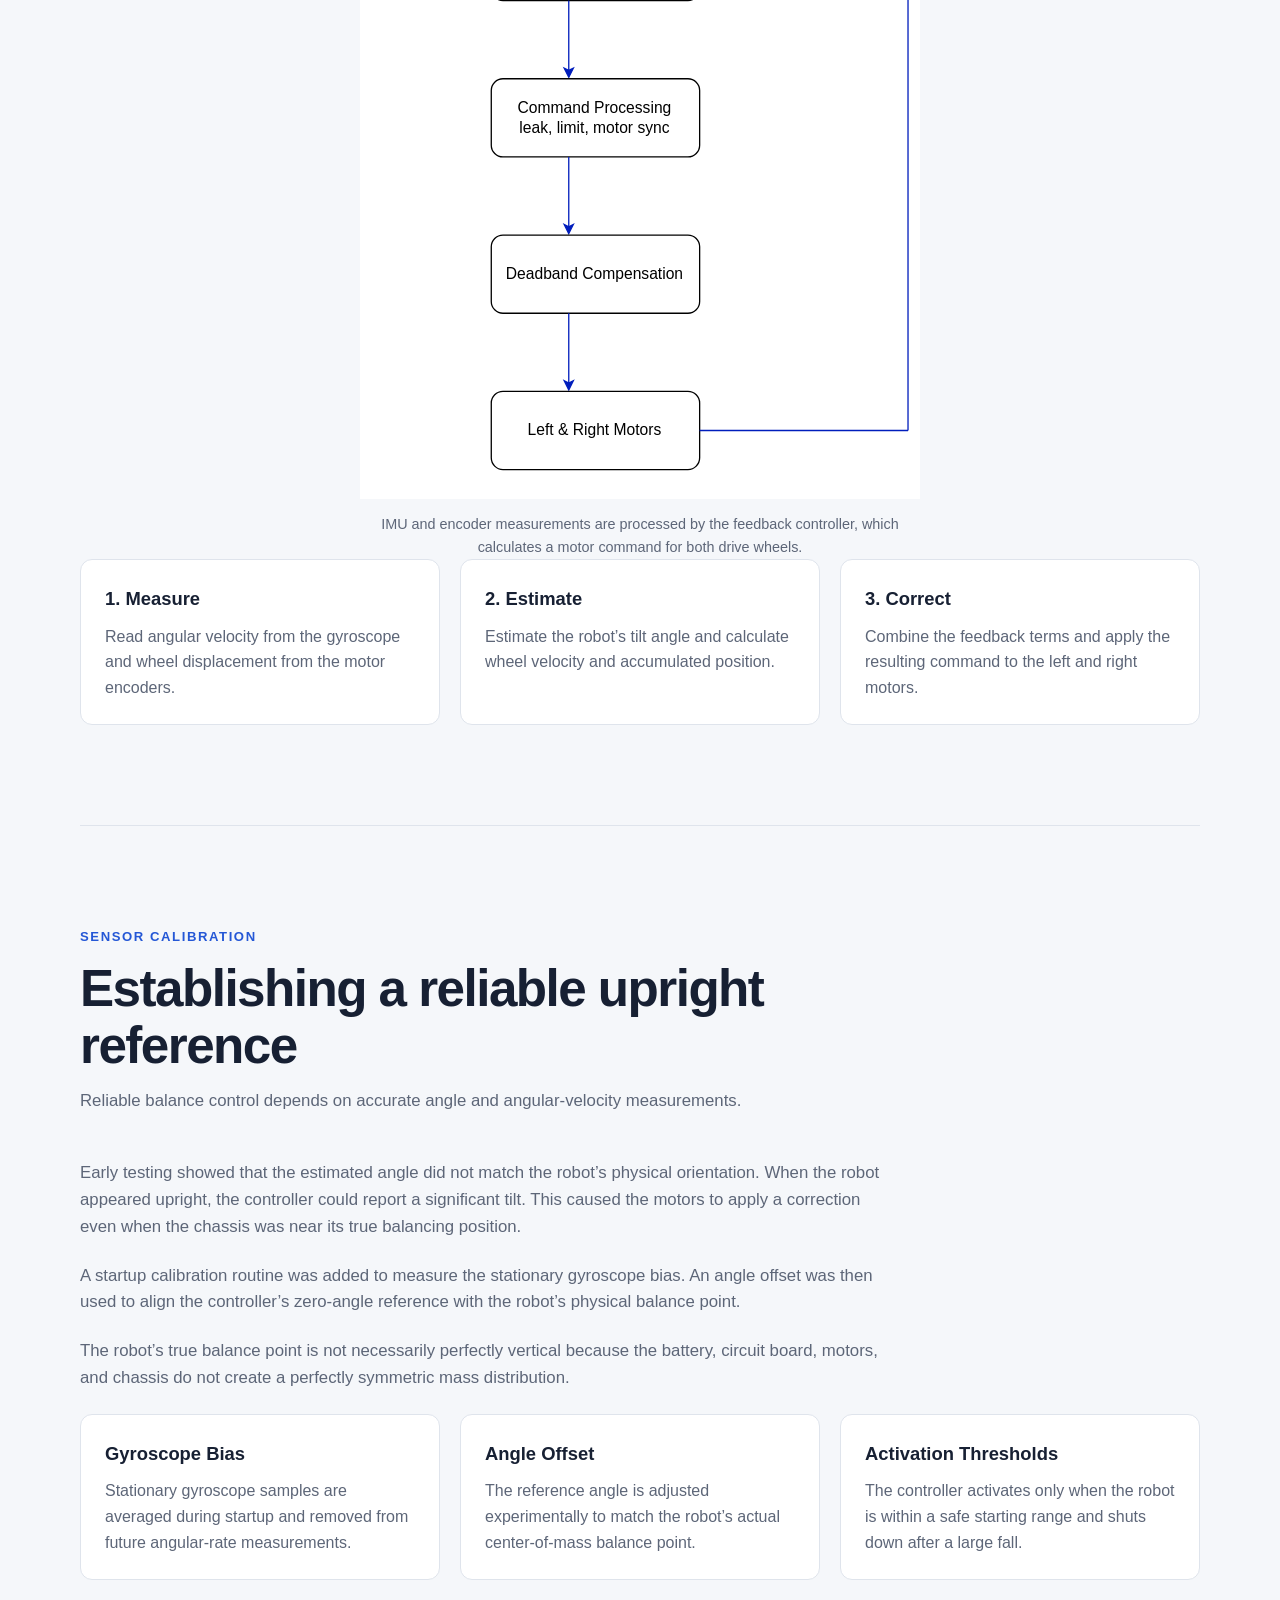
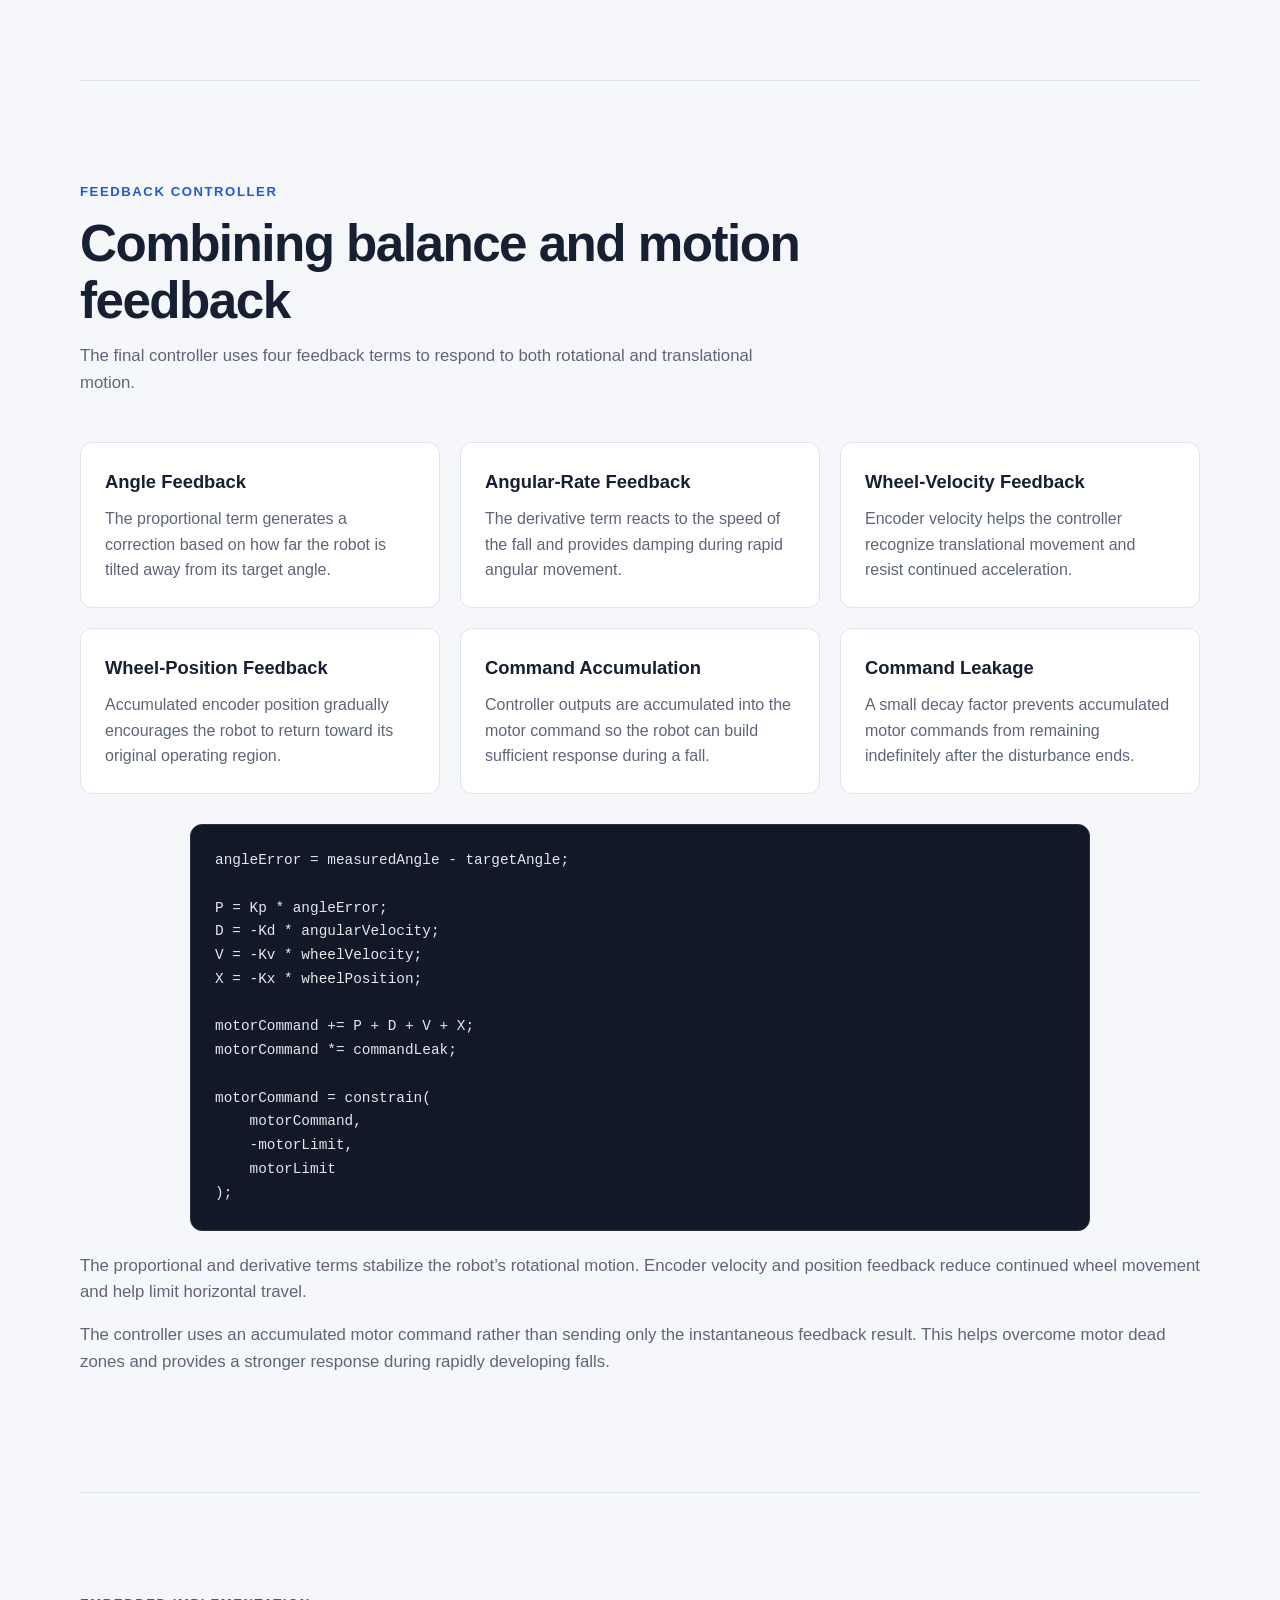
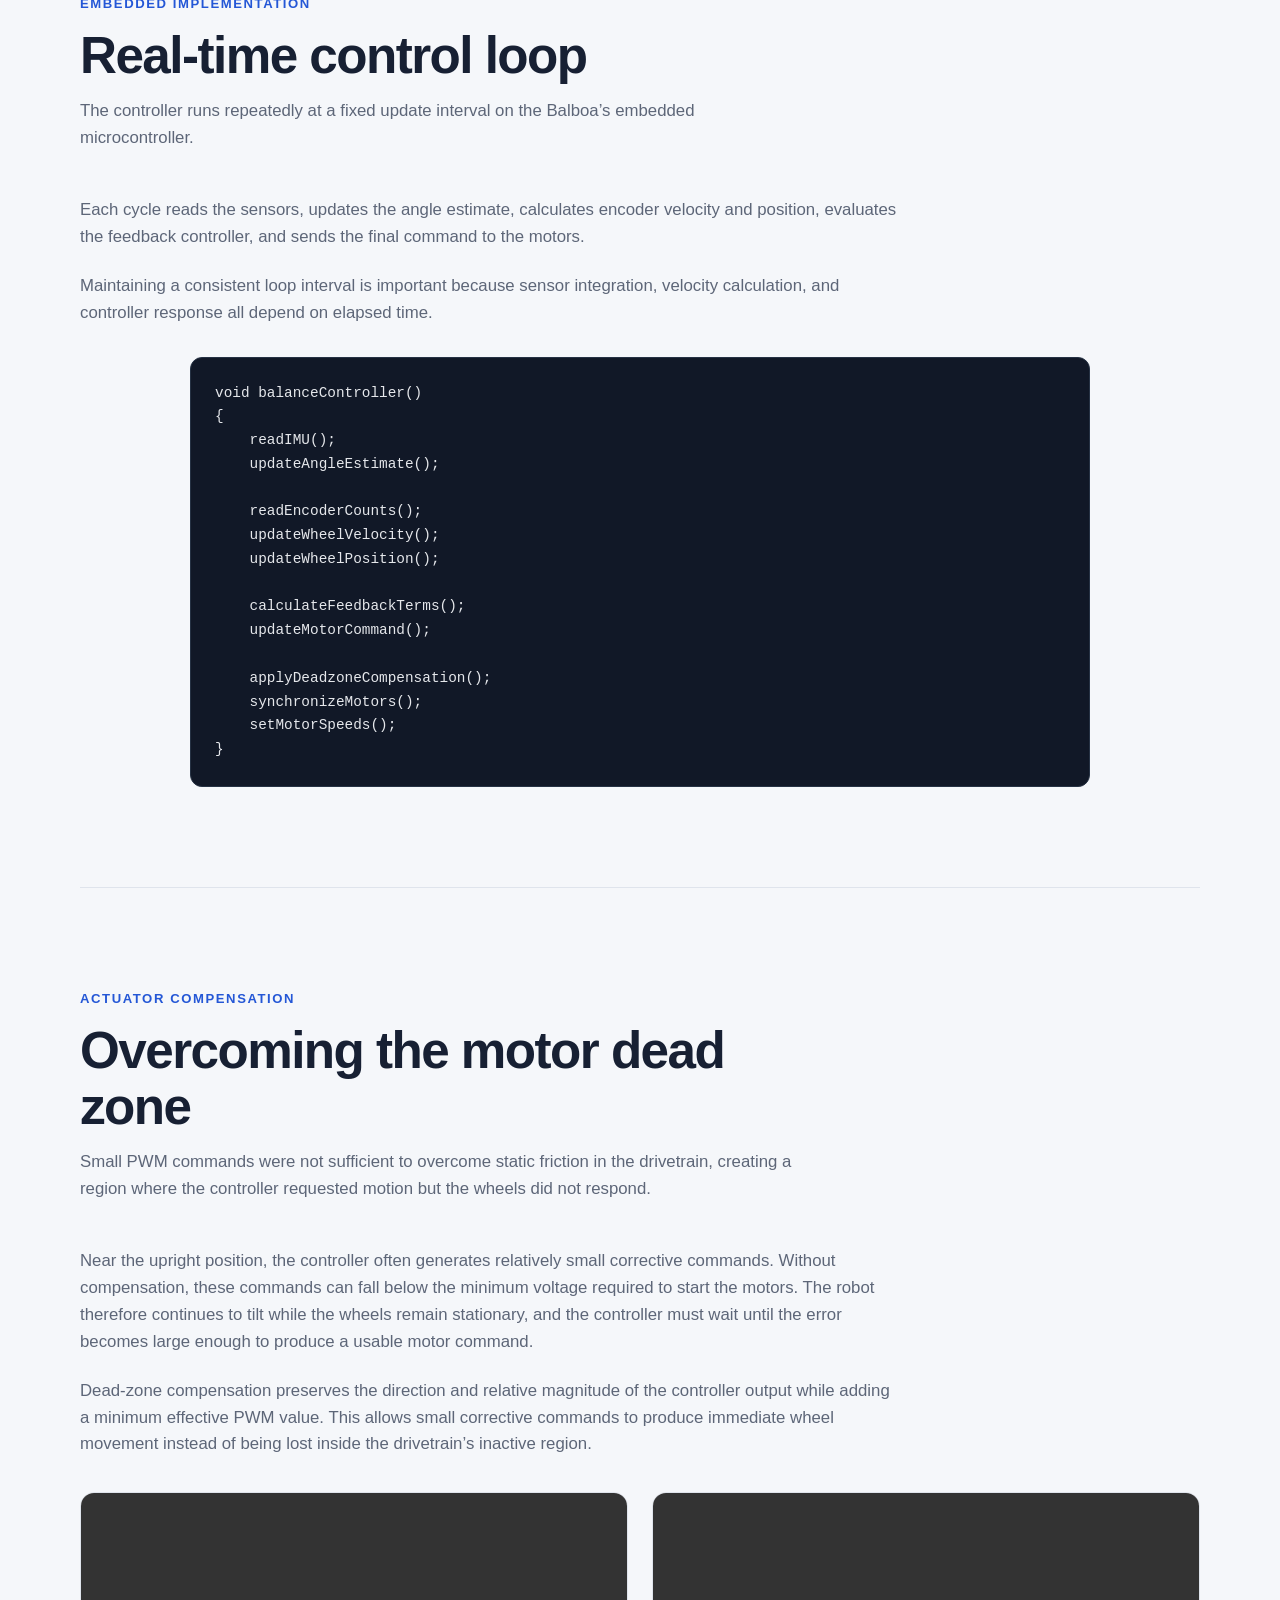
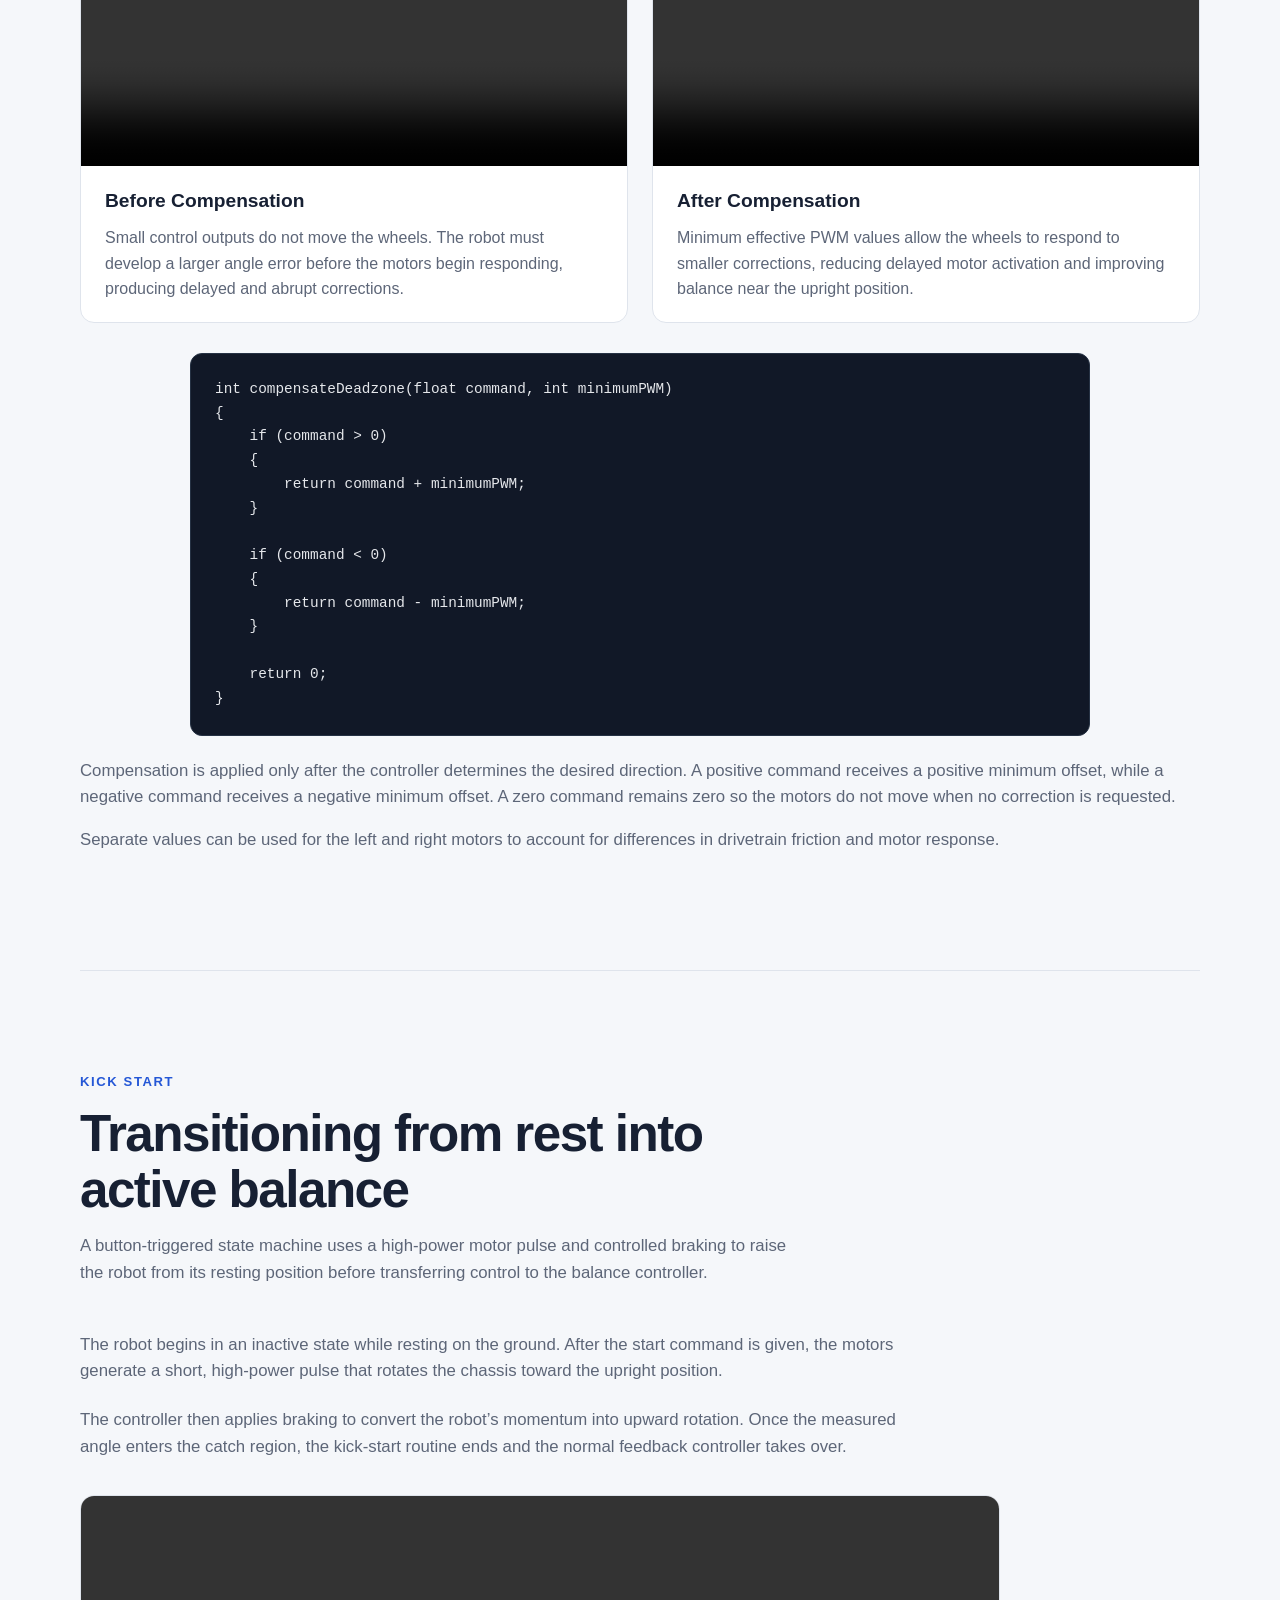
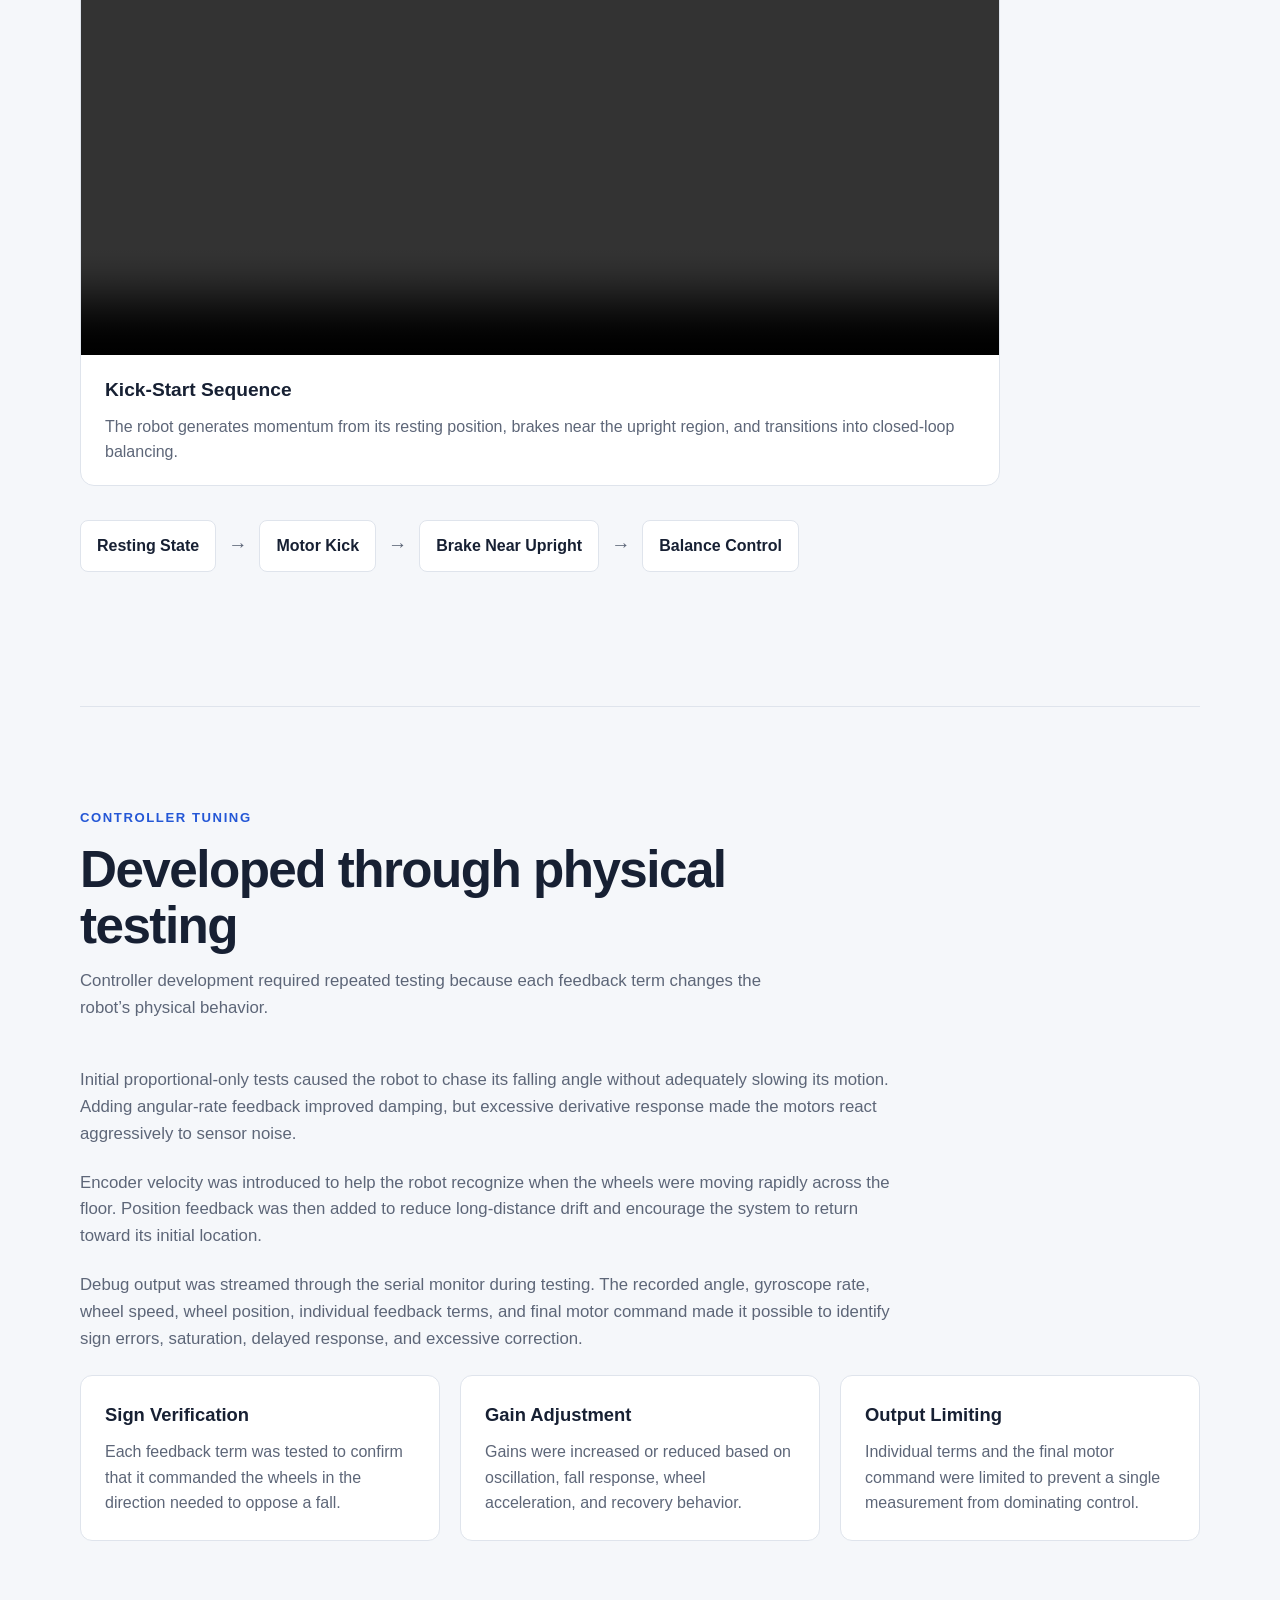
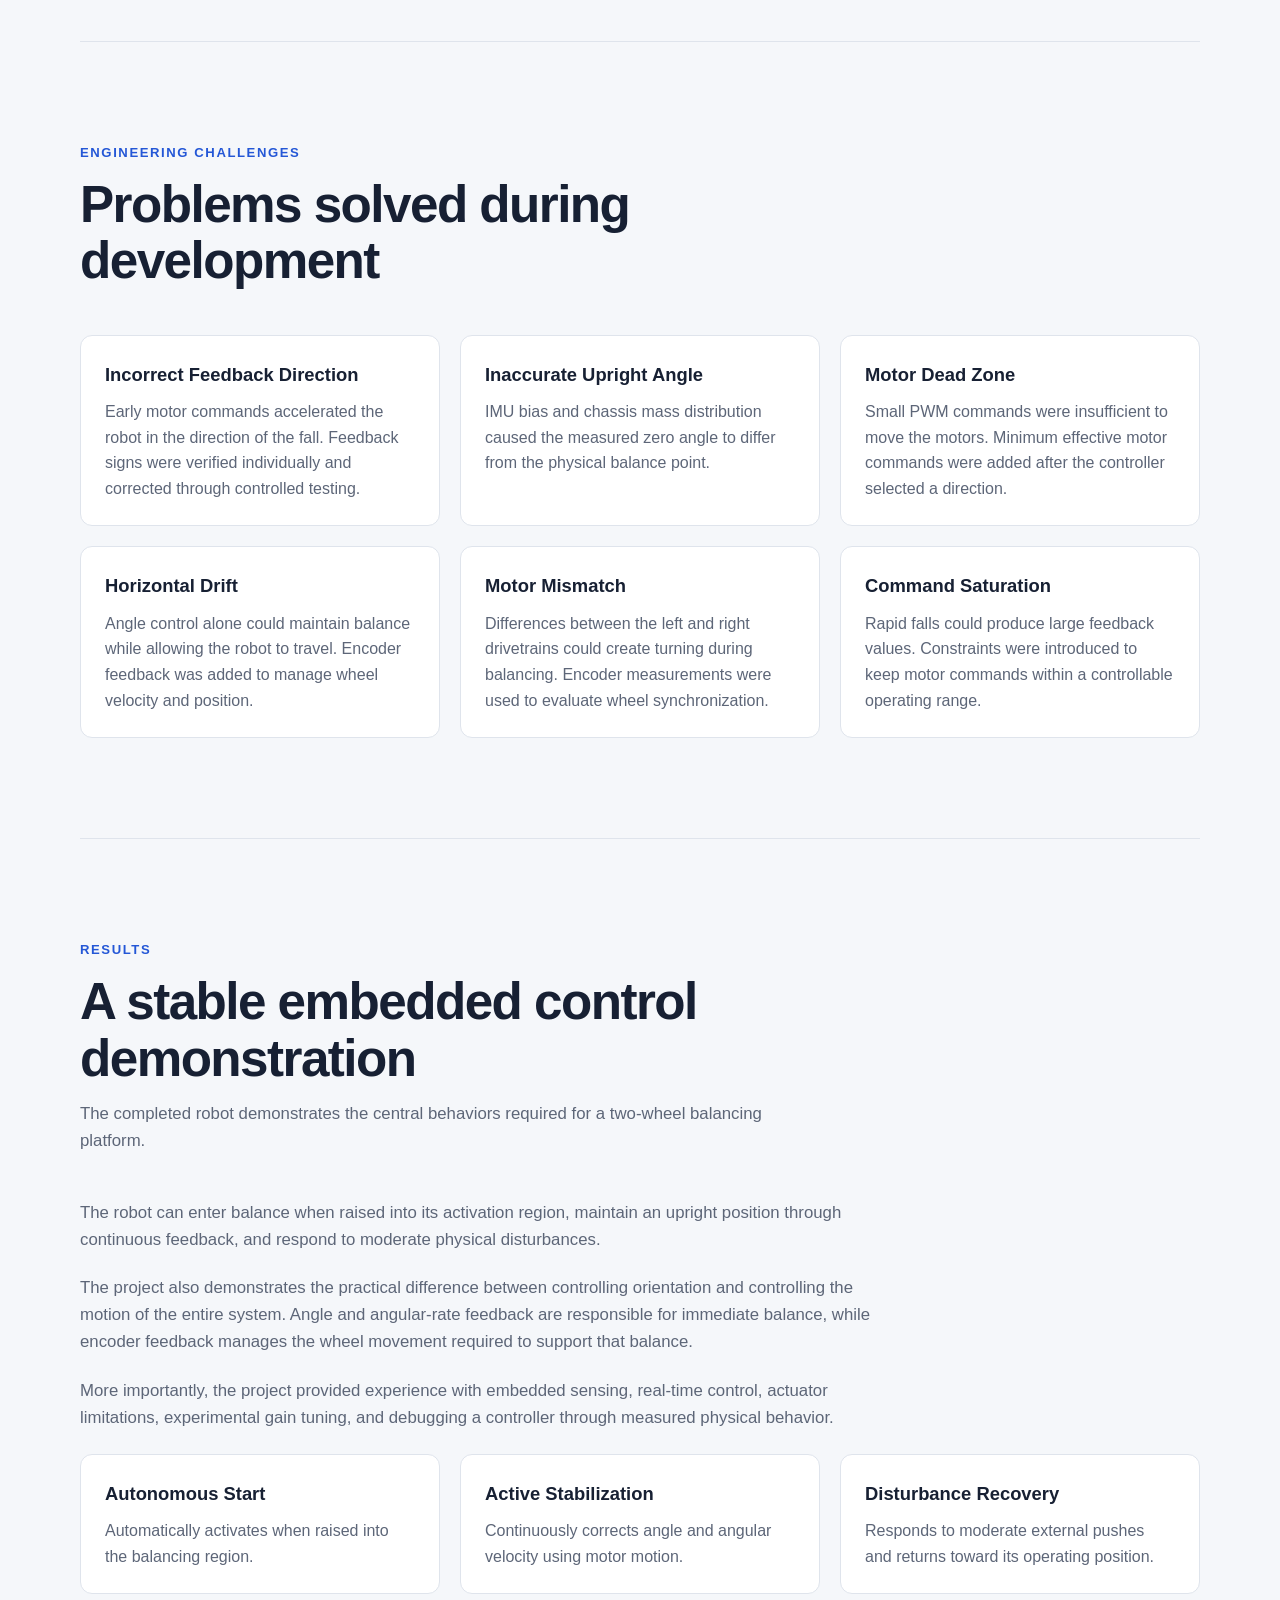
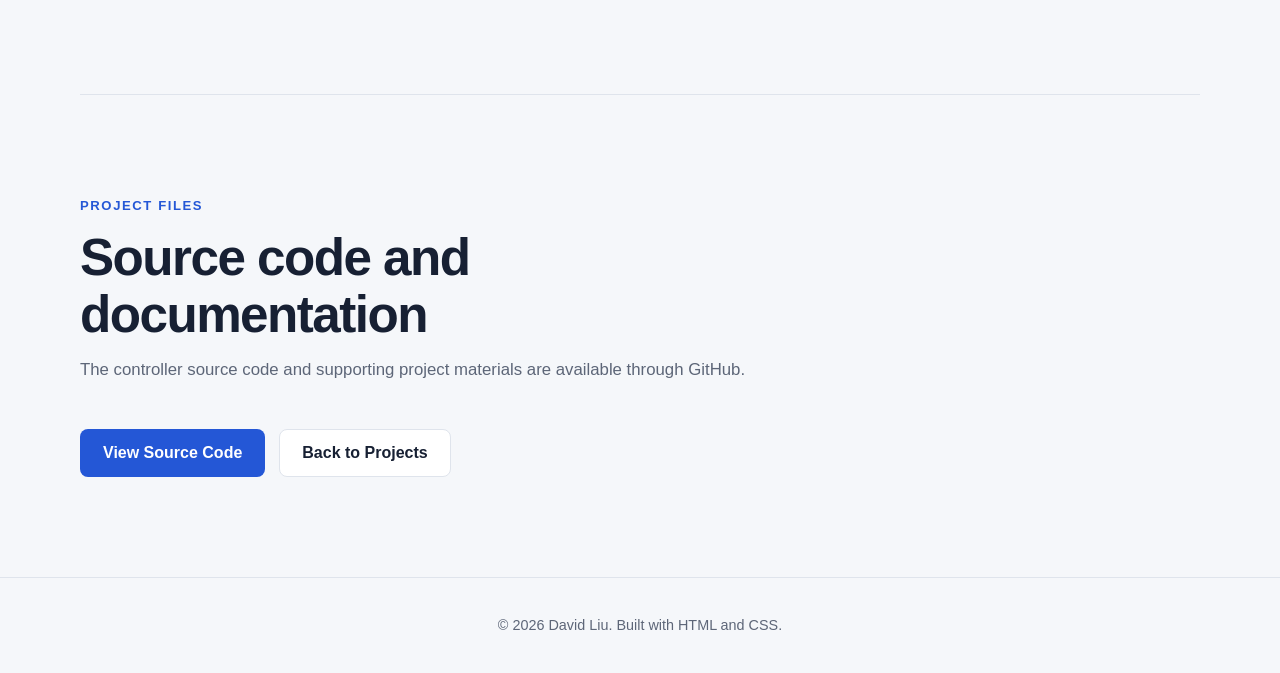
==== commit 93aced00: "Update balboa.html" ====
--- a/projects/balboa.html
+++ b/projects/balboa.html
@@ -211,7 +211,7 @@
 
             <figure class="control-architecture-diagram">
                 <img
-                    src="../assets/images/balboa/control-architecture.png"
+                    src="../assets/Balboa/Images/BalboaFlow.svg"
                     alt="Control architecture diagram for the self-balancing robot"
                 >
 
@@ -621,7 +621,7 @@
             preload="metadata"
         >
             <source
-                src="../assets/images/balboa/kick-start-demo.mp4"
+                src="../assets/Balboa/Videos/kickStart.mp4"
                 type="video/mp4"
             >
 
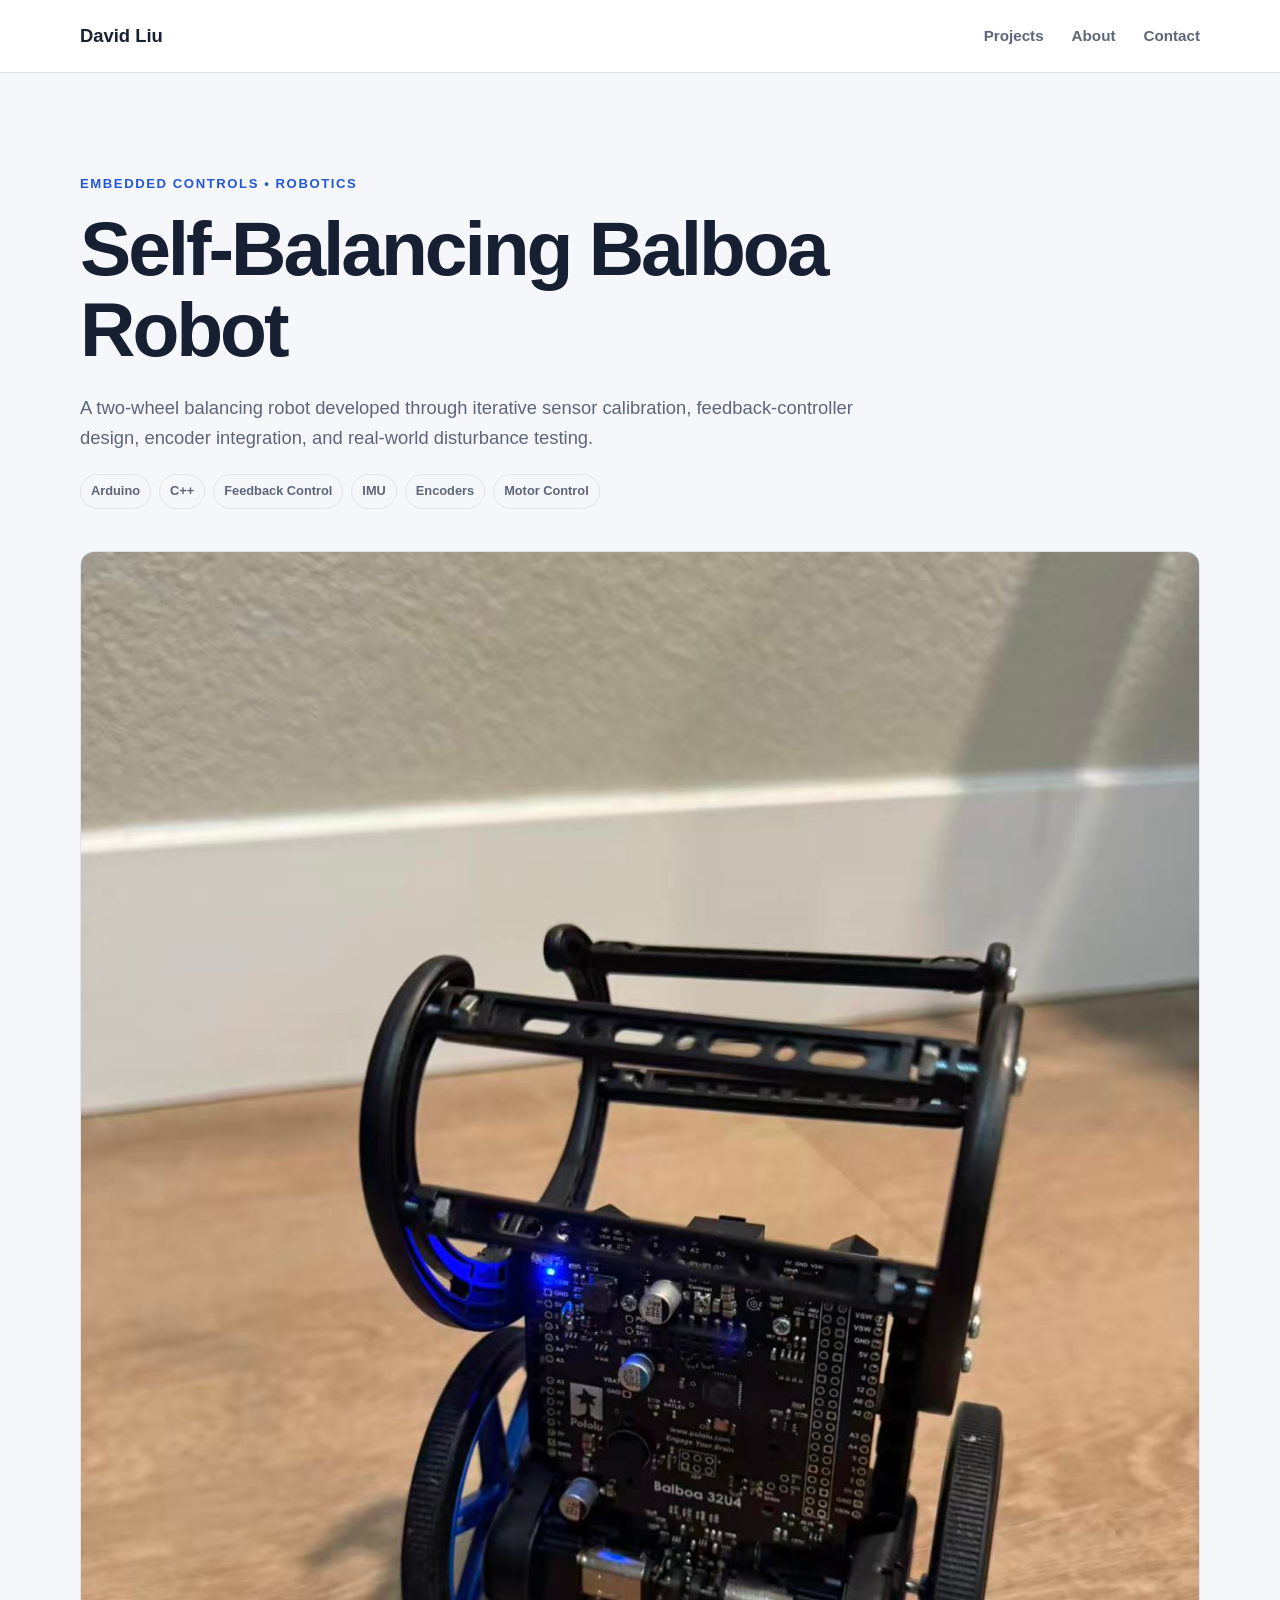
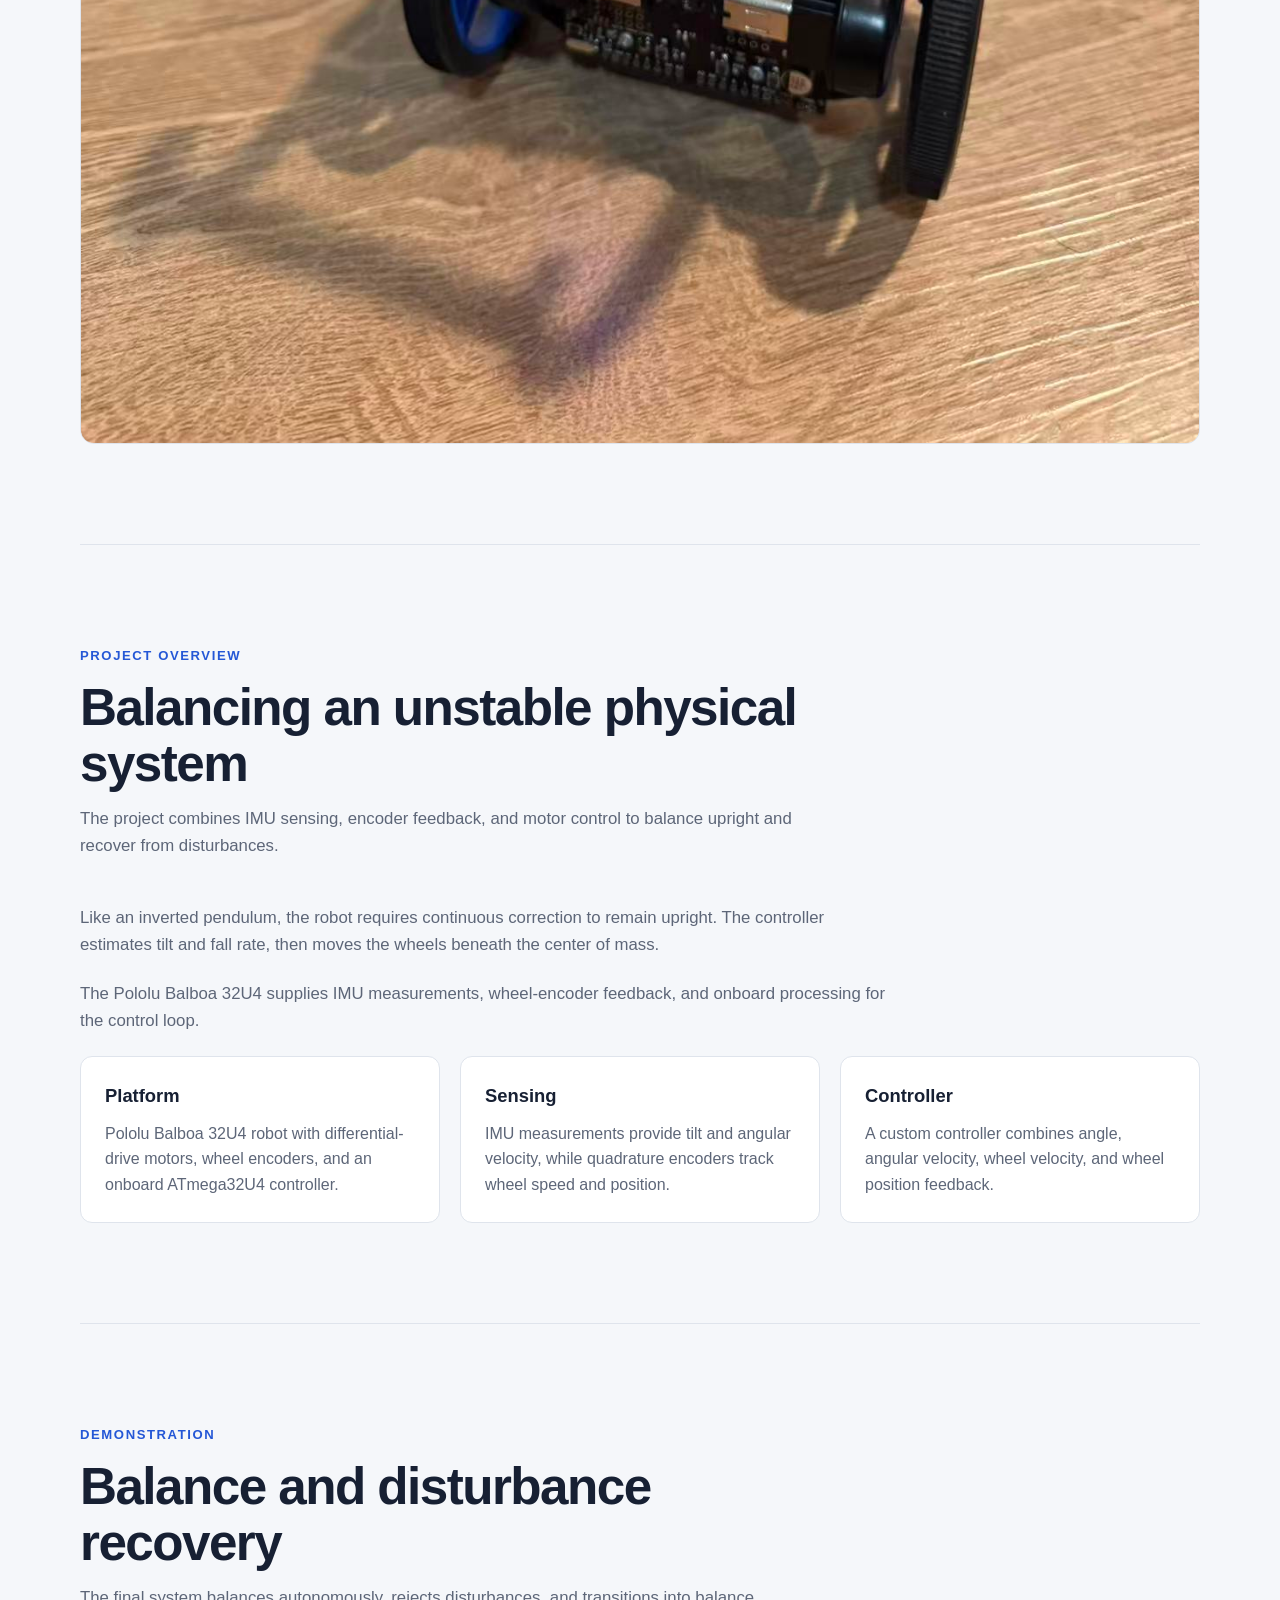
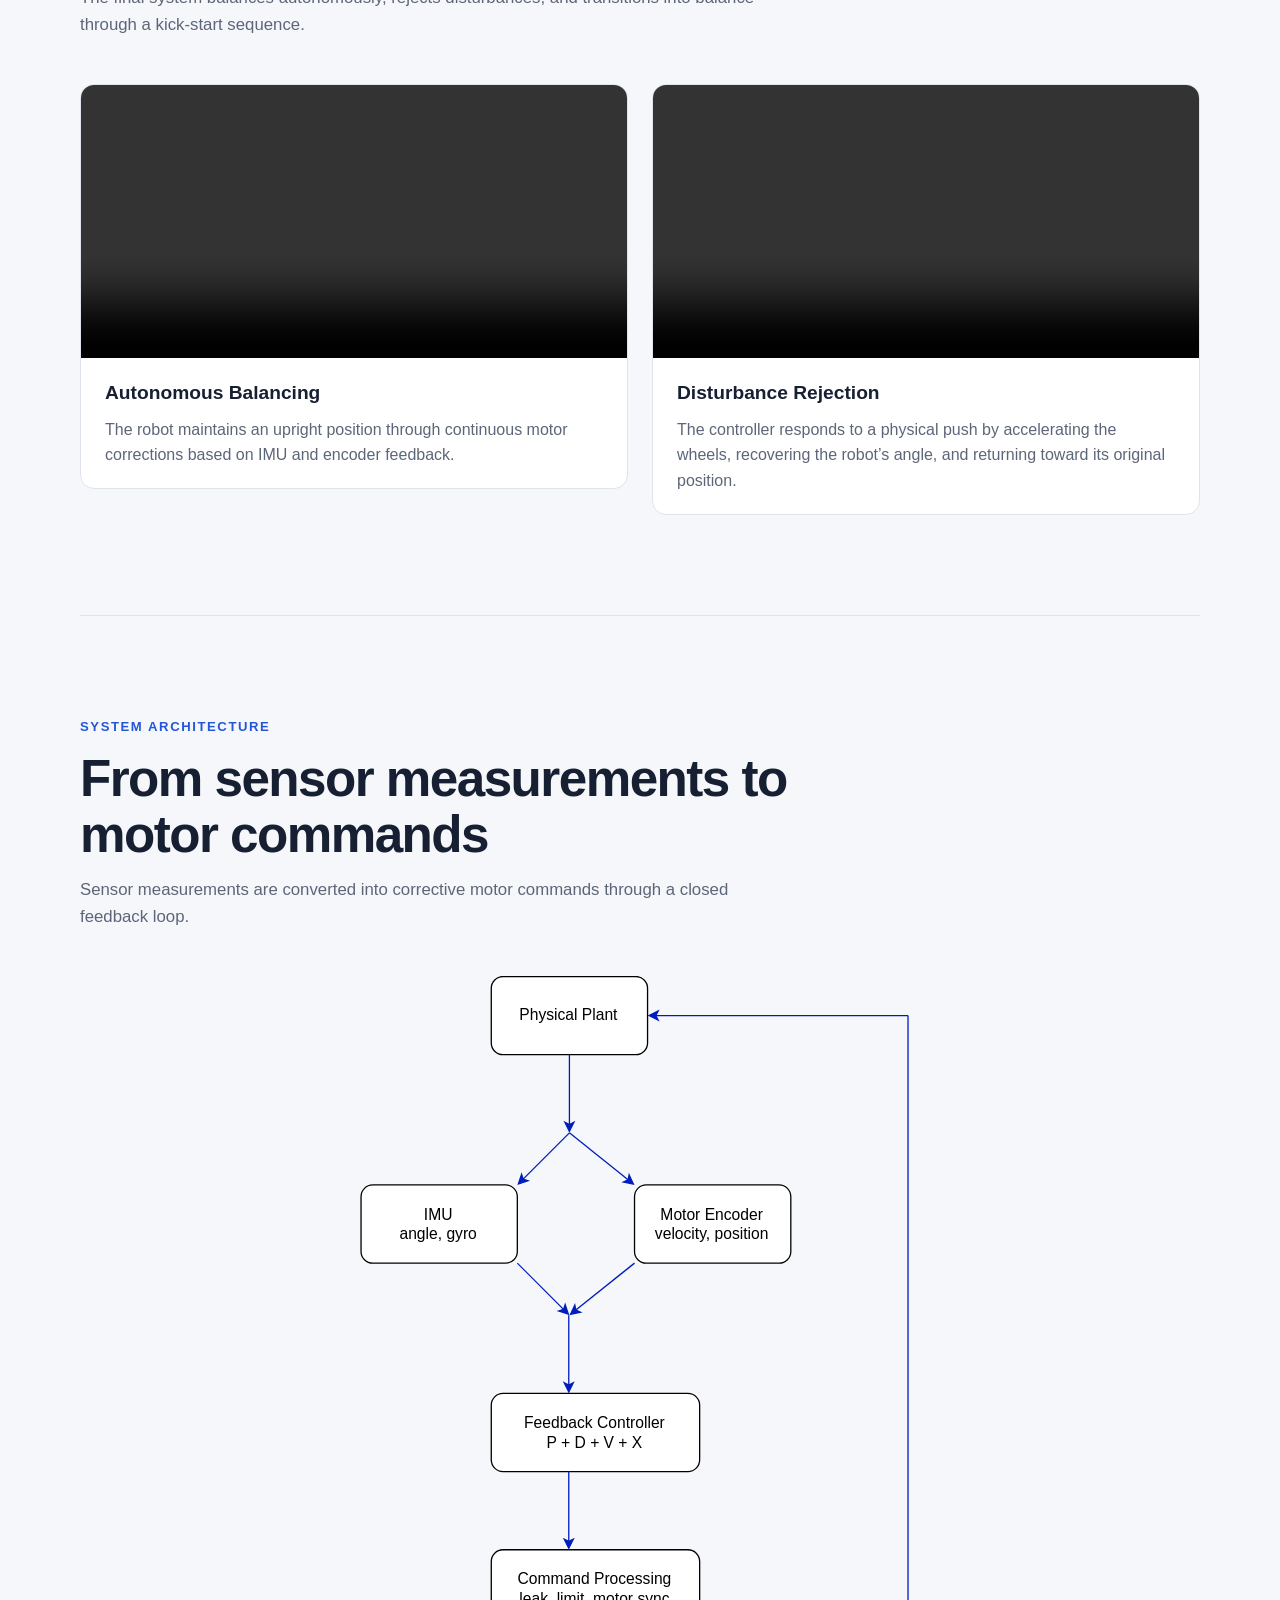
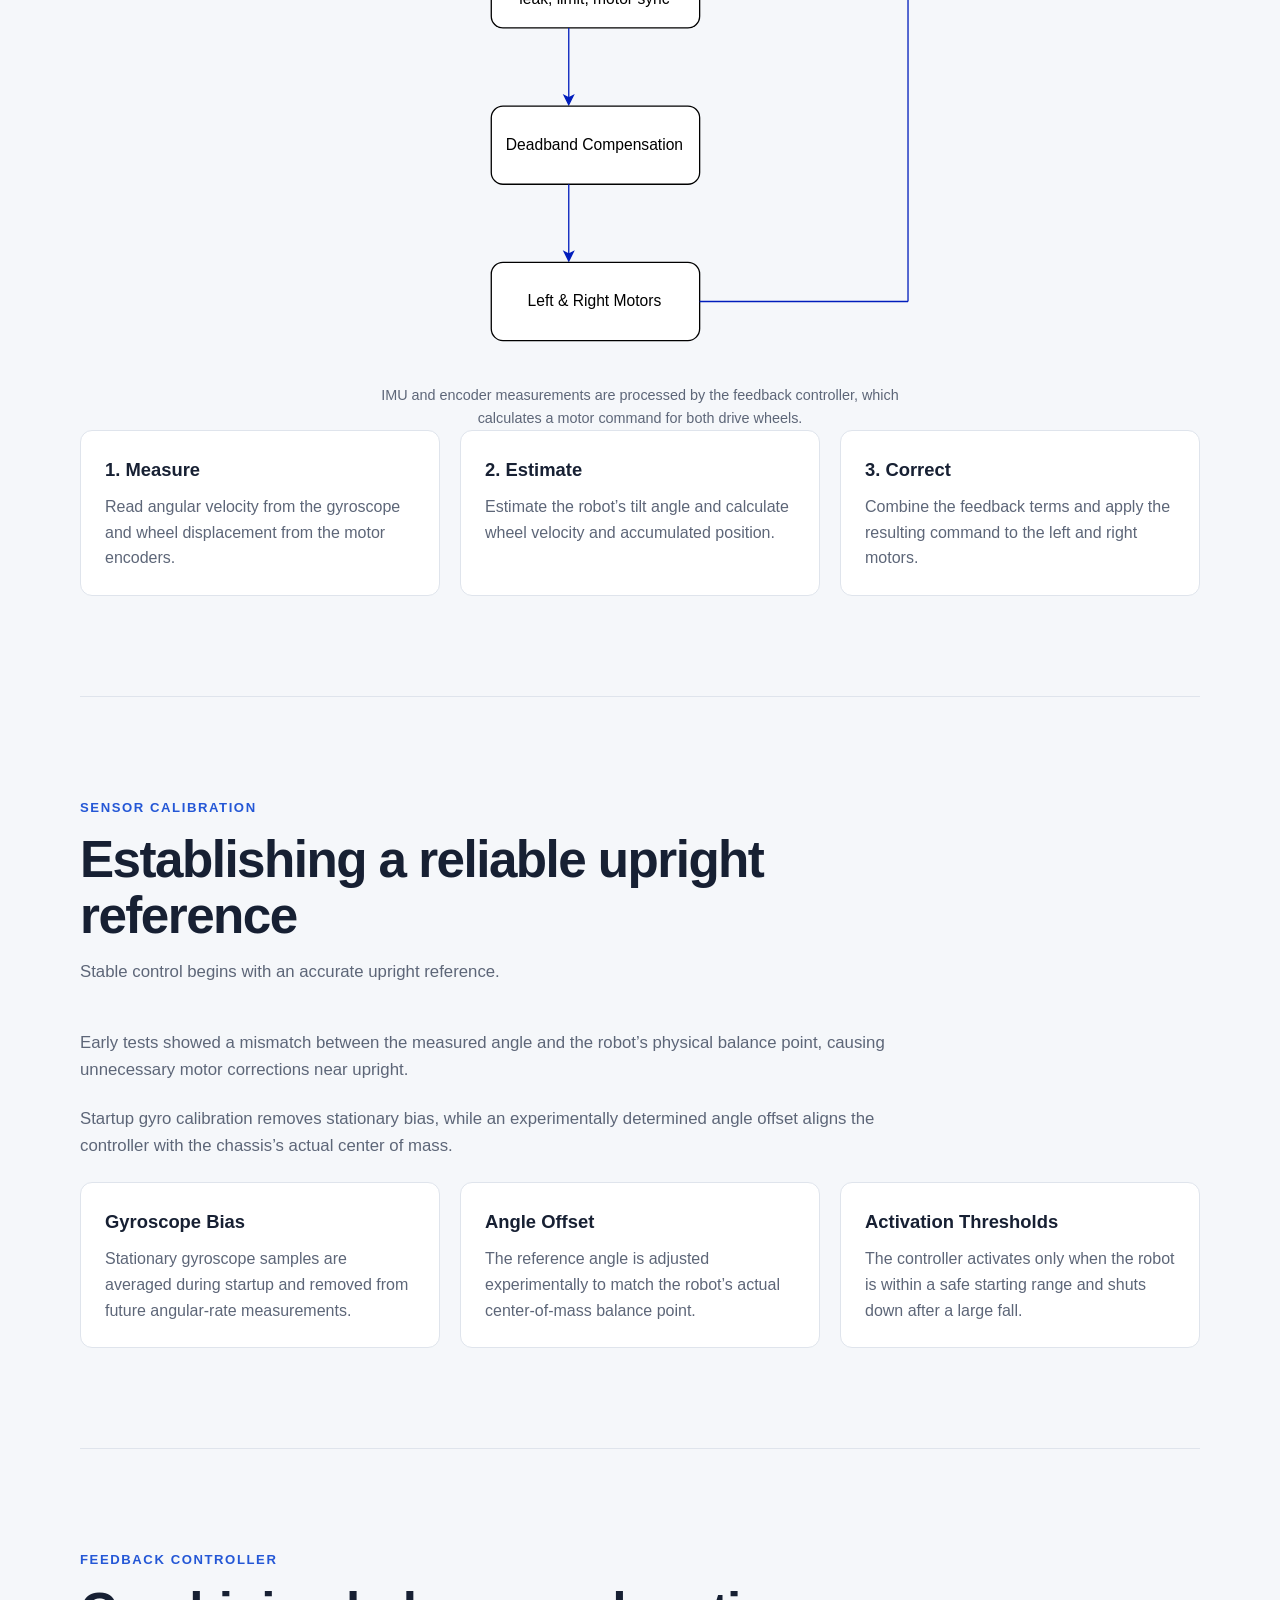
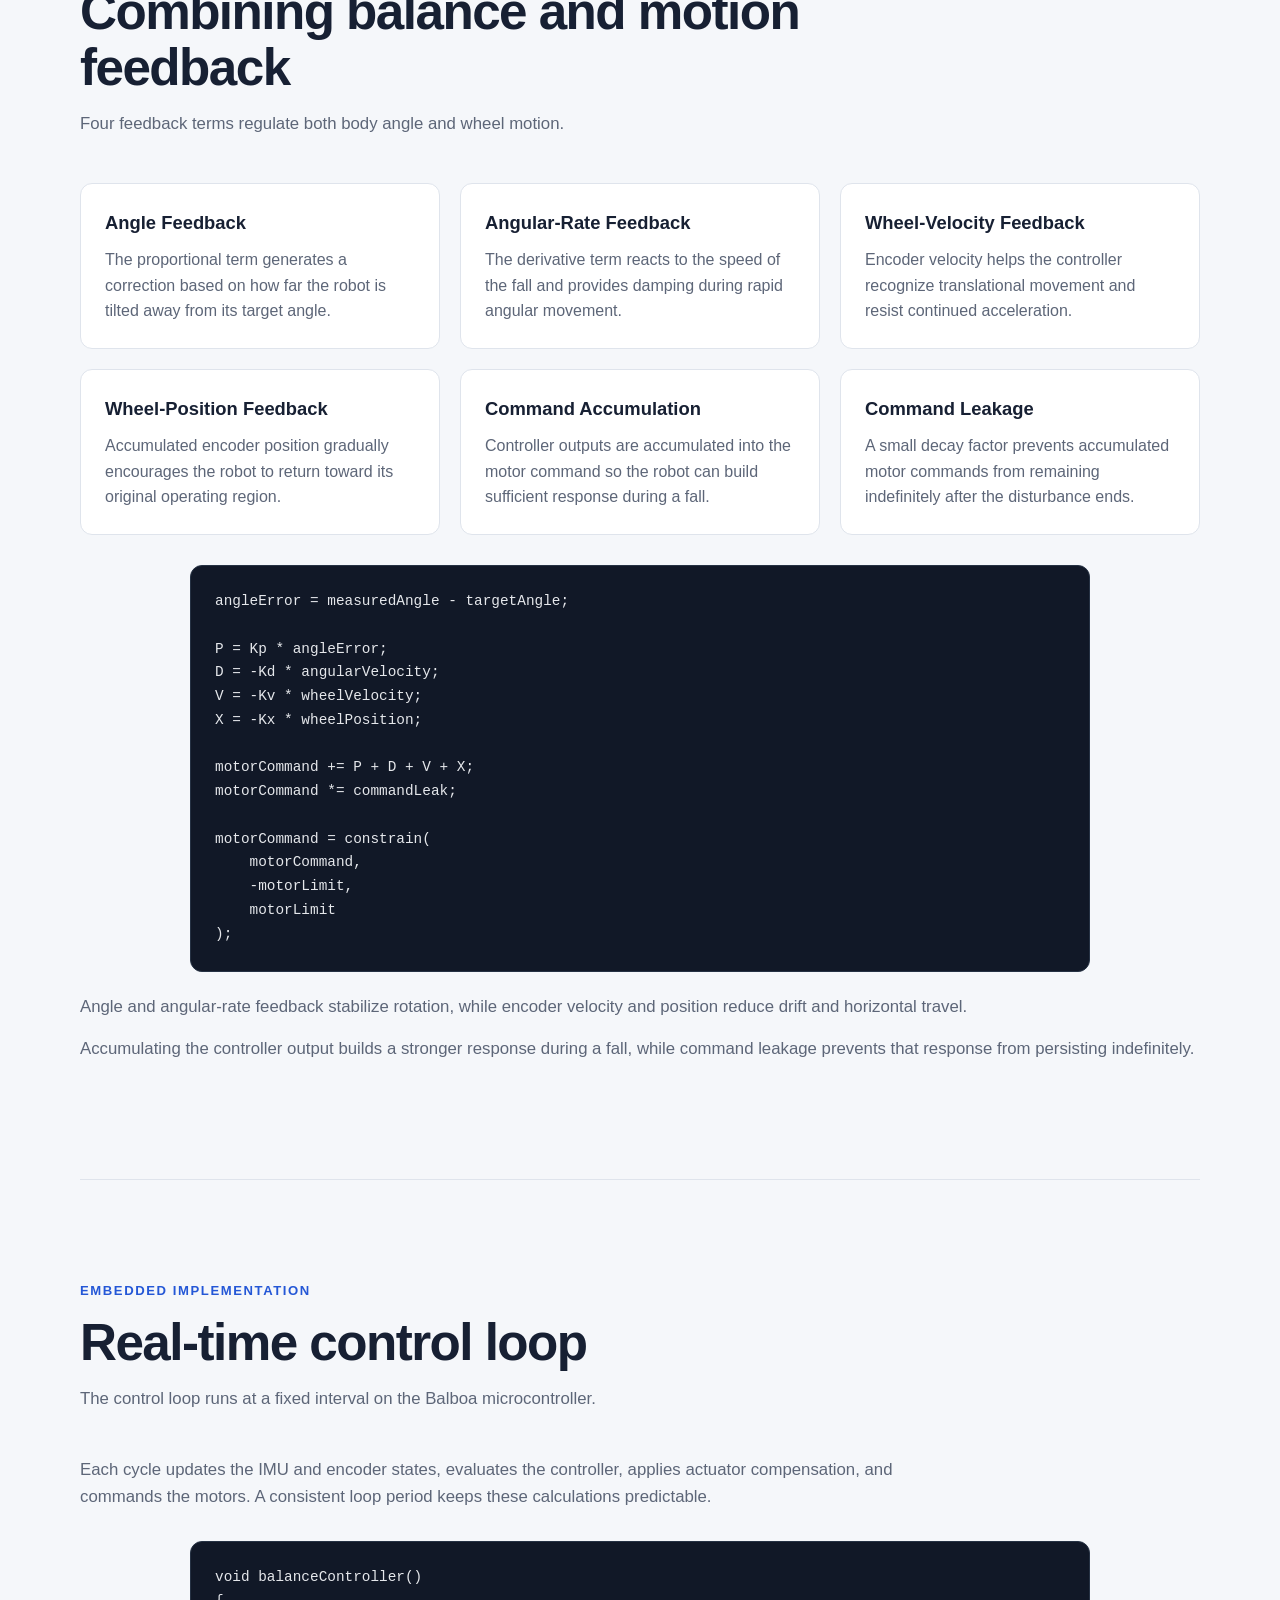
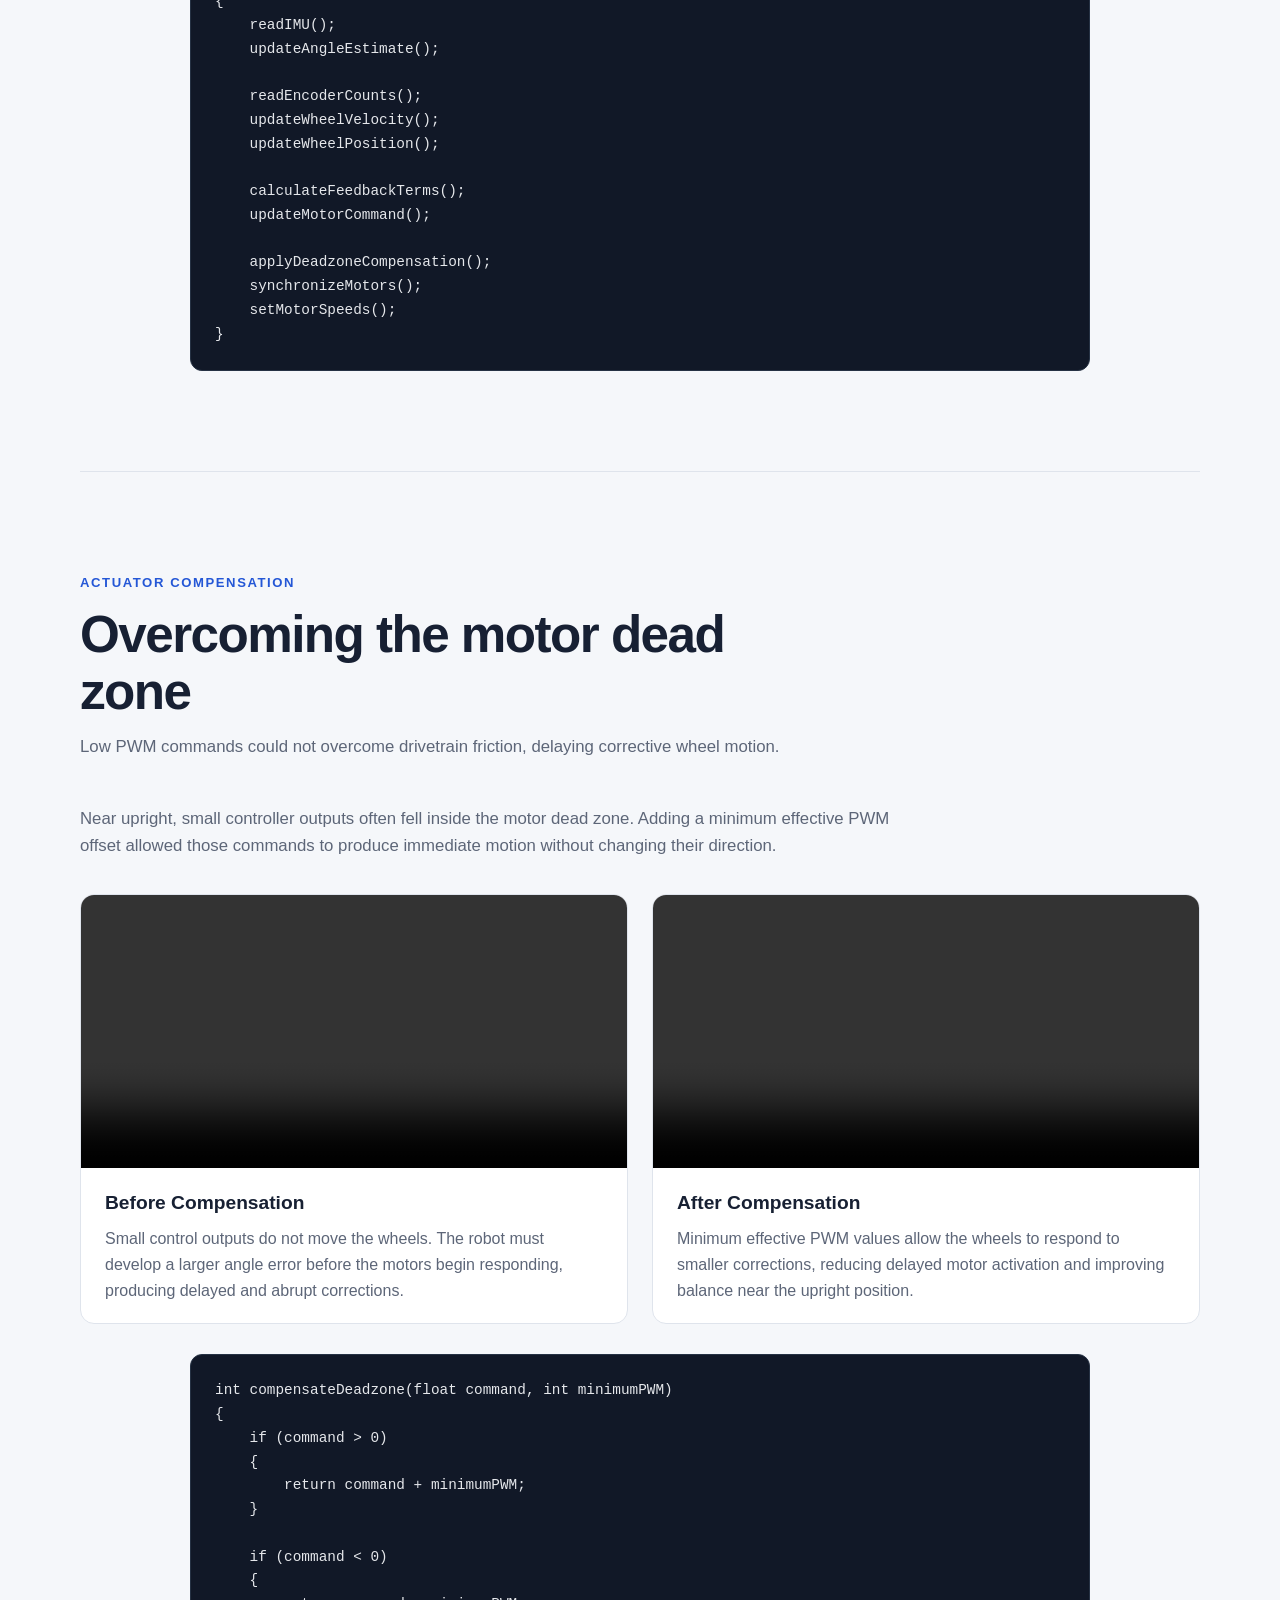
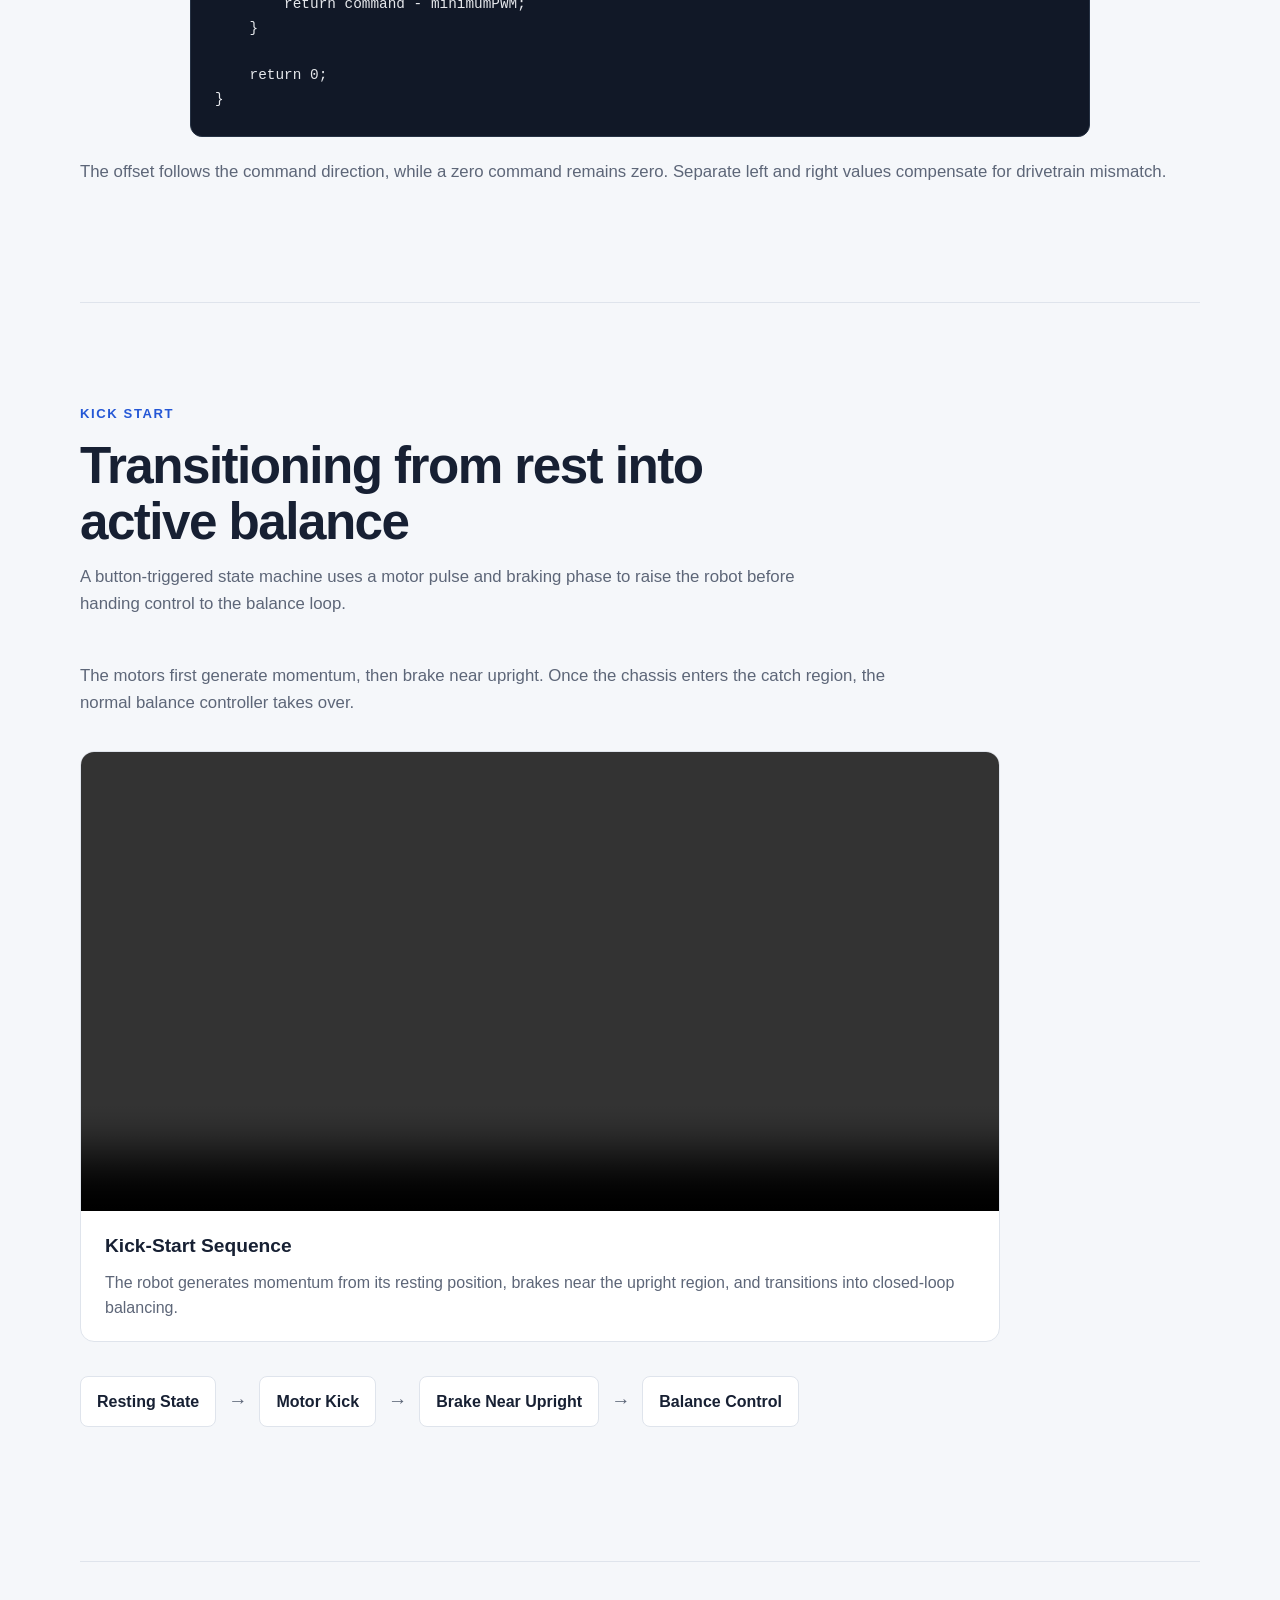
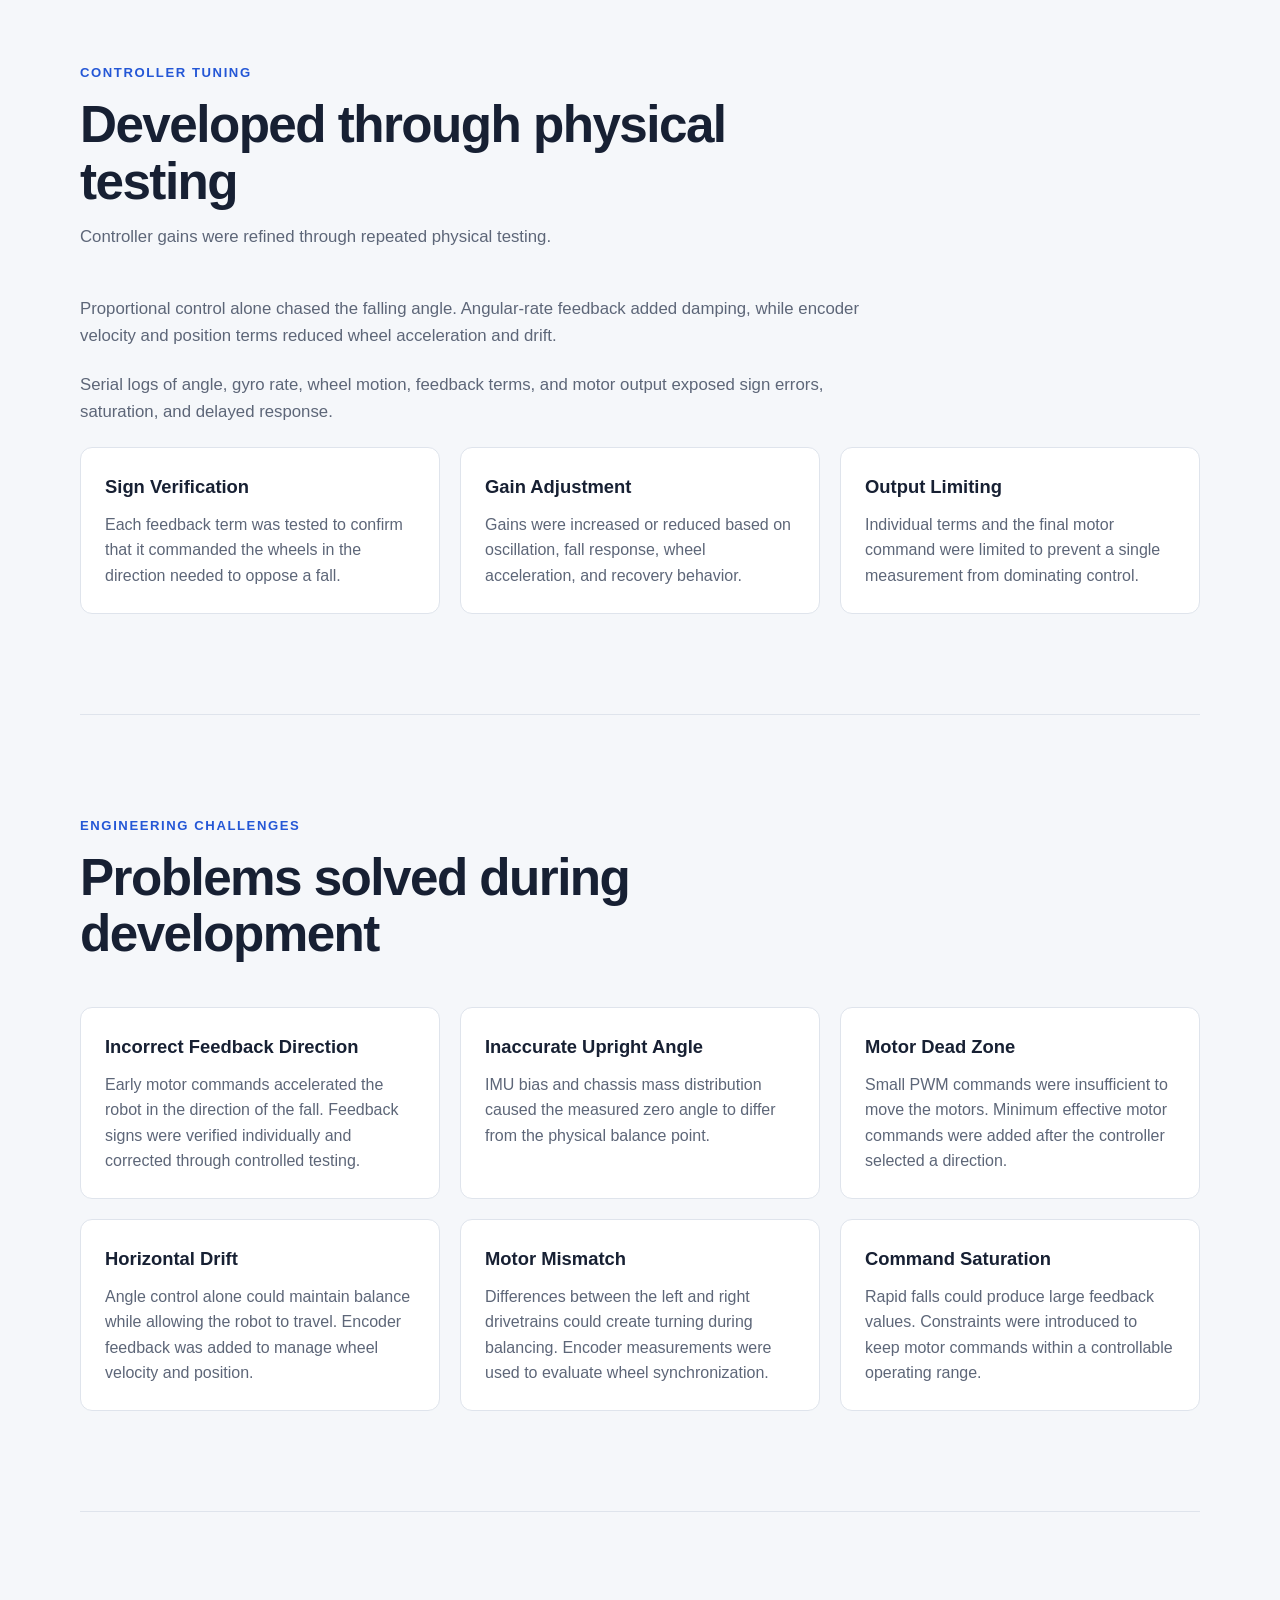
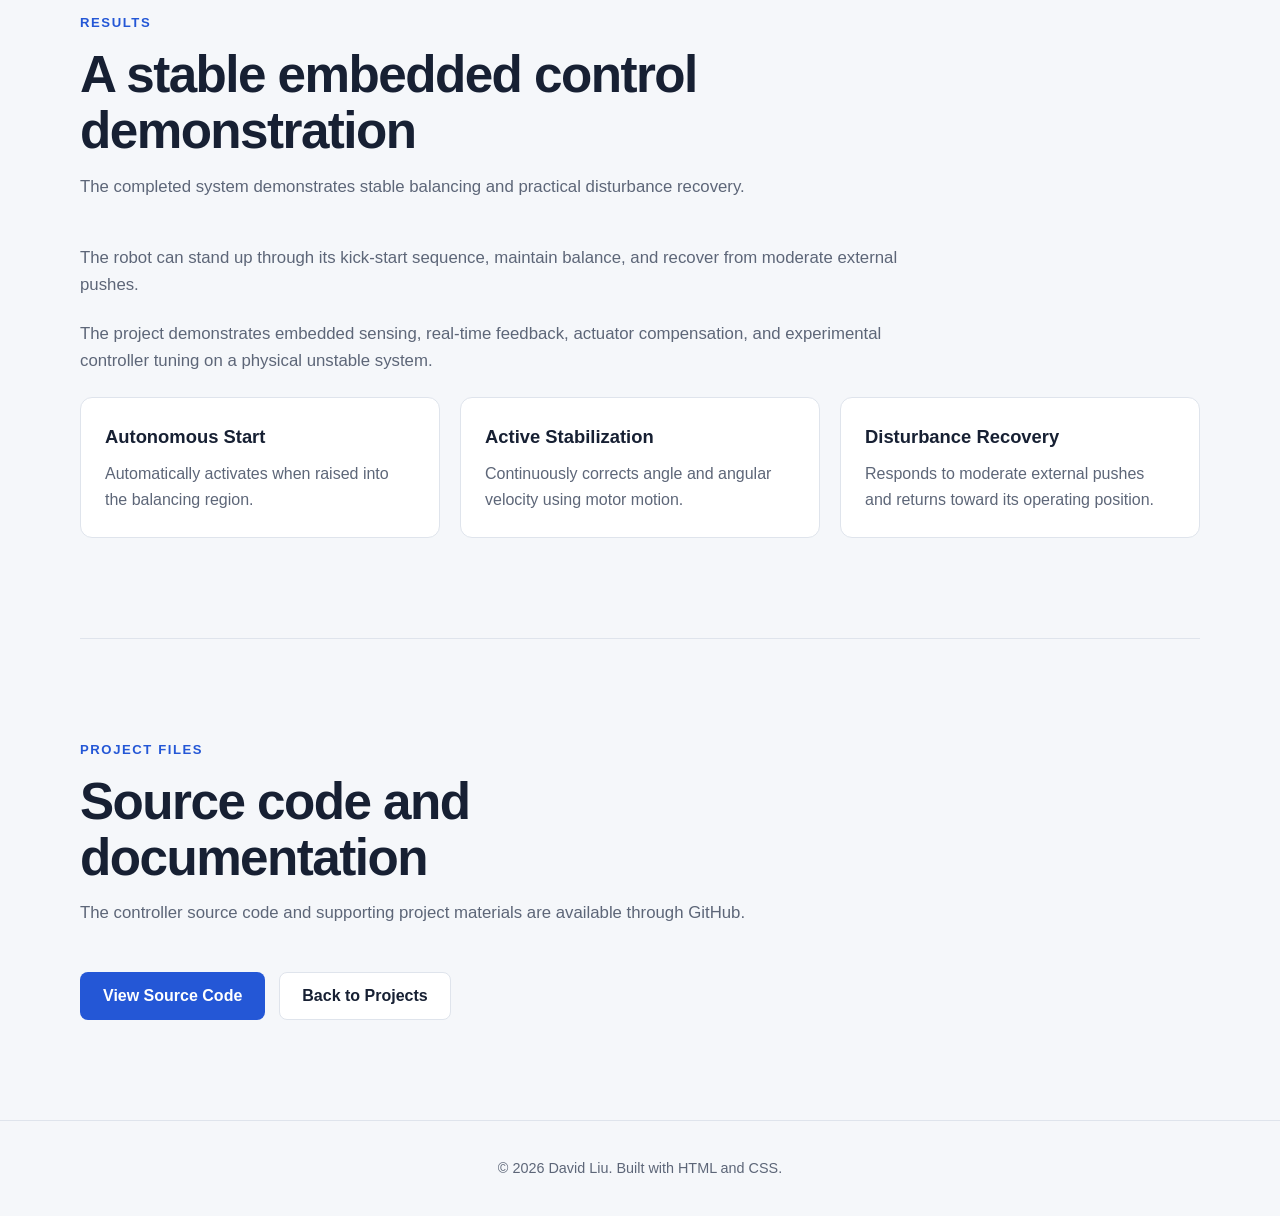
==== commit d0b6cac5: "Update balboa.html" ====
--- a/projects/balboa.html
+++ b/projects/balboa.html
@@ -66,33 +66,21 @@
                 <h2>Balancing an unstable physical system</h2>
 
                 <p>
-                    The goal of this project was to develop a controller that
-                    allows a two-wheel robot to balance upright, respond to
-                    external disturbances, and recover from moderate changes
-                    in position and velocity.
+                    The project combines IMU sensing, encoder feedback, and motor
+                    control to balance upright and recover from disturbances.
                 </p>
             </div>
 
             <div class="project-text">
                 <p>
-                    A two-wheel balancing robot behaves like an inverted
-                    pendulum. Without continuous correction, gravity causes the
-                    robot to accelerate away from its upright position.
-                </p>
-
-                <p>
-                    The controller therefore has to estimate the robot’s angle,
-                    determine how quickly it is falling, and command the motors
-                    quickly enough to move the wheels underneath its center of
-                    mass.
-                </p>
-
-                <p>
-                    The project was developed on the Pololu Balboa 32U4 platform.
-                    An onboard inertial measurement unit provides angular
-                    information, while wheel encoders measure translational
-                    movement. These measurements are combined in a custom
-                    feedback controller running on the robot’s microcontroller.
+                    Like an inverted pendulum, the robot requires continuous
+                    correction to remain upright. The controller estimates tilt
+                    and fall rate, then moves the wheels beneath the center of mass.
+                </p>
+
+                <p>
+                    The Pololu Balboa 32U4 supplies IMU measurements, wheel-encoder
+                    feedback, and onboard processing for the control loop.
                 </p>
             </div>
 
@@ -131,9 +119,8 @@
                 <h2>Balance and disturbance recovery</h2>
 
                 <p>
-                    The final system demonstrates autonomous balancing,
-                    kick-start activation, and recovery after external
-                    disturbances.
+                    The final system balances autonomously, rejects disturbances,
+                    and transitions into balance through a kick-start sequence.
                 </p>
             </div>
 
@@ -204,8 +191,8 @@
                 <h2>From sensor measurements to motor commands</h2>
 
                 <p>
-                    The control loop continuously converts the robot’s measured
-                    motion into a corrective motor command.
+                    Sensor measurements are converted into corrective motor commands
+                    through a closed feedback loop.
                 </p>
             </div>
 
@@ -257,32 +244,21 @@
                 <h2>Establishing a reliable upright reference</h2>
 
                 <p>
-                    Reliable balance control depends on accurate angle and
-                    angular-velocity measurements.
+                    Stable control begins with an accurate upright reference.
                 </p>
             </div>
 
             <div class="project-text">
                 <p>
-                    Early testing showed that the estimated angle did not match
-                    the robot’s physical orientation. When the robot appeared
-                    upright, the controller could report a significant tilt.
-                    This caused the motors to apply a correction even when the
-                    chassis was near its true balancing position.
-                </p>
-
-                <p>
-                    A startup calibration routine was added to measure the
-                    stationary gyroscope bias. An angle offset was then used to
-                    align the controller’s zero-angle reference with the
-                    robot’s physical balance point.
-                </p>
-
-                <p>
-                    The robot’s true balance point is not necessarily perfectly
-                    vertical because the battery, circuit board, motors, and
-                    chassis do not create a perfectly symmetric mass
-                    distribution.
+                    Early tests showed a mismatch between the measured angle and
+                    the robot’s physical balance point, causing unnecessary motor
+                    corrections near upright.
+                </p>
+
+                <p>
+                    Startup gyro calibration removes stationary bias, while an
+                    experimentally determined angle offset aligns the controller
+                    with the chassis’s actual center of mass.
                 </p>
             </div>
 
@@ -321,8 +297,7 @@
                 <h2>Combining balance and motion feedback</h2>
 
                 <p>
-                    The final controller uses four feedback terms to respond to
-                    both rotational and translational motion.
+                    Four feedback terms regulate both body angle and wheel motion.
                 </p>
             </div>
 
@@ -396,17 +371,14 @@
 
             <div class="code-description">
                 <p>
-                    The proportional and derivative terms stabilize the robot’s
-                    rotational motion. Encoder velocity and position feedback
-                    reduce continued wheel movement and help limit horizontal
-                    travel.
-                </p>
-
-                <p>
-                    The controller uses an accumulated motor command rather than
-                    sending only the instantaneous feedback result. This helps
-                    overcome motor dead zones and provides a stronger response
-                    during rapidly developing falls.
+                    Angle and angular-rate feedback stabilize rotation, while
+                    encoder velocity and position reduce drift and horizontal travel.
+                </p>
+
+                <p>
+                    Accumulating the controller output builds a stronger response
+                    during a fall, while command leakage prevents that response
+                    from persisting indefinitely.
                 </p>
             </div>
         </section>
@@ -419,23 +391,16 @@
                 <h2>Real-time control loop</h2>
 
                 <p>
-                    The controller runs repeatedly at a fixed update interval on
-                    the Balboa’s embedded microcontroller.
+                    The control loop runs at a fixed interval on the Balboa
+                    microcontroller.
                 </p>
             </div>
 
             <div class="project-text">
                 <p>
-                    Each cycle reads the sensors, updates the angle estimate,
-                    calculates encoder velocity and position, evaluates the
-                    feedback controller, and sends the final command to the
-                    motors.
-                </p>
-
-                <p>
-                    Maintaining a consistent loop interval is important because
-                    sensor integration, velocity calculation, and controller
-                    response all depend on elapsed time.
+                    Each cycle updates the IMU and encoder states, evaluates the
+                    controller, applies actuator compensation, and commands the motors.
+                    A consistent loop period keeps these calculations predictable.
                 </p>
             </div>
 
@@ -467,27 +432,16 @@
         <h2>Overcoming the motor dead zone</h2>
 
         <p>
-            Small PWM commands were not sufficient to overcome static friction
-            in the drivetrain, creating a region where the controller requested
-            motion but the wheels did not respond.
+            Low PWM commands could not overcome drivetrain friction, delaying
+            corrective wheel motion.
         </p>
     </div>
 
     <div class="project-text">
         <p>
-            Near the upright position, the controller often generates relatively
-            small corrective commands. Without compensation, these commands can
-            fall below the minimum voltage required to start the motors. The robot
-            therefore continues to tilt while the wheels remain stationary, and
-            the controller must wait until the error becomes large enough to
-            produce a usable motor command.
-        </p>
-
-        <p>
-            Dead-zone compensation preserves the direction and relative magnitude
-            of the controller output while adding a minimum effective PWM value.
-            This allows small corrective commands to produce immediate wheel
-            movement instead of being lost inside the drivetrain’s inactive region.
+            Near upright, small controller outputs often fell inside the motor
+            dead zone. Adding a minimum effective PWM offset allowed those commands
+            to produce immediate motion without changing their direction.
         </p>
     </div>
 
@@ -568,16 +522,8 @@
 
     <div class="code-description">
         <p>
-            Compensation is applied only after the controller determines the
-            desired direction. A positive command receives a positive minimum
-            offset, while a negative command receives a negative minimum offset.
-            A zero command remains zero so the motors do not move when no
-            correction is requested.
-        </p>
-
-        <p>
-            Separate values can be used for the left and right motors to account
-            for differences in drivetrain friction and motor response.
+            The offset follows the command direction, while a zero command remains
+            zero. Separate left and right values compensate for drivetrain mismatch.
         </p>
     </div>
 </section>
@@ -590,25 +536,15 @@
         <h2>Transitioning from rest into active balance</h2>
 
         <p>
-            A button-triggered state machine uses a high-power motor pulse and
-            controlled braking to raise the robot from its resting position
-            before transferring control to the balance controller.
+            A button-triggered state machine uses a motor pulse and braking phase
+            to raise the robot before handing control to the balance loop.
         </p>
     </div>
 
     <div class="project-text">
         <p>
-            The robot begins in an inactive state while resting on the ground.
-            After the start command is given, the motors generate a short,
-            high-power pulse that rotates the chassis toward the upright
-            position.
-        </p>
-
-        <p>
-            The controller then applies braking to convert the robot’s momentum
-            into upward rotation. Once the measured angle enters the catch
-            region, the kick-start routine ends and the normal feedback
-            controller takes over.
+            The motors first generate momentum, then brake near upright. Once the
+            chassis enters the catch region, the normal balance controller takes over.
         </p>
     </div>
 
@@ -671,34 +607,20 @@
                 <h2>Developed through physical testing</h2>
 
                 <p>
-                    Controller development required repeated testing because
-                    each feedback term changes the robot’s physical behavior.
+                    Controller gains were refined through repeated physical testing.
                 </p>
             </div>
 
             <div class="project-text">
                 <p>
-                    Initial proportional-only tests caused the robot to chase
-                    its falling angle without adequately slowing its motion.
-                    Adding angular-rate feedback improved damping, but excessive
-                    derivative response made the motors react aggressively to
-                    sensor noise.
-                </p>
-
-                <p>
-                    Encoder velocity was introduced to help the robot recognize
-                    when the wheels were moving rapidly across the floor.
-                    Position feedback was then added to reduce long-distance
-                    drift and encourage the system to return toward its initial
-                    location.
-                </p>
-
-                <p>
-                    Debug output was streamed through the serial monitor during
-                    testing. The recorded angle, gyroscope rate, wheel speed,
-                    wheel position, individual feedback terms, and final motor
-                    command made it possible to identify sign errors,
-                    saturation, delayed response, and excessive correction.
+                    Proportional control alone chased the falling angle. Angular-rate
+                    feedback added damping, while encoder velocity and position terms
+                    reduced wheel acceleration and drift.
+                </p>
+
+                <p>
+                    Serial logs of angle, gyro rate, wheel motion, feedback terms,
+                    and motor output exposed sign errors, saturation, and delayed response.
                 </p>
             </div>
 
@@ -802,31 +724,21 @@
                 <h2>A stable embedded control demonstration</h2>
 
                 <p>
-                    The completed robot demonstrates the central behaviors
-                    required for a two-wheel balancing platform.
+                    The completed system demonstrates stable balancing and practical
+                    disturbance recovery.
                 </p>
             </div>
 
             <div class="project-text">
                 <p>
-                    The robot can enter balance when raised into its activation
-                    region, maintain an upright position through continuous
-                    feedback, and respond to moderate physical disturbances.
-                </p>
-
-                <p>
-                    The project also demonstrates the practical difference
-                    between controlling orientation and controlling the motion
-                    of the entire system. Angle and angular-rate feedback are
-                    responsible for immediate balance, while encoder feedback
-                    manages the wheel movement required to support that balance.
-                </p>
-
-                <p>
-                    More importantly, the project provided experience with
-                    embedded sensing, real-time control, actuator limitations,
-                    experimental gain tuning, and debugging a controller through
-                    measured physical behavior.
+                    The robot can stand up through its kick-start sequence, maintain
+                    balance, and recover from moderate external pushes.
+                </p>
+
+                <p>
+                    The project demonstrates embedded sensing, real-time feedback,
+                    actuator compensation, and experimental controller tuning on a
+                    physical unstable system.
                 </p>
             </div>
 
